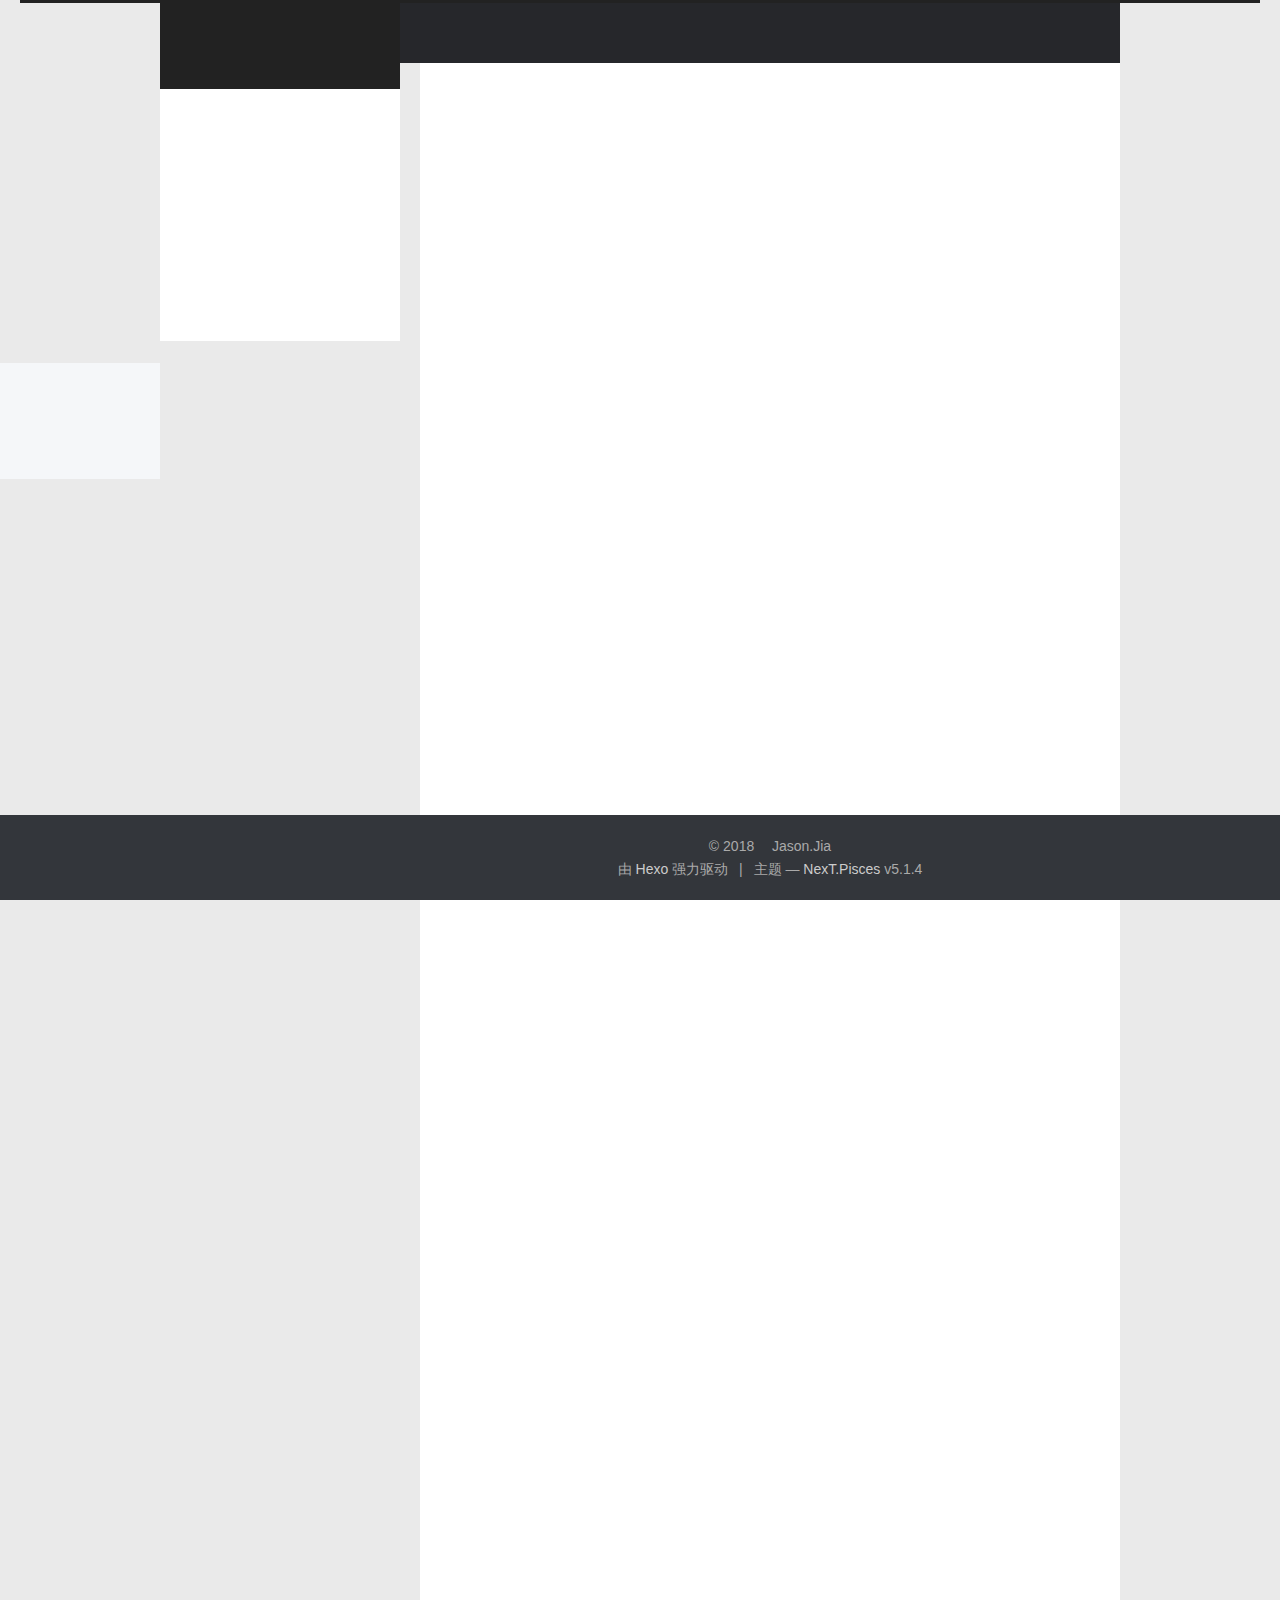
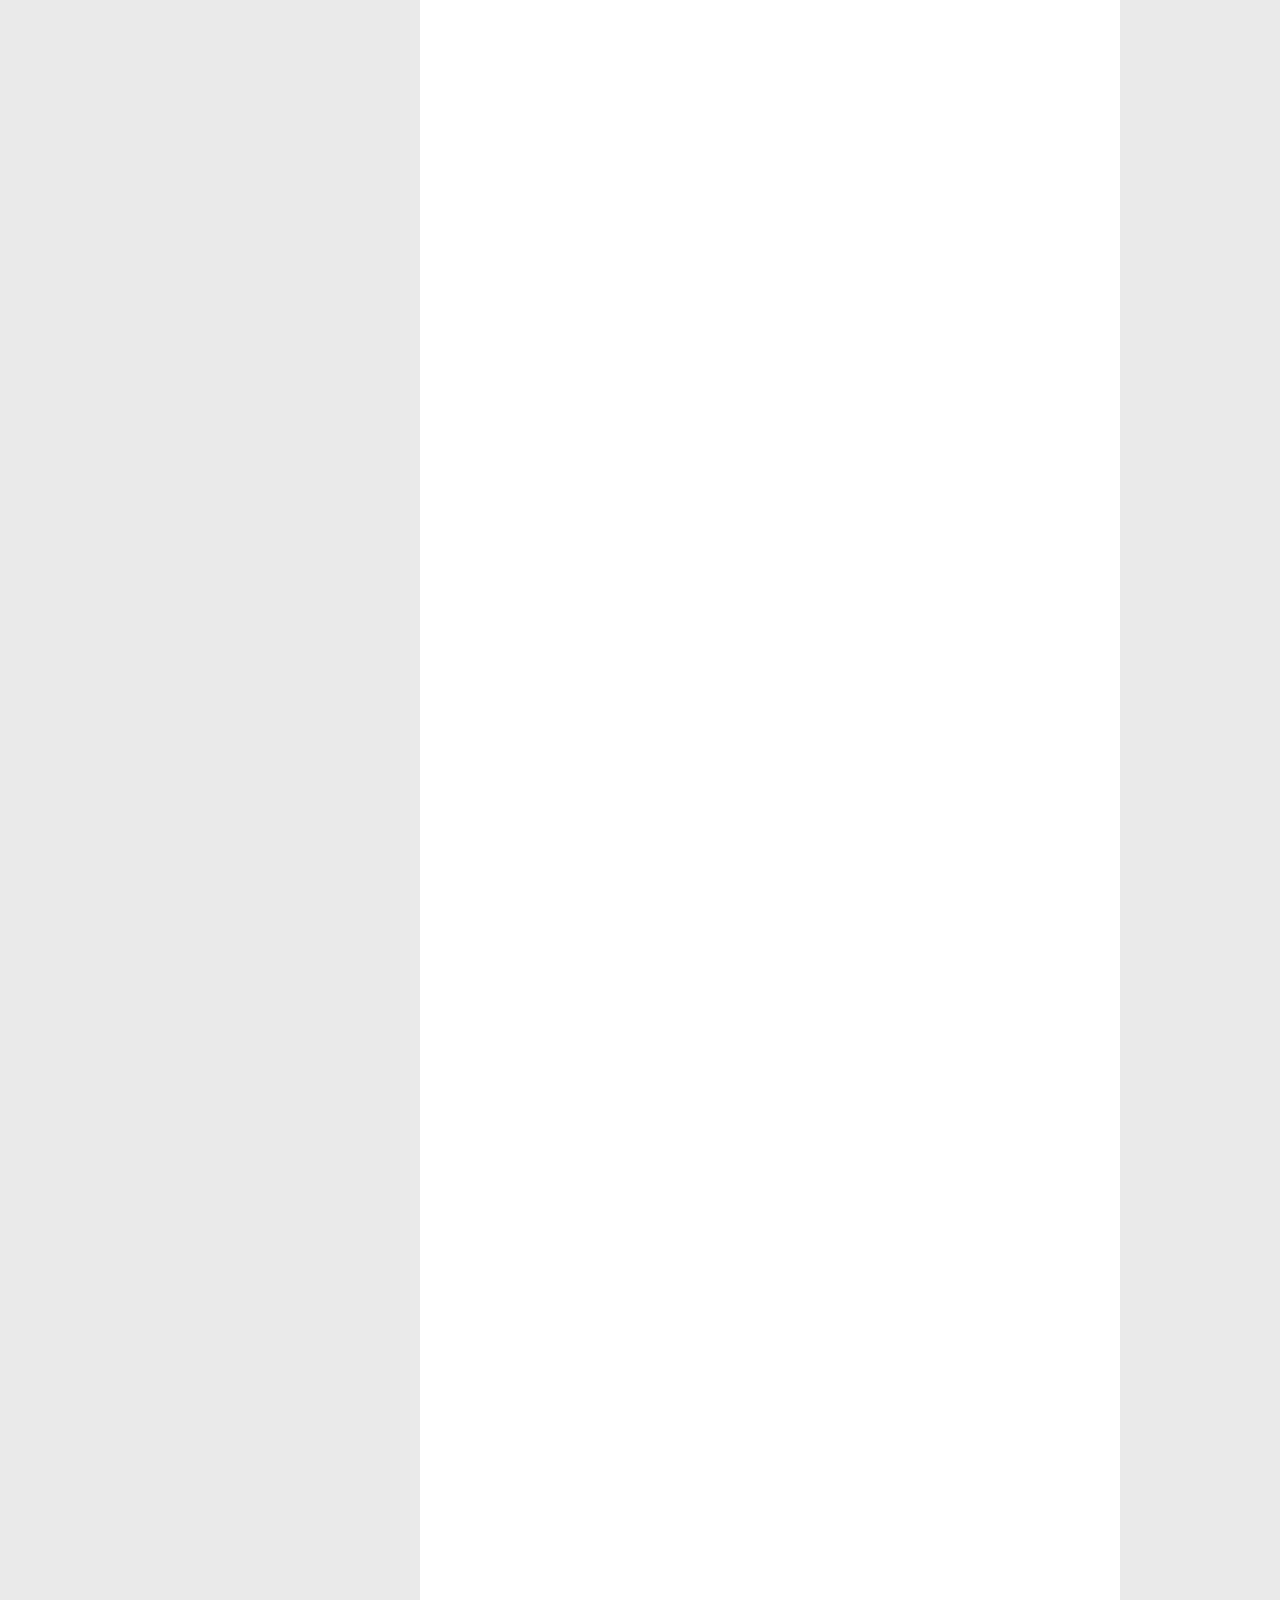
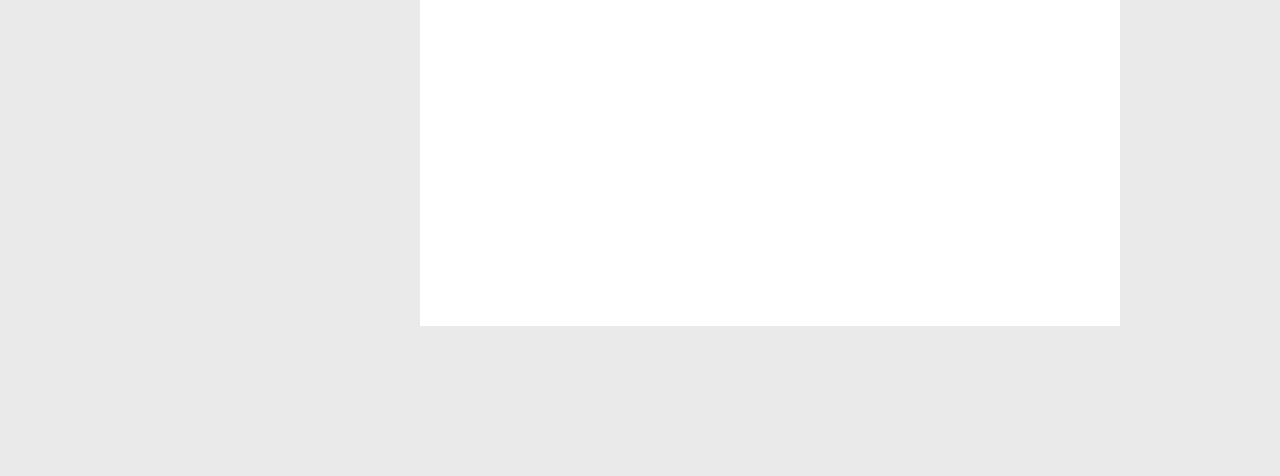
==== index.html @ f42e150a "Site updated: 2018-10-26 08:08:26" ====
<!DOCTYPE html>



  


<html class="theme-next pisces use-motion" lang="zh-Hans">
<head>
  <meta charset="UTF-8"/>
<meta http-equiv="X-UA-Compatible" content="IE=edge" />
<meta name="viewport" content="width=device-width, initial-scale=1, maximum-scale=1"/>
<meta name="theme-color" content="#222">









<meta http-equiv="Cache-Control" content="no-transform" />
<meta http-equiv="Cache-Control" content="no-siteapp" />
















  
  
  <link href="/lib/fancybox/source/jquery.fancybox.css?v=2.1.5" rel="stylesheet" type="text/css" />







<link href="/lib/font-awesome/css/font-awesome.min.css?v=4.6.2" rel="stylesheet" type="text/css" />

<link href="/css/main.css?v=5.1.4" rel="stylesheet" type="text/css" />


  <link rel="apple-touch-icon" sizes="180x180" href="/images/apple-touch-icon-next.png?v=5.1.4">


  <link rel="icon" type="image/png" sizes="32x32" href="/images/favicon-32x32-next.png?v=5.1.4">


  <link rel="icon" type="image/png" sizes="16x16" href="/images/favicon-16x16-next.png?v=5.1.4">


  <link rel="mask-icon" href="/images/logo.svg?v=5.1.4" color="#222">





  <meta name="keywords" content="Hexo, NexT" />










<meta name="description" content="因为菜">
<meta property="og:type" content="website">
<meta property="og:title" content="永动机">
<meta property="og:url" content="http://yoursite.com/index.html">
<meta property="og:site_name" content="永动机">
<meta property="og:description" content="因为菜">
<meta property="og:locale" content="zh-Hans">
<meta name="twitter:card" content="summary">
<meta name="twitter:title" content="永动机">
<meta name="twitter:description" content="因为菜">



<script type="text/javascript" id="hexo.configurations">
  var NexT = window.NexT || {};
  var CONFIG = {
    root: '/',
    scheme: 'Pisces',
    version: '5.1.4',
    sidebar: {"position":"left","display":"post","offset":12,"b2t":false,"scrollpercent":false,"onmobile":false},
    fancybox: true,
    tabs: true,
    motion: {"enable":true,"async":false,"transition":{"post_block":"fadeIn","post_header":"slideDownIn","post_body":"slideDownIn","coll_header":"slideLeftIn","sidebar":"slideUpIn"}},
    duoshuo: {
      userId: '0',
      author: '博主'
    },
    algolia: {
      applicationID: '',
      apiKey: '',
      indexName: '',
      hits: {"per_page":10},
      labels: {"input_placeholder":"Search for Posts","hits_empty":"We didn't find any results for the search: ${query}","hits_stats":"${hits} results found in ${time} ms"}
    }
  };
</script>



  <link rel="canonical" href="http://yoursite.com/"/>





  <title>永动机</title>
  








</head>

<body itemscope itemtype="http://schema.org/WebPage" lang="zh-Hans">

  
  
    
  

  <div class="container sidebar-position-left 
  page-home">
    <div class="headband"></div>

    <header id="header" class="header" itemscope itemtype="http://schema.org/WPHeader">
      <div class="header-inner"><div class="site-brand-wrapper">
  <div class="site-meta ">
    

    <div class="custom-logo-site-title">
      <a href="/"  class="brand" rel="start">
        <span class="logo-line-before"><i></i></span>
        <span class="site-title">永动机</span>
        <span class="logo-line-after"><i></i></span>
      </a>
    </div>
      
        <p class="site-subtitle"></p>
      
  </div>

  <div class="site-nav-toggle">
    <button>
      <span class="btn-bar"></span>
      <span class="btn-bar"></span>
      <span class="btn-bar"></span>
    </button>
  </div>
</div>

<nav class="site-nav">
  

  
    <ul id="menu" class="menu">
      
        
        <li class="menu-item menu-item-home">
          <a href="/" rel="section">
            
              <i class="menu-item-icon fa fa-fw fa-home"></i> <br />
            
            首页
          </a>
        </li>
      
        
        <li class="menu-item menu-item-about">
          <a href="/about/" rel="section">
            
              <i class="menu-item-icon fa fa-fw fa-user"></i> <br />
            
            关于
          </a>
        </li>
      
        
        <li class="menu-item menu-item-tags">
          <a href="/tags/" rel="section">
            
              <i class="menu-item-icon fa fa-fw fa-tags"></i> <br />
            
            标签
          </a>
        </li>
      
        
        <li class="menu-item menu-item-categories">
          <a href="/categories/" rel="section">
            
              <i class="menu-item-icon fa fa-fw fa-th"></i> <br />
            
            分类
          </a>
        </li>
      
        
        <li class="menu-item menu-item-archives">
          <a href="/archives/" rel="section">
            
              <i class="menu-item-icon fa fa-fw fa-archive"></i> <br />
            
            归档
          </a>
        </li>
      
        
        <li class="menu-item menu-item-schedule">
          <a href="/schedule/" rel="section">
            
              <i class="menu-item-icon fa fa-fw fa-calendar"></i> <br />
            
            日程表
          </a>
        </li>
      
        
        <li class="menu-item menu-item-sitemap">
          <a href="/sitemap.xml" rel="section">
            
              <i class="menu-item-icon fa fa-fw fa-sitemap"></i> <br />
            
            站点地图
          </a>
        </li>
      
        
        <li class="menu-item menu-item-commonweal">
          <a href="/404/" rel="section">
            
              <i class="menu-item-icon fa fa-fw fa-heartbeat"></i> <br />
            
            公益404
          </a>
        </li>
      

      
    </ul>
  

  
</nav>



 </div>
    </header>

    <main id="main" class="main">
      <div class="main-inner">
        <div class="content-wrap">
          <div id="content" class="content">
            
  <section id="posts" class="posts-expand">
    
      

  

  
  
  

  <article class="post post-type-normal" itemscope itemtype="http://schema.org/Article">
  
  
  
  <div class="post-block">
    <link itemprop="mainEntityOfPage" href="http://yoursite.com/2018/10/26/Hexo-搭建/">

    <span hidden itemprop="author" itemscope itemtype="http://schema.org/Person">
      <meta itemprop="name" content="Jason.Jia">
      <meta itemprop="description" content="">
      <meta itemprop="image" content="/images/avatar.gif">
    </span>

    <span hidden itemprop="publisher" itemscope itemtype="http://schema.org/Organization">
      <meta itemprop="name" content="永动机">
    </span>

    
      <header class="post-header">

        
        
          <h1 class="post-title" itemprop="name headline">
                
                <a class="post-title-link" href="/2018/10/26/Hexo-搭建/" itemprop="url">Hexo-搭建</a></h1>
        

        <div class="post-meta">
          <span class="post-time">
            
              <span class="post-meta-item-icon">
                <i class="fa fa-calendar-o"></i>
              </span>
              
                <span class="post-meta-item-text">发表于</span>
              
              <time title="创建于" itemprop="dateCreated datePublished" datetime="2018-10-26T02:16:40+00:00">
                2018-10-26
              </time>
            

            

            
          </span>

          
            <span class="post-category" >
            
              <span class="post-meta-divider">|</span>
            
              <span class="post-meta-item-icon">
                <i class="fa fa-folder-o"></i>
              </span>
              
                <span class="post-meta-item-text">分类于</span>
              
              
                <span itemprop="about" itemscope itemtype="http://schema.org/Thing">
                  <a href="/categories/Java/" itemprop="url" rel="index">
                    <span itemprop="name">Java</span>
                  </a>
                </span>

                
                
              
            </span>
          

          
            
          

          
          

          

          

          

        </div>
      </header>
    

    
    
    
    <div class="post-body" itemprop="articleBody">

      
      

      
        
          
            <p><link rel="stylesheet" href="css/style.css" media="screen" type="text/css"></p>
<p><style><br>    <link rel="stylesheet" href="css/style.css" media="screen" type="text/css"><br></style><br>[TOC]</p>
<h1 id="Hexo–Linux搭建"><a href="#Hexo–Linux搭建" class="headerlink" title="Hexo–Linux搭建"></a>Hexo–Linux搭建</h1><h2 id="1-前言"><a href="#1-前言" class="headerlink" title="1. 前言"></a>1. 前言</h2><pre><code>2018-10-26刚用hexo建成的blog,先来一篇博文,希望能坚持做笔记吧.
</code></pre><h2 id="2-准备工作"><a href="#2-准备工作" class="headerlink" title="2. 准备工作"></a>2. 准备工作</h2><blockquote>
<h3 id="1-安装Git"><a href="#1-安装Git" class="headerlink" title="1. 安装Git"></a>1. 安装Git</h3><blockquote>
<p>linux下 git 安装 1.使用yum安装 yum -y install git </p>
</blockquote>
<h3 id="2-安装-Hexo"><a href="#2-安装-Hexo" class="headerlink" title="2. 安装 Hexo"></a>2. 安装 Hexo</h3><blockquote>
<p>npm install -g hexo-cli</p>
</blockquote>
<h3 id="3-安装Node-js"><a href="#3-安装Node-js" class="headerlink" title="3. 安装Node.js"></a>3. 安装Node.js</h3><blockquote>
<p>因为hexo是基于nodejs的应用，所以要先安装nodejs才可以。我这里以Ubuntu为例，因为我自己一直在使用ubuntu。使用如下命令即可:</p>
<blockquote>
<ol>
<li>sudo apt-get install nodejs</li>
<li>sudo apt-get install npm</li>
</ol>
</blockquote>
</blockquote>
<h3 id="4-初始化Hexo"><a href="#4-初始化Hexo" class="headerlink" title="4. 初始化Hexo"></a>4. 初始化Hexo</h3><blockquote>
<ol>
<li>hexo init <code>blog</code></li>
<li>cd <code>blog</code></li>
<li>npm install<br><br>*<em>init 会在当前目录下增加一个blog目录,里面包含了hexo需要使用的文件\</em>*</li>
</ol>
</blockquote>
</blockquote>
<h2 id="3-生成SSH秘钥-并添加Github"><a href="#3-生成SSH秘钥-并添加Github" class="headerlink" title="3. 生成SSH秘钥,并添加Github"></a>3. 生成SSH秘钥,并添加Github</h2><!--字体设置-->
<font face="黑体" color="gray" size="4"><br>创建一个repo，名称为<code>yourname.github.io</code>, 其中yourname是你的github名称，按照这个规则创建才有用哦，如下：<br><img src="/img/new-repo.png" alt="new-repo"><br><img src="/img/create-repo.png" alt="create-repo"><br><br>回到gitbash中，配置github账户信息（YourName和YourEail都替换成你自己的）：<br><img src="/img/username.png" alt="username"><br><img src="/img/email.png" alt="email-repo"><br><br>创建SSH<br><br>在gitbash中输入：<code>ssh-keygen -t rsa -C &quot;youremail@example.com</code>，生成ssh。然后按下图的方式找到<code>id_rsa.pub</code>文件的内容。<br><br><img src="/img/ssh.png" alt="ssh"><br><br>将上面获取的ssh放到github中：<br><br><img src="/img/settings.png" alt="settings"><br><br><img src="/img/ssh-key.pgn" alt="ssh-key"><br><br>添加一个 <code>New SSH key</code> ，title随便取，key就填刚刚那一段。<br><br>在gitbash中验证是否添加成功：<code>ssh -T git@github.com</code><br><br>完成下一步你就成功啦！<br></font>

<h2 id="4-部署项目"><a href="#4-部署项目" class="headerlink" title="4. 部署项目"></a>4. 部署项目</h2><font face="黑体" color="gray" size="4"><br>用编辑器打开你的blog项目，修改_config.yml文件的一些配置(冒号之后都是有一个半角空格的)：<br><br><table><br>    <tr><br>        <td bgcolor="#00000"><br>            <ol><br>                <li><br>                    <font size="4" color="#B0E0E6" face="DejaVu Sans Mono"><br>                        deploy:<br>                    </font><br>                </li><br>                <li><br>                    <font size="4" color="#B0E0E6" face="DejaVu Sans Mono"><br>                        &amp;nbsp&amp;nbsptype: git<br>                    </font><br>                </li><br>                <li><br>                    <font size="4" color="#B0E0E6" face="DejaVu Sans Mono"><br>                        &amp;nbsp&amp;nbsprepo: <a href="https://github.com/YourgithubName/YourgithubName.github.io.git" target="_blank" rel="noopener">https://github.com/YourgithubName/YourgithubName.github.io.git</a><br>                    </font><br>                </li><br>                <li><br>                    <font size="4" color="#B0E0E6" face="DejaVu Sans Mono"><br>                        &amp;nbsp&amp;nbspbranch: master                    </font><br>                </li><br>            <ol><br>        </ol></ol></td><br>    </tr><br></table><br>回到gitbash中，进入你的blog目录，分别执行以下命令：<br>&gt; <pre><br>&gt;     <code><br> 1. hexo clean<br> 2. hexo generate<br> 3. hexo deploy<br>&gt;     </code><br>&gt; </pre><br><br>在浏览器中输入<a href="http://yourgithubname.github.io就可以看到你的个人博客啦，是不是很兴奋！" target="_blank" rel="noopener">http://yourgithubname.github.io就可以看到你的个人博客啦，是不是很兴奋！</a><br><br>感觉gitbash中东西太多的时候输入clear命令清空。<br></font>
          
        
      
    </div>
    
    
    

    

    

    

    <footer class="post-footer">
      

      

      

      
      
        <div class="post-eof"></div>
      
    </footer>
  </div>
  
  
  
  </article>


    
      

  

  
  
  

  <article class="post post-type-normal" itemscope itemtype="http://schema.org/Article">
  
  
  
  <div class="post-block">
    <link itemprop="mainEntityOfPage" href="http://yoursite.com/2018/10/18/hello-world/">

    <span hidden itemprop="author" itemscope itemtype="http://schema.org/Person">
      <meta itemprop="name" content="Jason.Jia">
      <meta itemprop="description" content="">
      <meta itemprop="image" content="/images/avatar.gif">
    </span>

    <span hidden itemprop="publisher" itemscope itemtype="http://schema.org/Organization">
      <meta itemprop="name" content="永动机">
    </span>

    
      <header class="post-header">

        
        
          <h1 class="post-title" itemprop="name headline">
                
                <a class="post-title-link" href="/2018/10/18/hello-world/" itemprop="url">Hello World</a></h1>
        

        <div class="post-meta">
          <span class="post-time">
            
              <span class="post-meta-item-icon">
                <i class="fa fa-calendar-o"></i>
              </span>
              
                <span class="post-meta-item-text">发表于</span>
              
              <time title="创建于" itemprop="dateCreated datePublished" datetime="2018-10-18T02:31:25+00:00">
                2018-10-18
              </time>
            

            

            
          </span>

          

          
            
          

          
          

          

          

          

        </div>
      </header>
    

    
    
    
    <div class="post-body" itemprop="articleBody">

      
      

      
        
          
            <p>Welcome to <a href="https://hexo.io/" target="_blank" rel="noopener">Hexo</a>! This is your very first post. Check <a href="https://hexo.io/docs/" target="_blank" rel="noopener">documentation</a> for more info. If you get any problems when using Hexo, you can find the answer in <a href="https://hexo.io/docs/troubleshooting.html" target="_blank" rel="noopener">troubleshooting</a> or you can ask me on <a href="https://github.com/hexojs/hexo/issues" target="_blank" rel="noopener">GitHub</a>.</p>
<h2 id="Quick-Start"><a href="#Quick-Start" class="headerlink" title="Quick Start"></a>Quick Start</h2><h3 id="Create-a-new-post"><a href="#Create-a-new-post" class="headerlink" title="Create a new post"></a>Create a new post</h3><figure class="highlight bash"><table><tr><td class="gutter"><pre><span class="line">1</span><br></pre></td><td class="code"><pre><span class="line">$ hexo new <span class="string">"My New Post"</span></span><br></pre></td></tr></table></figure>
<p>More info: <a href="https://hexo.io/docs/writing.html" target="_blank" rel="noopener">Writing</a></p>
<h3 id="Run-server"><a href="#Run-server" class="headerlink" title="Run server"></a>Run server</h3><figure class="highlight bash"><table><tr><td class="gutter"><pre><span class="line">1</span><br></pre></td><td class="code"><pre><span class="line">$ hexo server</span><br></pre></td></tr></table></figure>
<p>More info: <a href="https://hexo.io/docs/server.html" target="_blank" rel="noopener">Server</a></p>
<h3 id="Generate-static-files"><a href="#Generate-static-files" class="headerlink" title="Generate static files"></a>Generate static files</h3><figure class="highlight bash"><table><tr><td class="gutter"><pre><span class="line">1</span><br></pre></td><td class="code"><pre><span class="line">$ hexo generate</span><br></pre></td></tr></table></figure>
<p>More info: <a href="https://hexo.io/docs/generating.html" target="_blank" rel="noopener">Generating</a></p>
<h3 id="Deploy-to-remote-sites"><a href="#Deploy-to-remote-sites" class="headerlink" title="Deploy to remote sites"></a>Deploy to remote sites</h3><figure class="highlight bash"><table><tr><td class="gutter"><pre><span class="line">1</span><br></pre></td><td class="code"><pre><span class="line">$ hexo deploy</span><br></pre></td></tr></table></figure>
<p>More info: <a href="https://hexo.io/docs/deployment.html" target="_blank" rel="noopener">Deployment</a></p>

          
        
      
    </div>
    
    
    

    

    

    

    <footer class="post-footer">
      

      

      

      
      
        <div class="post-eof"></div>
      
    </footer>
  </div>
  
  
  
  </article>


    
  </section>

  


          </div>
          


          

        </div>
        
          
  
  <div class="sidebar-toggle">
    <div class="sidebar-toggle-line-wrap">
      <span class="sidebar-toggle-line sidebar-toggle-line-first"></span>
      <span class="sidebar-toggle-line sidebar-toggle-line-middle"></span>
      <span class="sidebar-toggle-line sidebar-toggle-line-last"></span>
    </div>
  </div>

  <aside id="sidebar" class="sidebar">
    
    <div class="sidebar-inner">

      

      

      <section class="site-overview-wrap sidebar-panel sidebar-panel-active">
        <div class="site-overview">
          <div class="site-author motion-element" itemprop="author" itemscope itemtype="http://schema.org/Person">
            
              <p class="site-author-name" itemprop="name">Jason.Jia</p>
              <p class="site-description motion-element" itemprop="description">因为菜</p>
          </div>

          <nav class="site-state motion-element">

            
              <div class="site-state-item site-state-posts">
              
                <a href="/archives/">
              
                  <span class="site-state-item-count">2</span>
                  <span class="site-state-item-name">日志</span>
                </a>
              </div>
            

            
              
              
              <div class="site-state-item site-state-categories">
                
                  <span class="site-state-item-count">1</span>
                  <span class="site-state-item-name">分类</span>
                
              </div>
            

            
              
              
              <div class="site-state-item site-state-tags">
                
                  <span class="site-state-item-count">1</span>
                  <span class="site-state-item-name">标签</span>
                
              </div>
            

          </nav>

          

          

          
          

          
          

          

        </div>
      </section>

      

      

    </div>
  </aside>


        
      </div>
    </main>

    <footer id="footer" class="footer">
      <div class="footer-inner">
        <div class="copyright">&copy; <span itemprop="copyrightYear">2018</span>
  <span class="with-love">
    <i class="fa fa-user"></i>
  </span>
  <span class="author" itemprop="copyrightHolder">Jason.Jia</span>

  
</div>


  <div class="powered-by">由 <a class="theme-link" target="_blank" href="https://hexo.io">Hexo</a> 强力驱动</div>



  <span class="post-meta-divider">|</span>



  <div class="theme-info">主题 &mdash; <a class="theme-link" target="_blank" href="https://github.com/iissnan/hexo-theme-next">NexT.Pisces</a> v5.1.4</div>




        







        
      </div>
    </footer>

    
      <div class="back-to-top">
        <i class="fa fa-arrow-up"></i>
        
      </div>
    

    

  </div>

  

<script type="text/javascript">
  if (Object.prototype.toString.call(window.Promise) !== '[object Function]') {
    window.Promise = null;
  }
</script>









  












  
  
    <script type="text/javascript" src="/lib/jquery/index.js?v=2.1.3"></script>
  

  
  
    <script type="text/javascript" src="/lib/fastclick/lib/fastclick.min.js?v=1.0.6"></script>
  

  
  
    <script type="text/javascript" src="/lib/jquery_lazyload/jquery.lazyload.js?v=1.9.7"></script>
  

  
  
    <script type="text/javascript" src="/lib/velocity/velocity.min.js?v=1.2.1"></script>
  

  
  
    <script type="text/javascript" src="/lib/velocity/velocity.ui.min.js?v=1.2.1"></script>
  

  
  
    <script type="text/javascript" src="/lib/fancybox/source/jquery.fancybox.pack.js?v=2.1.5"></script>
  


  


  <script type="text/javascript" src="/js/src/utils.js?v=5.1.4"></script>

  <script type="text/javascript" src="/js/src/motion.js?v=5.1.4"></script>



  
  


  <script type="text/javascript" src="/js/src/affix.js?v=5.1.4"></script>

  <script type="text/javascript" src="/js/src/schemes/pisces.js?v=5.1.4"></script>



  

  


  <script type="text/javascript" src="/js/src/bootstrap.js?v=5.1.4"></script>



  


  




	





  





  












  





  

  

  

  
  

  

  

  

</body>
</html>
---- css/main.css ----
/* normalize.css v3.0.2 | MIT License | git.io/normalize */
html {
  font-family: sans-serif; /* 1 */
  -ms-text-size-adjust: 100%; /* 2 */
  -webkit-text-size-adjust: 100%; /* 2 */
}
body {
  margin: 0;
}
article,
aside,
details,
figcaption,
figure,
footer,
header,
hgroup,
main,
menu,
nav,
section,
summary {
  display: block;
}
audio,
canvas,
progress,
video {
  display: inline-block; /* 1 */
  vertical-align: baseline; /* 2 */
}
audio:not([controls]) {
  display: none;
  height: 0;
}
[hidden],
template {
  display: none;
}
a {
  background-color: transparent;
}
a:active,
a:hover {
  outline: 0;
}
abbr[title] {
  border-bottom: 1px dotted;
}
b,
strong {
  font-weight: bold;
}
dfn {
  font-style: italic;
}
h1 {
  font-size: 2em;
  margin: 0.67em 0;
}
mark {
  background: #ff0;
  color: #000;
}
small {
  font-size: 80%;
}
sub,
sup {
  font-size: 75%;
  line-height: 0;
  position: relative;
  vertical-align: baseline;
}
sup {
  top: -0.5em;
}
sub {
  bottom: -0.25em;
}
img {
  border: 0;
}
svg:not(:root) {
  overflow: hidden;
}
figure {
  margin: 1em 40px;
}
hr {
  -moz-box-sizing: content-box;
  box-sizing: content-box;
  height: 0;
}
pre {
  overflow: auto;
}
code,
kbd,
pre,
samp {
  font-family: monospace, monospace;
  font-size: 1em;
}
button,
input,
optgroup,
select,
textarea {
  color: inherit; /* 1 */
  font: inherit; /* 2 */
  margin: 0; /* 3 */
}
button {
  overflow: visible;
}
button,
select {
  text-transform: none;
}
button,
html input[type="button"],
input[type="reset"],
input[type="submit"] {
  -webkit-appearance: button; /* 2 */
  cursor: pointer; /* 3 */
}
button[disabled],
html input[disabled] {
  cursor: default;
}
button::-moz-focus-inner,
input::-moz-focus-inner {
  border: 0;
  padding: 0;
}
input {
  line-height: normal;
}
input[type="checkbox"],
input[type="radio"] {
  box-sizing: border-box; /* 1 */
  padding: 0; /* 2 */
}
input[type="number"]::-webkit-inner-spin-button,
input[type="number"]::-webkit-outer-spin-button {
  height: auto;
}
input[type="search"] {
  -webkit-appearance: textfield; /* 1 */
  -moz-box-sizing: content-box;
  -webkit-box-sizing: content-box; /* 2 */
  box-sizing: content-box;
}
input[type="search"]::-webkit-search-cancel-button,
input[type="search"]::-webkit-search-decoration {
  -webkit-appearance: none;
}
fieldset {
  border: 1px solid #c0c0c0;
  margin: 0 2px;
  padding: 0.35em 0.625em 0.75em;
}
legend {
  border: 0; /* 1 */
  padding: 0; /* 2 */
}
textarea {
  overflow: auto;
}
optgroup {
  font-weight: bold;
}
table {
  border-collapse: collapse;
  border-spacing: 0;
}
td,
th {
  padding: 0;
}
::selection {
  background: #262a30;
  color: #fff;
}
body {
  position: relative;
  font-family: 'Lato', "PingFang SC", "Microsoft YaHei", sans-serif;
  font-size: 14px;
  line-height: 2;
  color: #555;
  background: #f5f7f9;
}
@media (max-width: 767px) {
  body {
    padding-right: 0 !important;
  }
}
@media (min-width: 768px) and (max-width: 991px) {
  body {
    padding-right: 0 !important;
  }
}
@media (min-width: 1600px) {
  body {
    font-size: 16px;
  }
}
h1,
h2,
h3,
h4,
h5,
h6 {
  margin: 0;
  padding: 0;
  font-weight: bold;
  line-height: 1.5;
  font-family: 'Lato', "PingFang SC", "Microsoft YaHei", sans-serif;
}
h2,
h3,
h4,
h5,
h6 {
  margin: 20px 0 15px;
}
h1 {
  font-size: 22px;
}
@media (max-width: 767px) {
  h1 {
    font-size: 18px;
  }
}
h2 {
  font-size: 20px;
}
@media (max-width: 767px) {
  h2 {
    font-size: 16px;
  }
}
h3 {
  font-size: 18px;
}
@media (max-width: 767px) {
  h3 {
    font-size: 14px;
  }
}
h4 {
  font-size: 16px;
}
@media (max-width: 767px) {
  h4 {
    font-size: 12px;
  }
}
h5 {
  font-size: 14px;
}
@media (max-width: 767px) {
  h5 {
    font-size: 10px;
  }
}
h6 {
  font-size: 12px;
}
@media (max-width: 767px) {
  h6 {
    font-size: 8px;
  }
}
p {
  margin: 0 0 20px 0;
}
a {
  color: #555;
  text-decoration: none;
  outline: none;
  border-bottom: 1px solid #999;
  word-wrap: break-word;
}
a:hover {
  color: #222;
  border-bottom-color: #222;
}
blockquote {
  margin: 0;
  padding: 0;
}
img {
  display: block;
  margin: auto;
  max-width: 100%;
  height: auto;
}
hr {
  margin: 40px 0;
  height: 3px;
  border: none;
  background-color: #ddd;
  background-image: repeating-linear-gradient(-45deg, #fff, #fff 4px, transparent 4px, transparent 8px);
}
blockquote {
  padding: 0 15px;
  color: #666;
  border-left: 4px solid #ddd;
}
blockquote cite::before {
  content: "-";
  padding: 0 5px;
}
dt {
  font-weight: 700;
}
dd {
  margin: 0;
  padding: 0;
}
kbd {
  border: 1px solid #ccc;
  border-radius: 0.2em;
  box-shadow: 0.1em 0.1em 0.2em rgba(0,0,0,0.1);
  background-color: #f9f9f9;
  font-family: inherit;
  background-image: -webkit-linear-gradient(top, #eee, #fff, #eee);
  padding: 0.1em 0.3em;
  white-space: nowrap;
}
.text-left {
  text-align: left;
}
.text-center {
  text-align: center;
}
.text-right {
  text-align: right;
}
.text-justify {
  text-align: justify;
}
.text-nowrap {
  white-space: nowrap;
}
.text-lowercase {
  text-transform: lowercase;
}
.text-uppercase {
  text-transform: uppercase;
}
.text-capitalize {
  text-transform: capitalize;
}
.center-block {
  display: block;
  margin-left: auto;
  margin-right: auto;
}
.clearfix:before,
.clearfix:after {
  content: " ";
  display: table;
}
.clearfix:after {
  clear: both;
}
.pullquote {
  width: 45%;
}
.pullquote.left {
  float: left;
  margin-left: 5px;
  margin-right: 10px;
}
.pullquote.right {
  float: right;
  margin-left: 10px;
  margin-right: 5px;
}
.affix.affix.affix {
  position: fixed;
}
.translation {
  margin-top: -20px;
  font-size: 14px;
  color: #999;
}
.scrollbar-measure {
  width: 100px;
  height: 100px;
  overflow: scroll;
  position: absolute;
  top: -9999px;
}
.use-motion .motion-element {
  opacity: 0;
}
table {
  margin: 20px 0;
  width: 100%;
  border-collapse: collapse;
  border-spacing: 0;
  border: 1px solid #ddd;
  font-size: 14px;
  table-layout: fixed;
  word-wrap: break-all;
}
table>tbody>tr:nth-of-type(odd) {
  background-color: #f9f9f9;
}
table>tbody>tr:hover {
  background-color: #f5f5f5;
}
caption,
th,
td {
  padding: 8px;
  text-align: left;
  vertical-align: middle;
  font-weight: normal;
}
th,
td {
  border-bottom: 3px solid #ddd;
  border-right: 1px solid #eee;
}
th {
  padding-bottom: 10px;
  font-weight: 700;
}
td {
  border-bottom-width: 1px;
}
html,
body {
  height: 100%;
}
.container {
  position: relative;
  min-height: 100%;
}
.header-inner {
  margin: 0 auto;
  padding: 100px 0 70px;
  width: 700px;
}
@media (min-width: 1600px) {
  .container .header-inner {
    width: 900px;
  }
}
.main {
  padding-bottom: 150px;
}
.main-inner {
  margin: 0 auto;
  width: 700px;
}
@media (min-width: 1600px) {
  .container .main-inner {
    width: 900px;
  }
}
.footer {
  position: absolute;
  left: 0;
  bottom: 0;
  width: 100%;
  min-height: 50px;
}
.footer-inner {
  box-sizing: border-box;
  margin: 20px auto;
  width: 700px;
}
@media (min-width: 1600px) {
  .container .footer-inner {
    width: 900px;
  }
}
pre,
.highlight {
  overflow: auto;
  margin: 20px 0;
  padding: 0;
  font-size: 13px;
  color: #4d4d4c;
  background: #f7f7f7;
  line-height: 1.6;
}
pre,
code {
  font-family: consolas, Menlo, "PingFang SC", "Microsoft YaHei", monospace;
}
code {
  padding: 2px 4px;
  word-wrap: break-word;
  color: #555;
  background: #eee;
  border-radius: 3px;
  font-size: 13px;
}
pre {
  padding: 10px;
}
pre code {
  padding: 0;
  color: #4d4d4c;
  background: none;
  text-shadow: none;
}
.highlight {
  border-radius: 1px;
}
.highlight pre {
  border: none;
  margin: 0;
  padding: 10px 0;
}
.highlight table {
  margin: 0;
  width: auto;
  border: none;
}
.highlight td {
  border: none;
  padding: 0;
}
.highlight figcaption {
  font-size: 1em;
  color: #4d4d4c;
  line-height: 1em;
  margin-bottom: 1em;
}
.highlight figcaption:before,
.highlight figcaption:after {
  content: " ";
  display: table;
}
.highlight figcaption:after {
  clear: both;
}
.highlight figcaption a {
  float: right;
  color: #4d4d4c;
}
.highlight figcaption a:hover {
  border-bottom-color: #4d4d4c;
}
.highlight .gutter pre {
  padding-left: 10px;
  padding-right: 10px;
  color: #869194;
  text-align: right;
  background-color: #eff2f3;
}
.highlight .code pre {
  width: 100%;
  padding-left: 10px;
  padding-right: 10px;
  background-color: #f7f7f7;
}
.highlight .line {
  height: 20px;
}
.gutter {
  -webkit-user-select: none;
  -moz-user-select: none;
  -ms-user-select: none;
  user-select: none;
}
.gist table {
  width: auto;
}
.gist table td {
  border: none;
}
pre .deletion {
  background: #fdd;
}
pre .addition {
  background: #dfd;
}
pre .meta {
  color: #8959a8;
}
pre .comment {
  color: #8e908c;
}
pre .variable,
pre .attribute,
pre .tag,
pre .regexp,
pre .ruby .constant,
pre .xml .tag .title,
pre .xml .pi,
pre .xml .doctype,
pre .html .doctype,
pre .css .id,
pre .css .class,
pre .css .pseudo {
  color: #c82829;
}
pre .number,
pre .preprocessor,
pre .built_in,
pre .literal,
pre .params,
pre .constant,
pre .command {
  color: #f5871f;
}
pre .ruby .class .title,
pre .css .rules .attribute,
pre .string,
pre .value,
pre .inheritance,
pre .header,
pre .ruby .symbol,
pre .xml .cdata,
pre .special,
pre .number,
pre .formula {
  color: #718c00;
}
pre .title,
pre .css .hexcolor {
  color: #3e999f;
}
pre .function,
pre .python .decorator,
pre .python .title,
pre .ruby .function .title,
pre .ruby .title .keyword,
pre .perl .sub,
pre .javascript .title,
pre .coffeescript .title {
  color: #4271ae;
}
pre .keyword,
pre .javascript .function {
  color: #8959a8;
}
.full-image.full-image.full-image.full-image {
  border: none;
  max-width: 100%;
  width: auto;
  margin: 20px auto 25px;
}
@media (min-width: 992px) {
  .full-image.full-image.full-image.full-image {
    max-width: none;
    width: 118%;
    margin: 0 -9%;
  }
}
.blockquote-center,
.page-home .post-type-quote blockquote,
.page-post-detail .post-type-quote blockquote {
  position: relative;
  margin: 40px 0;
  padding: 0;
  border-left: none;
  text-align: center;
}
.blockquote-center::before,
.page-home .post-type-quote blockquote::before,
.page-post-detail .post-type-quote blockquote::before,
.blockquote-center::after,
.page-home .post-type-quote blockquote::after,
.page-post-detail .post-type-quote blockquote::after {
  position: absolute;
  content: ' ';
  display: block;
  width: 100%;
  height: 24px;
  opacity: 0.2;
  background-repeat: no-repeat;
  background-position: 0 -6px;
  background-size: 22px 22px;
}
.blockquote-center::before,
.page-home .post-type-quote blockquote::before,
.page-post-detail .post-type-quote blockquote::before {
  top: -20px;
  background-image: url("../images/quote-l.svg");
  border-top: 1px solid #ccc;
}
.blockquote-center::after,
.page-home .post-type-quote blockquote::after,
.page-post-detail .post-type-quote blockquote::after {
  bottom: -20px;
  background-image: url("../images/quote-r.svg");
  border-bottom: 1px solid #ccc;
  background-position: 100% 8px;
}
.blockquote-center p,
.page-home .post-type-quote blockquote p,
.page-post-detail .post-type-quote blockquote p,
.blockquote-center div,
.page-home .post-type-quote blockquote div,
.page-post-detail .post-type-quote blockquote div {
  text-align: center;
}
.post .post-body .group-picture img {
  box-sizing: border-box;
  padding: 0 3px;
  border: none;
}
.post .group-picture-row {
  overflow: hidden;
  margin-top: 6px;
}
.post .group-picture-row:first-child {
  margin-top: 0;
}
.post .group-picture-column {
  float: left;
}
.page-post-detail .post-body .group-picture-column {
  float: none;
  margin-top: 10px;
  width: auto !important;
}
.page-post-detail .post-body .group-picture-column img {
  margin: 0 auto;
}
.page-archive .group-picture-container {
  overflow: hidden;
}
.page-archive .group-picture-row {
  float: left;
}
.page-archive .group-picture-row:first-child {
  margin-top: 6px;
}
.page-archive .group-picture-column {
  max-width: 150px;
  max-height: 150px;
}
.post-body .note {
  position: relative;
  padding: 15px;
  margin-bottom: 20px;
  border: 1px solid #eee;
  border-left-width: 5px;
  border-radius: 3px;
}
.post-body .note h2,
.post-body .note h3,
.post-body .note h4,
.post-body .note h5,
.post-body .note h6 {
  margin-top: 0;
  margin-bottom: 0;
  border-bottom: initial;
  padding-top: 0 !important;
}
.post-body .note p:first-child,
.post-body .note ul:first-child,
.post-body .note ol:first-child,
.post-body .note table:first-child,
.post-body .note pre:first-child,
.post-body .note blockquote:first-child {
  margin-top: 0;
}
.post-body .note p:last-child,
.post-body .note ul:last-child,
.post-body .note ol:last-child,
.post-body .note table:last-child,
.post-body .note pre:last-child,
.post-body .note blockquote:last-child {
  margin-bottom: 0;
}
.post-body .note.default {
  border-left-color: #777;
}
.post-body .note.default h2,
.post-body .note.default h3,
.post-body .note.default h4,
.post-body .note.default h5,
.post-body .note.default h6 {
  color: #777;
}
.post-body .note.primary {
  border-left-color: #6f42c1;
}
.post-body .note.primary h2,
.post-body .note.primary h3,
.post-body .note.primary h4,
.post-body .note.primary h5,
.post-body .note.primary h6 {
  color: #6f42c1;
}
.post-body .note.info {
  border-left-color: #428bca;
}
.post-body .note.info h2,
.post-body .note.info h3,
.post-body .note.info h4,
.post-body .note.info h5,
.post-body .note.info h6 {
  color: #428bca;
}
.post-body .note.success {
  border-left-color: #5cb85c;
}
.post-body .note.success h2,
.post-body .note.success h3,
.post-body .note.success h4,
.post-body .note.success h5,
.post-body .note.success h6 {
  color: #5cb85c;
}
.post-body .note.warning {
  border-left-color: #f0ad4e;
}
.post-body .note.warning h2,
.post-body .note.warning h3,
.post-body .note.warning h4,
.post-body .note.warning h5,
.post-body .note.warning h6 {
  color: #f0ad4e;
}
.post-body .note.danger {
  border-left-color: #d9534f;
}
.post-body .note.danger h2,
.post-body .note.danger h3,
.post-body .note.danger h4,
.post-body .note.danger h5,
.post-body .note.danger h6 {
  color: #d9534f;
}
.post-body .label {
  display: inline;
  padding: 0 2px;
  white-space: nowrap;
}
.post-body .label.default {
  background-color: #f0f0f0;
}
.post-body .label.primary {
  background-color: #efe6f7;
}
.post-body .label.info {
  background-color: #e5f2f8;
}
.post-body .label.success {
  background-color: #e7f4e9;
}
.post-body .label.warning {
  background-color: #fcf6e1;
}
.post-body .label.danger {
  background-color: #fae8eb;
}
.post-body .tabs {
  position: relative;
  display: block;
  margin-bottom: 20px;
  padding-top: 10px;
}
.post-body .tabs ul.nav-tabs {
  margin: 0;
  padding: 0;
  display: flex;
  margin-bottom: -1px;
}
@media (max-width: 413px) {
  .post-body .tabs ul.nav-tabs {
    display: block;
    margin-bottom: 5px;
  }
}
.post-body .tabs ul.nav-tabs li.tab {
  list-style-type: none !important;
  margin: 0 0.25em 0 0;
  border-top: 3px solid transparent;
  border-left: 1px solid transparent;
  border-right: 1px solid transparent;
}
@media (max-width: 413px) {
  .post-body .tabs ul.nav-tabs li.tab {
    margin: initial;
    border-top: 1px solid transparent;
    border-left: 3px solid transparent;
    border-right: 1px solid transparent;
    border-bottom: 1px solid transparent;
  }
}
.post-body .tabs ul.nav-tabs li.tab a {
  outline: 0;
  border-bottom: initial;
  display: block;
  line-height: 1.8em;
  padding: 0.25em 0.75em;
  transition-duration: 0.2s;
  transition-timing-function: ease-out;
  transition-delay: 0s;
}
.post-body .tabs ul.nav-tabs li.tab a i {
  width: 1.285714285714286em;
}
.post-body .tabs ul.nav-tabs li.tab.active {
  border-top: 3px solid #fc6423;
  border-left: 1px solid #ddd;
  border-right: 1px solid #ddd;
  background-color: #fff;
}
@media (max-width: 413px) {
  .post-body .tabs ul.nav-tabs li.tab.active {
    border-top: 1px solid #ddd;
    border-left: 3px solid #fc6423;
    border-right: 1px solid #ddd;
    border-bottom: 1px solid #ddd;
  }
}
.post-body .tabs ul.nav-tabs li.tab.active a {
  cursor: default;
  color: #555;
}
.post-body .tabs .tab-content {
  background-color: #fff;
}
.post-body .tabs .tab-content .tab-pane {
  border: 1px solid #ddd;
  padding: 20px 20px 0 20px;
}
.post-body .tabs .tab-content .tab-pane:not(.active) {
  display: none !important;
}
.post-body .tabs .tab-content .tab-pane.active {
  display: block !important;
}
.btn {
  display: inline-block;
  padding: 0 20px;
  font-size: 14px;
  color: #555;
  background: #fff;
  border: 2px solid #555;
  text-decoration: none;
  border-radius: 2px;
  transition-property: background-color;
  transition-duration: 0.2s;
  transition-timing-function: ease-in-out;
  transition-delay: 0s;
  line-height: 2;
}
.btn:hover {
  border-color: #222;
  color: #fff;
  background: #222;
}
.btn +.btn {
  margin: 0 0 8px 8px;
}
.btn .fa-fw {
  width: 1.285714285714286em;
  text-align: left;
}
.btn-bar {
  display: block;
  width: 22px;
  height: 2px;
  background: #555;
  border-radius: 1px;
}
.btn-bar+.btn-bar {
  margin-top: 4px;
}
.pagination {
  margin: 120px 0 40px;
  text-align: center;
  border-top: 1px solid #eee;
}
.page-number-basic,
.pagination .prev,
.pagination .next,
.pagination .page-number,
.pagination .space {
  display: inline-block;
  position: relative;
  top: -1px;
  margin: 0 10px;
  padding: 0 11px;
}
@media (max-width: 767px) {
  .page-number-basic,
  .pagination .prev,
  .pagination .next,
  .pagination .page-number,
  .pagination .space {
    margin: 0 5px;
  }
}
.pagination .prev,
.pagination .next,
.pagination .page-number {
  border-bottom: 0;
  border-top: 1px solid #eee;
  transition-property: border-color;
  transition-duration: 0.2s;
  transition-timing-function: ease-in-out;
  transition-delay: 0s;
}
.pagination .prev:hover,
.pagination .next:hover,
.pagination .page-number:hover {
  border-top-color: #222;
}
.pagination .space {
  padding: 0;
  margin: 0;
}
.pagination .prev {
  margin-left: 0;
}
.pagination .next {
  margin-right: 0;
}
.pagination .page-number.current {
  color: #fff;
  background: #ccc;
  border-top-color: #ccc;
}
@media (max-width: 767px) {
  .pagination {
    border-top: none;
  }
  .pagination .prev,
  .pagination .next,
  .pagination .page-number {
    margin-bottom: 10px;
    border-top: 0;
    border-bottom: 1px solid #eee;
    padding: 0 10px;
  }
  .pagination .prev:hover,
  .pagination .next:hover,
  .pagination .page-number:hover {
    border-bottom-color: #222;
  }
}
.comments {
  margin: 60px 20px 0;
}
.tag-cloud {
  text-align: center;
}
.tag-cloud a {
  display: inline-block;
  margin: 10px;
}
.back-to-top {
  box-sizing: border-box;
  position: fixed;
  bottom: -100px;
  right: 30px;
  z-index: 1050;
  padding: 0 6px;
  width: 24px;
  background: #222;
  font-size: 12px;
  opacity: 0.6;
  color: #fff;
  cursor: pointer;
  text-align: center;
  -webkit-transform: translateZ(0);
  transition-property: bottom;
  transition-duration: 0.2s;
  transition-timing-function: ease-in-out;
  transition-delay: 0s;
}
@media (min-width: 768px) and (max-width: 991px) {
  .back-to-top {
    display: none !important;
  }
}
@media (max-width: 767px) {
  .back-to-top {
    display: none !important;
  }
}
.back-to-top.back-to-top-on {
  bottom: 30px;
}
.header {
  background: transparent;
}
.header-inner {
  position: relative;
}
.headband {
  height: 3px;
  background: #222;
}
.site-meta {
  margin: 0;
  text-align: center;
}
@media (max-width: 767px) {
  .site-meta {
    text-align: center;
  }
}
.brand {
  position: relative;
  display: inline-block;
  padding: 0 40px;
  color: #fff;
  background: #222;
  border-bottom: none;
}
.brand:hover {
  color: #fff;
}
.logo {
  display: inline-block;
  margin-right: 5px;
  line-height: 36px;
  vertical-align: top;
}
.site-title {
  display: inline-block;
  vertical-align: top;
  line-height: 36px;
  font-size: 20px;
  font-weight: normal;
  font-family: 'Lato', "PingFang SC", "Microsoft YaHei", sans-serif;
}
.site-subtitle {
  margin-top: 10px;
  font-size: 13px;
  color: #ddd;
}
.use-motion .brand {
  opacity: 0;
}
.use-motion .logo,
.use-motion .site-title,
.use-motion .site-subtitle {
  opacity: 0;
  position: relative;
  top: -10px;
}
.site-nav-toggle {
  display: none;
  position: absolute;
  top: 10px;
  left: 10px;
}
@media (max-width: 767px) {
  .site-nav-toggle {
    display: block;
  }
}
.site-nav-toggle button {
  margin-top: 2px;
  padding: 9px 10px;
  background: transparent;
  border: none;
}
@media (max-width: 767px) {
  .site-nav {
    display: none;
    margin: 0 -10px;
    padding: 0 10px;
    clear: both;
    border-top: 1px solid #ddd;
  }
}
@media (min-width: 768px) and (max-width: 991px) {
  .site-nav {
    display: block !important;
  }
}
@media (min-width: 992px) {
  .site-nav {
    display: block !important;
  }
}
.menu {
  margin-top: 20px;
  padding-left: 0;
  text-align: center;
}
.menu .menu-item {
  display: inline-block;
  margin: 0 10px;
  list-style: none;
}
@media screen and (max-width: 767px) {
  .menu .menu-item {
    margin-top: 10px;
  }
}
.menu .menu-item a {
  display: block;
  font-size: 13px;
  line-height: inherit;
  border-bottom: 1px solid transparent;
  transition-property: border-color;
  transition-duration: 0.2s;
  transition-timing-function: ease-in-out;
  transition-delay: 0s;
}
.menu .menu-item a:hover,
.menu-item-active a {
  border-bottom-color: #222;
}
.menu .menu-item .fa {
  margin-right: 5px;
}
.use-motion .menu-item {
  opacity: 0;
}
.post-body {
  font-family: 'Lato', "PingFang SC", "Microsoft YaHei", sans-serif;
}
@media (max-width: 767px) {
  .post-body {
    word-break: break-word;
  }
}
.post-body .fancybox img {
  display: block !important;
  margin: 0 auto;
  cursor: pointer;
  cursor: zoom-in;
  cursor: -webkit-zoom-in;
}
.post-body .image-caption,
.post-body .figure .caption {
  margin: -20px auto 15px;
  text-align: center;
  font-size: 14px;
  color: #999;
  font-weight: bold;
  line-height: 1;
}
.post-sticky-flag {
  display: inline-block;
  font-size: 16px;
  -ms-transform: rotate(30deg);
  -webkit-transform: rotate(30deg);
  -moz-transform: rotate(30deg);
  -ms-transform: rotate(30deg);
  -o-transform: rotate(30deg);
  transform: rotate(30deg);
}
.use-motion .post-block,
.use-motion .pagination,
.use-motion .comments {
  opacity: 0;
}
.use-motion .post-header {
  opacity: 0;
}
.use-motion .post-body {
  opacity: 0;
}
.use-motion .collection-title {
  opacity: 0;
}
.posts-expand {
  padding-top: 40px;
}
@media (max-width: 767px) {
  .posts-expand {
    margin: 0 20px;
  }
  .post-body pre .gutter pre {
    padding-right: 10px;
  }
  .post-body .highlight {
    margin-left: 0px;
    margin-right: 0px;
    padding: 0;
  }
  .post-body .highlight .gutter pre {
    padding-right: 10px;
  }
}
@media (min-width: 992px) {
  .posts-expand .post-body {
    text-align: justify;
  }
}
.posts-expand .post-body h2,
.posts-expand .post-body h3,
.posts-expand .post-body h4,
.posts-expand .post-body h5,
.posts-expand .post-body h6 {
  padding-top: 10px;
}
.posts-expand .post-body h2 .header-anchor,
.posts-expand .post-body h3 .header-anchor,
.posts-expand .post-body h4 .header-anchor,
.posts-expand .post-body h5 .header-anchor,
.posts-expand .post-body h6 .header-anchor {
  float: right;
  margin-left: 10px;
  color: #ccc;
  border-bottom-style: none;
  visibility: hidden;
}
.posts-expand .post-body h2 .header-anchor:hover,
.posts-expand .post-body h3 .header-anchor:hover,
.posts-expand .post-body h4 .header-anchor:hover,
.posts-expand .post-body h5 .header-anchor:hover,
.posts-expand .post-body h6 .header-anchor:hover {
  color: inherit;
}
.posts-expand .post-body h2:hover .header-anchor,
.posts-expand .post-body h3:hover .header-anchor,
.posts-expand .post-body h4:hover .header-anchor,
.posts-expand .post-body h5:hover .header-anchor,
.posts-expand .post-body h6:hover .header-anchor {
  visibility: visible;
}
.posts-expand .post-body ul li {
  list-style: circle;
}
.posts-expand .post-body img {
  box-sizing: border-box;
  margin: auto;
  padding: 3px;
  border: 1px solid #ddd;
}
.posts-expand .post-body .fancybox img {
  margin: 0 auto 25px;
}
@media (max-width: 767px) {
  .posts-collapse {
    margin: 0 20px;
  }
  .posts-collapse .post-title,
  .posts-collapse .post-meta {
    display: block;
    width: auto;
    text-align: left;
  }
}
.posts-collapse {
  position: relative;
  z-index: 1010;
  margin-left: 55px;
}
.posts-collapse::after {
  content: " ";
  position: absolute;
  top: 20px;
  left: 0;
  margin-left: -2px;
  width: 4px;
  height: 100%;
  background: #f5f5f5;
  z-index: -1;
}
@media (max-width: 767px) {
  .posts-collapse {
    margin: 0 20px;
  }
}
.posts-collapse .collection-title {
  position: relative;
  margin: 60px 0;
}
.posts-collapse .collection-title h1,
.posts-collapse .collection-title h2 {
  margin-left: 20px;
}
.posts-collapse .collection-title small {
  color: #bbb;
  margin-left: 5px;
}
.posts-collapse .collection-title::before {
  content: " ";
  position: absolute;
  left: 0;
  top: 50%;
  margin-left: -4px;
  margin-top: -4px;
  width: 8px;
  height: 8px;
  background: #bbb;
  border-radius: 50%;
}
.posts-collapse .post {
  margin: 30px 0;
}
.posts-collapse .post-header {
  position: relative;
  transition-duration: 0.2s;
  transition-timing-function: ease-in-out;
  transition-delay: 0s;
  transition-property: border;
  border-bottom: 1px dashed #ccc;
}
.posts-collapse .post-header::before {
  content: " ";
  position: absolute;
  left: 0;
  top: 12px;
  width: 6px;
  height: 6px;
  margin-left: -4px;
  background: #bbb;
  border-radius: 50%;
  border: 1px solid #fff;
  transition-duration: 0.2s;
  transition-timing-function: ease-in-out;
  transition-delay: 0s;
  transition-property: background;
}
.posts-collapse .post-header:hover {
  border-bottom-color: #666;
}
.posts-collapse .post-header:hover::before {
  background: #222;
}
.posts-collapse .post-meta {
  position: absolute;
  font-size: 12px;
  left: 20px;
  top: 5px;
}
.posts-collapse .post-comments-count {
  display: none;
}
.posts-collapse .post-title {
  margin-left: 60px;
  font-size: 16px;
  font-weight: normal;
  line-height: inherit;
}
.posts-collapse .post-title::after {
  margin-left: 3px;
  opacity: 0.6;
}
.posts-collapse .post-title a {
  color: #666;
  border-bottom: none;
}
.page-home .post-type-quote .post-header,
.page-post-detail .post-type-quote .post-header,
.page-home .post-type-quote .post-tags,
.page-post-detail .post-type-quote .post-tags {
  display: none;
}
.posts-expand .post-title {
  text-align: center;
  word-break: break-word;
  font-weight: 400;
}
.posts-expand .post-title-link {
  display: inline-block;
  position: relative;
  color: #555;
  border-bottom: none;
  line-height: 1.2;
  vertical-align: top;
}
.posts-expand .post-title-link::before {
  content: "";
  position: absolute;
  width: 100%;
  height: 2px;
  bottom: 0;
  left: 0;
  background-color: #000;
  visibility: hidden;
  -webkit-transform: scaleX(0);
  -moz-transform: scaleX(0);
  -ms-transform: scaleX(0);
  -o-transform: scaleX(0);
  transform: scaleX(0);
  transition-duration: 0.2s;
  transition-timing-function: ease-in-out;
  transition-delay: 0s;
}
.posts-expand .post-title-link:hover::before {
  visibility: visible;
  -webkit-transform: scaleX(1);
  -moz-transform: scaleX(1);
  -ms-transform: scaleX(1);
  -o-transform: scaleX(1);
  transform: scaleX(1);
}
.posts-expand .post-title-link .fa {
  font-size: 16px;
}
.posts-expand .post-meta {
  margin: 3px 0 60px 0;
  color: #999;
  font-family: 'Lato', "PingFang SC", "Microsoft YaHei", sans-serif;
  font-size: 12px;
  text-align: center;
}
.posts-expand .post-meta .post-category-list {
  display: inline-block;
  margin: 0;
  padding: 3px;
}
.posts-expand .post-meta .post-category-list-link {
  color: #999;
}
.posts-expand .post-meta .post-description {
  font-size: 14px;
  margin-top: 2px;
}
.post-meta-divider {
  margin: 0 0.5em;
}
.post-meta-item-icon {
  margin-right: 3px;
}
@media (min-width: 768px) and (max-width: 991px) {
  .post-meta-item-icon {
    display: inline-block;
  }
}
@media (max-width: 767px) {
  .post-meta-item-icon {
    display: inline-block;
  }
}
@media (min-width: 768px) and (max-width: 991px) {
  .post-meta-item-text {
    display: none;
  }
}
@media (max-width: 767px) {
  .post-meta-item-text {
    display: none;
  }
}
@media (max-width: 767px) {
  .posts-expand .post-comments-count {
    display: none;
  }
}
.post-button {
  margin-top: 40px;
}
.posts-expand .post-tags {
  margin-top: 40px;
  text-align: center;
}
.posts-expand .post-tags a {
  display: inline-block;
  margin-right: 10px;
  font-size: 13px;
}
.post-nav {
  display: table;
  margin-top: 15px;
  width: 100%;
  border-top: 1px solid #eee;
}
.post-nav-divider {
  display: table-cell;
  width: 10%;
}
.post-nav-item {
  display: table-cell;
  padding: 10px 0 0 0;
  width: 45%;
  vertical-align: top;
}
.post-nav-item a {
  position: relative;
  display: block;
  line-height: 25px;
  font-size: 14px;
  color: #555;
  border-bottom: none;
}
.post-nav-item a:hover {
  color: #222;
  border-bottom: none;
}
.post-nav-item a:active {
  top: 2px;
}
.post-nav-item .fa {
  position: absolute;
  top: 8px;
  left: 0;
  font-size: 12px;
}
.post-nav-next a {
  padding-left: 15px;
}
.post-nav-prev {
  text-align: right;
}
.post-nav-prev a {
  padding-right: 15px;
}
.post-nav-prev .fa {
  right: 0;
  left: auto;
}
.posts-expand .post-eof {
  display: block;
  margin: 80px auto 60px;
  width: 8%;
  height: 1px;
  background: #ccc;
  text-align: center;
}
.post:last-child .post-eof.post-eof.post-eof {
  display: none;
}
.post-gallery {
  display: table;
  table-layout: fixed;
  width: 100%;
  border-collapse: separate;
}
.post-gallery-row {
  display: table-row;
}
.post-gallery .post-gallery-img {
  display: table-cell;
  text-align: center;
  vertical-align: middle;
  border: none;
}
.post-gallery .post-gallery-img img {
  max-width: 100%;
  max-height: 100%;
  border: none;
}
.fancybox-close,
.fancybox-close:hover {
  border: none;
}
.rtl.post-body p,
.rtl.post-body a,
.rtl.post-body h1,
.rtl.post-body h2,
.rtl.post-body h3,
.rtl.post-body h4,
.rtl.post-body h5,
.rtl.post-body h6,
.rtl.post-body li,
.rtl.post-body ul,
.rtl.post-body ol {
  direction: rtl;
  font-family: UKIJ Ekran;
}
.rtl.post-title {
  font-family: UKIJ Ekran;
}
.sidebar {
  position: fixed;
  right: 0;
  top: 0;
  bottom: 0;
  width: 0;
  z-index: 1040;
  box-shadow: inset 0 2px 6px #000;
  background: #222;
  -webkit-transform: translateZ(0);
}
.sidebar a {
  color: #999;
  border-bottom-color: #555;
}
.sidebar a:hover {
  color: #eee;
}
@media (min-width: 768px) and (max-width: 991px) {
  .sidebar {
    display: none !important;
  }
}
@media (max-width: 767px) {
  .sidebar {
    display: none !important;
  }
}
.sidebar-inner {
  position: relative;
  padding: 20px 10px;
  color: #999;
  text-align: center;
}
.site-overview-wrap {
  overflow: hidden;
}
.site-overview {
  overflow-y: auto;
  overflow-x: hidden;
}
.sidebar-toggle {
  position: fixed;
  right: 30px;
  bottom: 45px;
  width: 14px;
  height: 14px;
  padding: 5px;
  background: #222;
  line-height: 0;
  z-index: 1050;
  cursor: pointer;
  -webkit-transform: translateZ(0);
}
@media (min-width: 768px) and (max-width: 991px) {
  .sidebar-toggle {
    display: none !important;
  }
}
@media (max-width: 767px) {
  .sidebar-toggle {
    display: none !important;
  }
}
.sidebar-toggle-line {
  position: relative;
  display: inline-block;
  vertical-align: top;
  height: 2px;
  width: 100%;
  background: #fff;
  margin-top: 3px;
}
.sidebar-toggle-line:first-child {
  margin-top: 0;
}
.site-author-image {
  display: block;
  margin: 0 auto;
  padding: 2px;
  max-width: 120px;
  height: auto;
  border: 1px solid #eee;
}
.site-author-name {
  margin: 0;
  text-align: center;
  color: #222;
  font-weight: 600;
}
.site-description {
  margin-top: 0;
  text-align: center;
  font-size: 13px;
  color: #999;
}
.site-state {
  overflow: hidden;
  line-height: 1.4;
  white-space: nowrap;
  text-align: center;
}
.site-state-item {
  display: inline-block;
  padding: 0 15px;
  border-left: 1px solid #eee;
}
.site-state-item:first-child {
  border-left: none;
}
.site-state-item a {
  border-bottom: none;
}
.site-state-item-count {
  display: block;
  text-align: center;
  color: inherit;
  font-weight: 600;
  font-size: 16px;
}
.site-state-item-name {
  font-size: 13px;
  color: #999;
}
.feed-link {
  margin-top: 20px;
}
.feed-link a {
  display: inline-block;
  padding: 0 15px;
  color: #fc6423;
  border: 1px solid #fc6423;
  border-radius: 4px;
}
.feed-link a i {
  color: #fc6423;
  font-size: 14px;
}
.feed-link a:hover {
  color: #fff;
  background: #fc6423;
}
.feed-link a:hover i {
  color: #fff;
}
.links-of-author {
  margin-top: 20px;
}
.links-of-author a {
  display: inline-block;
  vertical-align: middle;
  margin-right: 10px;
  margin-bottom: 10px;
  border-bottom-color: #555;
  font-size: 13px;
}
.links-of-author a:before {
  display: inline-block;
  vertical-align: middle;
  margin-right: 3px;
  content: " ";
  width: 4px;
  height: 4px;
  border-radius: 50%;
  background: #08e04b;
}
.links-of-blogroll {
  font-size: 13px;
}
.links-of-blogroll-title {
  margin-top: 20px;
  font-size: 14px;
  font-weight: 600;
}
.links-of-blogroll-list {
  margin: 0;
  padding: 0;
  list-style: none;
}
.links-of-blogroll-item {
  padding: 2px 10px;
}
.links-of-blogroll-item a {
  max-width: 280px;
  box-sizing: border-box;
  display: inline-block;
  overflow: hidden;
  white-space: nowrap;
  text-overflow: ellipsis;
}
.sidebar-nav {
  margin: 0 0 20px;
  padding-left: 0;
}
.sidebar-nav li {
  display: inline-block;
  cursor: pointer;
  border-bottom: 1px solid transparent;
  font-size: 14px;
  color: #555;
}
.sidebar-nav li:hover {
  color: #fc6423;
}
.page-post-detail .sidebar-nav-toc {
  padding: 0 5px;
}
.page-post-detail .sidebar-nav-overview {
  margin-left: 10px;
}
.sidebar-nav .sidebar-nav-active {
  color: #fc6423;
  border-bottom-color: #fc6423;
}
.sidebar-nav .sidebar-nav-active:hover {
  color: #fc6423;
}
.sidebar-panel {
  display: none;
}
.sidebar-panel-active {
  display: block;
}
.post-toc-empty {
  font-size: 14px;
  color: #666;
}
.post-toc-wrap {
  overflow: hidden;
}
.post-toc {
  overflow: auto;
}
.post-toc ol {
  margin: 0;
  padding: 0 2px 5px 10px;
  text-align: left;
  list-style: none;
  font-size: 14px;
}
.post-toc ol > ol {
  padding-left: 0;
}
.post-toc ol a {
  transition-duration: 0.2s;
  transition-timing-function: ease-in-out;
  transition-delay: 0s;
  transition-property: all;
  color: #666;
  border-bottom-color: #ccc;
}
.post-toc ol a:hover {
  color: #000;
  border-bottom-color: #000;
}
.post-toc .nav-item {
  overflow: hidden;
  text-overflow: ellipsis;
  text-align: justify;
  white-space: nowrap;
  line-height: 1.8;
}
.post-toc .nav .nav-child {
  display: none;
}
.post-toc .nav .active > .nav-child {
  display: block;
}
.post-toc .nav .active-current > .nav-child {
  display: block;
}
.post-toc .nav .active-current > .nav-child > .nav-item {
  display: block;
}
.post-toc .nav .active > a {
  color: #fc6423;
  border-bottom-color: #fc6423;
}
.post-toc .nav .active-current > a {
  color: #fc6423;
}
.post-toc .nav .active-current > a:hover {
  color: #fc6423;
}
.footer {
  font-size: 14px;
  color: #999;
}
.footer img {
  border: none;
}
.footer-inner {
  text-align: center;
}
.with-love {
  display: inline-block;
  margin: 0 5px;
}
.powered-by,
.theme-info {
  display: inline-block;
}
.cc-license {
  margin-top: 10px;
  text-align: center;
}
.cc-license .cc-opacity {
  opacity: 0.7;
  border-bottom: none;
}
.cc-license .cc-opacity:hover {
  opacity: 0.9;
}
.cc-license img {
  display: inline-block;
}
.theme-next #ds-thread #ds-reset {
  color: #555;
}
.theme-next #ds-thread #ds-reset .ds-replybox {
  margin-bottom: 30px;
}
.theme-next #ds-thread #ds-reset .ds-replybox .ds-avatar,
.theme-next #ds-reset .ds-avatar img {
  box-shadow: none;
}
.theme-next #ds-thread #ds-reset .ds-textarea-wrapper {
  border-color: #c7d4e1;
  background: none;
  border-top-right-radius: 3px;
  border-top-left-radius: 3px;
}
.theme-next #ds-thread #ds-reset .ds-textarea-wrapper textarea {
  height: 60px;
}
.theme-next #ds-reset .ds-rounded-top {
  border-radius: 0;
}
.theme-next #ds-thread #ds-reset .ds-post-toolbar {
  box-sizing: border-box;
  border: 1px solid #c7d4e1;
  background: #f6f8fa;
}
.theme-next #ds-thread #ds-reset .ds-post-options {
  height: 40px;
  border: none;
  background: none;
}
.theme-next #ds-thread #ds-reset .ds-toolbar-buttons {
  top: 11px;
}
.theme-next #ds-thread #ds-reset .ds-sync {
  top: 5px;
}
.theme-next #ds-thread #ds-reset .ds-post-button {
  top: 4px;
  right: 5px;
  width: 90px;
  height: 30px;
  border: 1px solid #c5ced7;
  border-radius: 3px;
  background-image: linear-gradient(#fbfbfc, #f5f7f9);
  color: #60676d;
}
.theme-next #ds-thread #ds-reset .ds-post-button:hover {
  background-position: 0 -30px;
  color: #60676d;
}
.theme-next #ds-thread #ds-reset .ds-comments-info {
  padding: 10px 0;
}
.theme-next #ds-thread #ds-reset .ds-sort {
  display: none;
}
.theme-next #ds-thread #ds-reset li.ds-tab a.ds-current {
  border: none;
  background: #f6f8fa;
  color: #60676d;
}
.theme-next #ds-thread #ds-reset li.ds-tab a.ds-current:hover {
  background-color: #e9f0f7;
  color: #60676d;
}
.theme-next #ds-thread #ds-reset li.ds-tab a {
  border-radius: 2px;
  padding: 5px;
}
.theme-next #ds-thread #ds-reset .ds-login-buttons p {
  color: #999;
  line-height: 36px;
}
.theme-next #ds-thread #ds-reset .ds-login-buttons .ds-service-list li {
  height: 28px;
}
.theme-next #ds-thread #ds-reset .ds-service-list a {
  background: none;
  padding: 5px;
  border: 1px solid;
  border-radius: 3px;
  text-align: center;
}
.theme-next #ds-thread #ds-reset .ds-service-list a:hover {
  color: #fff;
  background: #666;
}
.theme-next #ds-thread #ds-reset .ds-service-list .ds-weibo {
  color: #fc9b00;
  border-color: #fc9b00;
}
.theme-next #ds-thread #ds-reset .ds-service-list .ds-weibo:hover {
  background: #fc9b00;
}
.theme-next #ds-thread #ds-reset .ds-service-list .ds-qq {
  color: #60a3ec;
  border-color: #60a3ec;
}
.theme-next #ds-thread #ds-reset .ds-service-list .ds-qq:hover {
  background: #60a3ec;
}
.theme-next #ds-thread #ds-reset .ds-service-list .ds-renren {
  color: #2e7ac4;
  border-color: #2e7ac4;
}
.theme-next #ds-thread #ds-reset .ds-service-list .ds-renren:hover {
  background: #2e7ac4;
}
.theme-next #ds-thread #ds-reset .ds-service-list .ds-douban {
  color: #37994c;
  border-color: #37994c;
}
.theme-next #ds-thread #ds-reset .ds-service-list .ds-douban:hover {
  background: #37994c;
}
.theme-next #ds-thread #ds-reset .ds-service-list .ds-kaixin {
  color: #fef20d;
  border-color: #fef20d;
}
.theme-next #ds-thread #ds-reset .ds-service-list .ds-kaixin:hover {
  background: #fef20d;
}
.theme-next #ds-thread #ds-reset .ds-service-list .ds-netease {
  color: #f00;
  border-color: #f00;
}
.theme-next #ds-thread #ds-reset .ds-service-list .ds-netease:hover {
  background: #f00;
}
.theme-next #ds-thread #ds-reset .ds-service-list .ds-sohu {
  color: #ffcb05;
  border-color: #ffcb05;
}
.theme-next #ds-thread #ds-reset .ds-service-list .ds-sohu:hover {
  background: #ffcb05;
}
.theme-next #ds-thread #ds-reset .ds-service-list .ds-baidu {
  color: #2831e0;
  border-color: #2831e0;
}
.theme-next #ds-thread #ds-reset .ds-service-list .ds-baidu:hover {
  background: #2831e0;
}
.theme-next #ds-thread #ds-reset .ds-service-list .ds-google {
  color: #166bec;
  border-color: #166bec;
}
.theme-next #ds-thread #ds-reset .ds-service-list .ds-google:hover {
  background: #166bec;
}
.theme-next #ds-thread #ds-reset .ds-service-list .ds-weixin {
  color: #00ce0d;
  border-color: #00ce0d;
}
.theme-next #ds-thread #ds-reset .ds-service-list .ds-weixin:hover {
  background: #00ce0d;
}
.theme-next #ds-thread #ds-reset .ds-service-list .ds-more-services {
  border: none;
}
.theme-next #ds-thread #ds-reset .ds-service-list .ds-more-services:hover {
  background: none;
}
.theme-next #ds-reset .duoshuo-ua-admin {
  display: inline-block;
  color: #f00;
}
.theme-next #ds-reset .duoshuo-ua-platform,
.theme-next #ds-reset .duoshuo-ua-browser {
  color: #ccc;
}
.theme-next #ds-reset .duoshuo-ua-platform .fa,
.theme-next #ds-reset .duoshuo-ua-browser .fa {
  display: inline-block;
  margin-right: 3px;
}
.theme-next #ds-reset .duoshuo-ua-separator {
  display: inline-block;
  margin-left: 5px;
}
.theme-next .this_ua {
  background-color: #ccc !important;
  border-radius: 4px;
  padding: 0 5px !important;
  margin: 1px 1px !important;
  border: 1px solid #bbb !important;
  color: #fff;
  display: inline-block !important;
}
.theme-next .this_ua.admin {
  background-color: #d9534f !important;
  border-color: #d9534f !important;
}
.theme-next .this_ua.platform.iOS,
.theme-next .this_ua.platform.Mac,
.theme-next .this_ua.platform.Windows {
  background-color: #39b3d7 !important;
  border-color: #46b8da !important;
}
.theme-next .this_ua.platform.Linux {
  background-color: #3a3a3a !important;
  border-color: #1f1f1f !important;
}
.theme-next .this_ua.platform.Android {
  background-color: #00c47d !important;
  border-color: #01b171 !important;
}
.theme-next .this_ua.browser.Mobile,
.theme-next .this_ua.browser.Chrome {
  background-color: #5cb85c !important;
  border-color: #4cae4c !important;
}
.theme-next .this_ua.browser.Firefox {
  background-color: #f0ad4e !important;
  border-color: #eea236 !important;
}
.theme-next .this_ua.browser.Maxthon,
.theme-next .this_ua.browser.IE {
  background-color: #428bca !important;
  border-color: #357ebd !important;
}
.theme-next .this_ua.browser.baidu,
.theme-next .this_ua.browser.UCBrowser,
.theme-next .this_ua.browser.Opera {
  background-color: #d9534f !important;
  border-color: #d43f3a !important;
}
.theme-next .this_ua.browser.Android,
.theme-next .this_ua.browser.QQBrowser {
  background-color: #78ace9 !important;
  border-color: #4cae4c !important;
}
.post-spread {
  margin-top: 20px;
  text-align: center;
}
.jiathis_style {
  display: inline-block;
}
.jiathis_style a {
  border: none;
}
.fa {
  font-family: FontAwesome !important;
}
.post-spread {
  margin-top: 20px;
  text-align: center;
}
.bdshare-slide-button-box a {
  border: none;
}
.bdsharebuttonbox {
  display: inline-block;
}
.bdsharebuttonbox a {
  border: none;
}
.local-search-pop-overlay {
  position: fixed;
  width: 100%;
  height: 100%;
  top: 0;
  left: 0;
  z-index: 2080;
  background-color: rgba(0,0,0,0.3);
}
.local-search-popup {
  display: none;
  position: fixed;
  top: 10%;
  left: 50%;
  margin-left: -350px;
  width: 700px;
  height: 80%;
  padding: 0;
  background: #fff;
  color: #333;
  z-index: 9999;
  border-radius: 5px;
}
@media (max-width: 767px) {
  .local-search-popup {
    padding: 0;
    top: 0;
    left: 0;
    margin: 0;
    width: 100%;
    height: 100%;
    border-radius: 0;
  }
}
.local-search-popup ul.search-result-list {
  padding: 0;
  margin: 0 5px;
}
.local-search-popup p.search-result {
  border-bottom: 1px dashed #ccc;
  padding: 5px 0;
}
.local-search-popup a.search-result-title {
  font-weight: bold;
  font-size: 16px;
}
.local-search-popup .search-keyword {
  border-bottom: 1px dashed #f00;
  font-weight: bold;
  color: #f00;
}
.local-search-popup .local-search-header {
  padding: 5px;
  height: 36px;
  background: #f5f5f5;
  border-top-left-radius: 5px;
  border-top-right-radius: 5px;
}
.local-search-popup #local-search-result {
  overflow: auto;
  position: relative;
  padding: 5px 25px;
  height: calc(100% - 55px);
}
.local-search-popup .local-search-input-wrapper {
  display: inline-block;
  width: calc(100% - 90px);
  height: 36px;
  line-height: 36px;
  padding: 0 5px;
}
.local-search-popup .local-search-input-wrapper input {
  padding: 8px 0;
  height: 20px;
  display: block;
  width: 100%;
  outline: none;
  border: none;
  background: transparent;
  vertical-align: middle;
}
.local-search-popup .search-icon,
.local-search-popup .popup-btn-close {
  display: inline-block;
  font-size: 18px;
  color: #999;
  height: 36px;
  width: 18px;
  padding-left: 10px;
  padding-right: 10px;
}
.local-search-popup .search-icon {
  float: left;
}
.local-search-popup .popup-btn-close {
  border-left: 1px solid #eee;
  float: right;
  cursor: pointer;
}
.local-search-popup #no-result {
  position: absolute;
  left: 50%;
  top: 50%;
  -webkit-transform: translate(-50%, -50%);
  -webkit-transform: translate(-50%, -50%);
  -moz-transform: translate(-50%, -50%);
  -ms-transform: translate(-50%, -50%);
  -o-transform: translate(-50%, -50%);
  transform: translate(-50%, -50%);
  color: #ccc;
}
@media (min-width: 768px) and (max-width: 991px) {
  .busuanzi-count {
    width: auto;
  }
}
@media (max-width: 767px) {
  .busuanzi-count {
    width: auto;
  }
}
.site-uv,
.site-pv,
.page-pv {
  display: inline-block;
}
.site-uv .busuanzi-value,
.site-pv .busuanzi-value,
.page-pv .busuanzi-value {
  margin: 0 5px;
}
.site-uv {
  margin-right: 10px;
}
.site-uv::after {
  content: "|";
  padding-left: 10px;
}
.page-archive .archive-page-counter {
  position: relative;
  top: 3px;
  left: 20px;
}
@media (max-width: 767px) {
  .page-archive .archive-page-counter {
    top: 5px;
  }
}
.page-archive .posts-collapse .archive-move-on {
  position: absolute;
  top: 11px;
  left: 0;
  margin-left: -6px;
  width: 10px;
  height: 10px;
  opacity: 0.5;
  background: #555;
  border: 1px solid #fff;
  border-radius: 50%;
}
.category-all-page .category-all-title {
  text-align: center;
}
.category-all-page .category-all {
  margin-top: 20px;
}
.category-all-page .category-list {
  margin: 0;
  padding: 0;
  list-style: none;
}
.category-all-page .category-list-item {
  margin: 5px 10px;
}
.category-all-page .category-list-count {
  color: #bbb;
}
.category-all-page .category-list-count:before {
  display: inline;
  content: " (";
}
.category-all-page .category-list-count:after {
  display: inline;
  content: ") ";
}
.category-all-page .category-list-child {
  padding-left: 10px;
}
#schedule ul#event-list {
  padding-left: 30px;
}
#schedule ul#event-list hr {
  margin: 20px 0 45px 0 !important;
  background: #222;
}
#schedule ul#event-list hr:after {
  display: inline-block;
  content: 'NOW';
  background: #222;
  color: #fff;
  font-weight: bold;
  text-align: right;
  padding: 0 5px;
}
#schedule ul#event-list li.event {
  margin: 20px 0px;
  background: #f9f9f9;
  padding-left: 10px;
  min-height: 40px;
}
#schedule ul#event-list li.event h2.event-summary {
  margin: 0;
  padding-bottom: 3px;
}
#schedule ul#event-list li.event h2.event-summary:before {
  display: inline-block;
  font-family: FontAwesome;
  font-size: 8px;
  content: '\f111';
  vertical-align: middle;
  margin-right: 25px;
  color: #bbb;
}
#schedule ul#event-list li.event span.event-relative-time {
  display: inline-block;
  font-size: 12px;
  font-weight: 400;
  padding-left: 12px;
  color: #bbb;
}
#schedule ul#event-list li.event span.event-details {
  display: block;
  color: #bbb;
  margin-left: 56px;
  padding-top: 3px;
  padding-bottom: 6px;
  text-indent: -24px;
  line-height: 18px;
}
#schedule ul#event-list li.event span.event-details:before {
  text-indent: 0;
  display: inline-block;
  width: 14px;
  font-family: FontAwesome;
  text-align: center;
  margin-right: 9px;
  color: #bbb;
}
#schedule ul#event-list li.event span.event-details.event-location:before {
  content: '\f041';
}
#schedule ul#event-list li.event span.event-details.event-duration:before {
  content: '\f017';
}
#schedule ul#event-list li.event-past {
  background: #fcfcfc;
}
#schedule ul#event-list li.event-past > * {
  opacity: 0.6;
}
#schedule ul#event-list li.event-past h2.event-summary {
  color: #bbb;
}
#schedule ul#event-list li.event-past h2.event-summary:before {
  color: #dfdfdf;
}
#schedule ul#event-list li.event-now {
  background: #222;
  color: #fff;
  padding: 15px 0 15px 10px;
}
#schedule ul#event-list li.event-now h2.event-summary:before {
  -webkit-transform: scale(1.2);
  -moz-transform: scale(1.2);
  -ms-transform: scale(1.2);
  -o-transform: scale(1.2);
  transform: scale(1.2);
  color: #fff;
  animation: dot-flash 1s alternate infinite ease-in-out;
}
#schedule ul#event-list li.event-now * {
  color: #fff !important;
}
@-moz-keyframes dot-flash {
  from {
    opacity: 1;
    -webkit-transform: scale(1.1);
    -moz-transform: scale(1.1);
    -ms-transform: scale(1.1);
    -o-transform: scale(1.1);
    transform: scale(1.1);
  }
  to {
    opacity: 0;
    -webkit-transform: scale(1);
    -moz-transform: scale(1);
    -ms-transform: scale(1);
    -o-transform: scale(1);
    transform: scale(1);
  }
}
@-webkit-keyframes dot-flash {
  from {
    opacity: 1;
    -webkit-transform: scale(1.1);
    -moz-transform: scale(1.1);
    -ms-transform: scale(1.1);
    -o-transform: scale(1.1);
    transform: scale(1.1);
  }
  to {
    opacity: 0;
    -webkit-transform: scale(1);
    -moz-transform: scale(1);
    -ms-transform: scale(1);
    -o-transform: scale(1);
    transform: scale(1);
  }
}
@-o-keyframes dot-flash {
  from {
    opacity: 1;
    -webkit-transform: scale(1.1);
    -moz-transform: scale(1.1);
    -ms-transform: scale(1.1);
    -o-transform: scale(1.1);
    transform: scale(1.1);
  }
  to {
    opacity: 0;
    -webkit-transform: scale(1);
    -moz-transform: scale(1);
    -ms-transform: scale(1);
    -o-transform: scale(1);
    transform: scale(1);
  }
}
@keyframes dot-flash {
  from {
    opacity: 1;
    -webkit-transform: scale(1.1);
    -moz-transform: scale(1.1);
    -ms-transform: scale(1.1);
    -o-transform: scale(1.1);
    transform: scale(1.1);
  }
  to {
    opacity: 0;
    -webkit-transform: scale(1);
    -moz-transform: scale(1);
    -ms-transform: scale(1);
    -o-transform: scale(1);
    transform: scale(1);
  }
}
.page-post-detail .sidebar-toggle-line {
  background: #fc6423;
}
.page-post-detail .comments {
  overflow: hidden;
}
.header {
  position: relative;
  margin: 0 auto;
  width: 960px;
}
@media (min-width: 768px) and (max-width: 991px) {
  .header {
    width: auto;
  }
}
@media (max-width: 767px) {
  .header {
    width: auto;
  }
}
.header-inner {
  position: absolute;
  top: 0;
  overflow: hidden;
  padding: 0;
  width: 240px;
  background: #fff;
  box-shadow: initial;
  border-radius: initial;
}
@media (min-width: 1600px) {
  .container .header-inner {
    width: 240px;
  }
}
@media (min-width: 768px) and (max-width: 991px) {
  .header-inner {
    position: relative;
    width: auto;
    border-radius: initial;
  }
}
@media (max-width: 767px) {
  .header-inner {
    position: relative;
    width: auto;
    border-radius: initial;
  }
}
.main:before,
.main:after {
  content: " ";
  display: table;
}
.main:after {
  clear: both;
}
@media (min-width: 768px) and (max-width: 991px) {
  .main {
    padding-bottom: 100px;
  }
}
@media (max-width: 767px) {
  .main {
    padding-bottom: 100px;
  }
}
.container .main-inner {
  width: 960px;
}
@media (min-width: 768px) and (max-width: 991px) {
  .container .main-inner {
    width: auto;
  }
}
@media (max-width: 767px) {
  .container .main-inner {
    width: auto;
  }
}
.content-wrap {
  float: right;
  box-sizing: border-box;
  padding: 40px;
  width: 700px;
  background: #fff;
  min-height: 700px;
  box-shadow: initial;
  border-radius: initial;
}
@media (min-width: 768px) and (max-width: 991px) {
  .content-wrap {
    width: 100%;
    padding: 20px;
    border-radius: initial;
  }
}
@media (max-width: 767px) {
  .content-wrap {
    width: 100%;
    padding: 20px;
    min-height: auto;
    border-radius: initial;
  }
}
.sidebar {
  position: static;
  float: left;
  margin-top: 300px;
  width: 240px;
  background: #f5f7f9;
  box-shadow: none;
}
@media (min-width: 768px) and (max-width: 991px) {
  .sidebar {
    display: none;
  }
}
@media (max-width: 767px) {
  .sidebar {
    display: none;
  }
}
.sidebar-toggle {
  display: none;
}
.footer-inner {
  width: 960px;
  padding-left: 260px;
}
@media (min-width: 768px) and (max-width: 991px) {
  .footer-inner {
    width: auto;
    padding-left: 0 !important;
    padding-right: 0 !important;
  }
}
@media (max-width: 767px) {
  .footer-inner {
    width: auto;
    padding-left: 0 !important;
    padding-right: 0 !important;
  }
}
.sidebar-position-right .header-inner {
  right: 0;
}
.sidebar-position-right .content-wrap {
  float: left;
}
.sidebar-position-right .sidebar {
  float: right;
}
.sidebar-position-right .footer-inner {
  padding-left: 0;
  padding-right: 260px;
}
.site-brand-wrapper {
  position: relative;
}
.site-meta {
  padding: 20px 0;
  color: #fff;
  background: #222;
}
@media (min-width: 768px) and (max-width: 991px) {
  .site-meta {
    box-shadow: 0 0 16px rgba(0,0,0,0.5);
  }
}
@media (max-width: 767px) {
  .site-meta {
    box-shadow: 0 0 16px rgba(0,0,0,0.5);
  }
}
.brand {
  padding: 0;
  background: none;
}
.brand:hover {
  color: #fff;
}
.site-subtitle {
  margin: 10px 10px 0;
  font-weight: initial;
}
.site-search form {
  display: none;
}
.site-nav {
  border-top: none;
}
@media (min-width: 768px) and (max-width: 991px) {
  .site-nav {
    display: none !important;
  }
}
@media (min-width: 768px) and (max-width: 991px) {
  .site-nav-on {
    display: block !important;
  }
}
.menu .menu-item {
  display: block;
  margin: 0;
}
.menu .menu-item a {
  position: relative;
  box-sizing: border-box;
  padding: 5px 20px;
  text-align: left;
  line-height: inherit;
  transition-property: background-color;
  transition-duration: 0.2s;
  transition-timing-function: ease-in-out;
  transition-delay: 0s;
}
.menu .menu-item a:hover,
.menu-item-active a {
  background: #f9f9f9;
  border-bottom-color: #fff;
}
.menu .menu-item br {
  display: none;
}
.menu-item-active a:after {
  content: " ";
  position: absolute;
  top: 50%;
  margin-top: -3px;
  right: 15px;
  width: 6px;
  height: 6px;
  border-radius: 50%;
  background-color: #bbb;
}
.btn-bar {
  background-color: #fff;
}
.site-nav-toggle {
  left: 20px;
  top: 50%;
  -webkit-transform: translateY(-50%);
  -webkit-transform: translateY(-50%);
  -moz-transform: translateY(-50%);
  -ms-transform: translateY(-50%);
  -o-transform: translateY(-50%);
  transform: translateY(-50%);
}
@media (min-width: 768px) and (max-width: 991px) {
  .site-nav-toggle {
    display: block;
  }
}
.use-motion .sidebar .motion-element {
  opacity: 1;
}
.sidebar {
  margin-left: -100%;
  right: auto;
  bottom: auto;
  -webkit-transform: none;
}
.sidebar-inner {
  box-sizing: border-box;
  width: 240px;
  color: #555;
  background: #fff;
  box-shadow: initial;
  border-radius: initial;
  opacity: 0;
}
.sidebar-inner.affix {
  position: fixed;
  top: 12px;
}
.sidebar-inner.affix-bottom {
  position: absolute;
}
.site-overview {
  text-align: left;
}
.site-author:before,
.site-author:after {
  content: " ";
  display: table;
}
.site-author:after {
  clear: both;
}
.sidebar a {
  color: #555;
}
.sidebar a:hover {
  color: #222;
}
.site-state-item {
  padding: 0 10px;
}
.links-of-author-item a:before {
  display: none;
}
.links-of-author-item a {
  border-bottom: none;
  text-decoration: underline;
}
.feed-link {
  border-top: 1px dotted #ccc;
  border-bottom: 1px dotted #ccc;
  text-align: center;
}
.feed-link a {
  display: block;
  color: #fc6423;
  border: none;
}
.feed-link a:hover {
  background: none;
  color: #e34603;
}
.feed-link a:hover i {
  color: #e34603;
}
.links-of-author {
  display: flex;
  flex-wrap: wrap;
  justify-content: center;
}
.links-of-author-item {
  margin: 5px 0 0;
  width: 50%;
}
.links-of-author-item a {
  max-width: 216px;
  box-sizing: border-box;
  display: inline-block;
  margin-right: 0;
  margin-bottom: 0;
  padding: 0 5px;
  overflow: hidden;
  white-space: nowrap;
  text-overflow: ellipsis;
}
.links-of-author-item a {
  display: block;
  text-decoration: none;
}
.links-of-author-item a:hover {
  border-radius: 4px;
  background: #eee;
}
.links-of-author-item .fa {
  margin-right: 2px;
  font-size: 16px;
}
.links-of-author-item .fa-globe {
  font-size: 15px;
}
.links-of-blogroll {
  text-align: center;
  margin-top: 20px;
  padding: 3px 0 0;
  border-top: 1px dotted #ccc;
}
.links-of-blogroll-title {
  margin-top: 0;
}
.links-of-blogroll-item {
  padding: 0;
}
.links-of-blogroll-inline:before,
.links-of-blogroll-inline:after {
  content: " ";
  display: table;
}
.links-of-blogroll-inline:after {
  clear: both;
}
.links-of-blogroll-inline .links-of-blogroll-item {
  margin: 5px 0 0;
  width: 50%;
  display: inline-block;
  width: unset;
}
.links-of-blogroll-inline .links-of-blogroll-item a {
  max-width: 216px;
  box-sizing: border-box;
  display: inline-block;
  margin-right: 0;
  margin-bottom: 0;
  padding: 0 5px;
  overflow: hidden;
  white-space: nowrap;
  text-overflow: ellipsis;
}
@media (max-width: 767px) {
  .post-body {
    text-align: justify;
  }
}
---- css/style.css ----
#main .main-body-header em,
#main .main-body-header a,
.article-meta,
.archive-year {
  text-transform: uppercase;
  color: #666;
  line-height: 1em;
  text-shadow: 0 1px #fff;
}
#main .main-body-header em,
#main .main-body-header a,
.article-meta,
.archive-year,
#main .main-body-header em a,
#main .main-body-header a a,
.article-meta a,
.archive-year a {
  text-decoration: none;
}
.widget h1,
.article-entry h1 {
  font-size: 2em;
}
.widget h2,
.article-entry h2 {
  font-size: 1.5em;
}
.widget h3,
.article-entry h3 {
  font-size: 1.3em;
}
.widget h4,
.article-entry h4 {
  font-size: 1.2em;
}
.widget h5,
.article-entry h5 {
  font-size: 1em;
}
.widget h6,
.article-entry h6 {
  font-size: 1em;
  color: #aaa;
}
.widget hr,
.article-entry hr {
  border: 1px dashed #ddd;
}
.widget strong,
.article-entry strong {
  font-weight: bold;
}
.widget em,
.article-entry em,
.widget cite,
.article-entry cite {
  font-style: italic;
}
.widget sup,
.article-entry sup,
.widget sub,
.article-entry sub {
  font-size: 0.75em;
  line-height: 0;
  position: relative;
  vertical-align: baseline;
}
.widget sup,
.article-entry sup {
  top: -0.5em;
}
.widget sub,
.article-entry sub {
  bottom: -0.2em;
}
.widget small,
.article-entry small {
  font-size: 0.85em;
}
.widget acronym,
.article-entry acronym,
.widget abbr,
.article-entry abbr {
  border-bottom: 1px dotted;
}
.widget ul,
.article-entry ul,
.widget ol,
.article-entry ol,
.widget dl,
.article-entry dl {
  line-height: 1.6em;
}
.widget ul ul,
.article-entry ul ul,
.widget ol ul,
.article-entry ol ul,
.widget ul ol,
.article-entry ul ol,
.widget ol ol,
.article-entry ol ol {
  margin-top: 0;
  margin-bottom: 0;
  margin-left: 20px;
}
.widget ul,
.article-entry ul {
  list-style: disc;
  list-style-position: inside;
}
.widget ol,
.article-entry ol {
  list-style: decimal;
  list-style-position: inside;
}
.widget dt,
.article-entry dt {
  font-weight: bold;
  list-style-position: inside;
}
html,
body,
div,
span,
applet,
object,
iframe,
h1,
h2,
h3,
h4,
h5,
h6,
p,
blockquote,
pre,
a,
abbr,
acronym,
address,
big,
cite,
code,
del,
dfn,
em,
img,
ins,
kbd,
q,
s,
samp,
small,
strike,
strong,
sub,
sup,
tt,
var,
dl,
dt,
dd,
ol,
ul,
li,
fieldset,
form,
label,
legend,
table,
caption,
tbody,
tfoot,
thead,
tr,
th,
td {
  margin: 0;
  padding: 0;
  border: 0;
  outline: 0;
  font-weight: inherit;
  font-style: inherit;
  font-family: inherit;
  font-size: 100%;
  vertical-align: baseline;
}
body {
  line-height: 1;
  color: #000;
  background: #fff;
}
ol,
ul {
  list-style: none;
}
table {
  border-collapse: separate;
  border-spacing: 0;
  vertical-align: middle;
}
caption,
th,
td {
  text-align: left;
  font-weight: normal;
  vertical-align: middle;
}
a img {
  border: none;
}
input,
button {
  margin: 0;
  padding: 0;
}
input::-moz-focus-inner,
button::-moz-focus-inner {
  border: 0;
  padding: 0;
}
html,
body,
#container {
  height: 100%;
}
::selection {
  color: #fff;
  background: #62bbc3;
}
body {
  background: #eaeaea;
  font: 14px "Titillium Web", "Helvetica Neue", Helvetica, Arial, "Microsoft Yahei", sans-serif;
  -webkit-text-size-adjust: 100%;
}
code {
  margin: 0 2px;
  color: #e96900;
  padding: 3px 5px;
  font-size: 0.8em;
  border-radius: 2px;
  font-family: "Source Code Pro", Consolas, Monaco, Menlo, Consolas, monospace;
  background-color: #f8f8f8;
}
.container {
  position: relative;
  padding: 0 20px;
}
.container-inner {
  max-width: 1120px;
  min-width: 320px;
  width: 100%;
  margin: 0 auto;
}
.container-inner:before,
.container-inner:after {
  content: "";
  display: table;
}
.container-inner:after {
  clear: both;
}
.left,
.alignleft {
  float: left;
}
.right,
.alignright {
  float: right;
}
.clear {
  clear: both;
}
.logo {
  display: block;
  padding: 10px 0;
  width: 200px;
  height: 60px;
  background-image: url("http://opeywooaz.bkt.clouddn.com/logo.png");
  background-position: 0px 10px;
  background-repeat: no-repeat;
  -webkit-background-size: 200px 60px;
  -moz-background-size: 200px 60px;
  background-size: 200px 60px;
}
.main-body {
  margin-top: -60px;
  background-color: #fff;
}
.main-body-inner {
  position: relative;
  -webkit-box-sizing: border-box;
  -moz-box-sizing: border-box;
  box-sizing: border-box;
  -webkit-box-shadow: rgba(0,0,0,0.098) 0px 1px 1px 0px;
  box-shadow: rgba(0,0,0,0.098) 0px 1px 1px 0px;
  padding-left: 340px;
  background: url("images/s-left.png") repeat-y left 0;
}
.main-body-inner:before,
.main-body-inner:after {
  content: "";
  display: table;
}
.main-body-inner:after {
  clear: both;
}
#main {
  float: right;
  width: 100%;
  -webkit-box-sizing: border-box;
  -moz-box-sizing: border-box;
  box-sizing: border-box;
  min-height: 600px;
}
#main .main-body-header {
  background: #fff;
  position: relative;
  padding: 18px 30px 17px;
  border-bottom: 1px solid #eee;
  color: #666;
  font-size: 16px;
  font-weight: 600;
  text-transform: uppercase;
  line-height: 24px;
}
#main .main-body-header .page-title-link,
#main .main-body-header i {
  margin-right: 8px;
}
#main .main-body-header i {
  font-weight: 400;
}
#main .main-body-header em,
#main .main-body-header a {
  color: #aaa;
}
#main .main-body-content:before,
#main .main-body-content:after {
  content: "";
  display: table;
}
#main .main-body-content:after {
  clear: both;
}
#header {
  background: #26272b;
  padding-bottom: 60px;
  position: relative;
}
#header-outer {
  height: 100%;
  position: relative;
}
#header-inner {
  position: relative;
}
#header-title {
  text-align: center;
  padding: 30px 30px;
}
#header-title:before,
#header-title:after {
  content: "";
  display: table;
}
#header-title:after {
  clear: both;
}
#header-title .logo-wrap,
#header-title .subtitle-wrap {
  float: left;
}
#header-title .subtitle-wrap {
  padding: 10px 0px 0px;
  margin-left: 20px;
}
#header-title .subtitle {
  font-size: 16px;
  font-style: italic;
  line-height: 70px;
  color: rgba(255,255,255,0.7);
  text-shadow: 0 1px rgba(0,0,0,0.2);
}
.nav-container .nav-icon,
.nav-container .nav-container-inner #main-nav .main-nav-list-item .main-nav-list-link {
  float: left;
  color: rgba(255,255,255,0.7);
  text-decoration: none;
  text-shadow: 0 1px rgba(0,0,0,0.2);
  display: block;
  padding: 20px 15px;
  -webkit-transition: 0.2s ease-in;
  -moz-transition: 0.2s ease-in;
  -ms-transition: 0.2s ease-in;
  transition: 0.2s ease-in;
}
.nav-container .nav-icon:hover,
.nav-container .nav-container-inner #main-nav .main-nav-list-item .main-nav-list-link:hover {
  color: #fff;
  background: rgba(0,0,0,0.1);
}
.nav-container {
  padding: 0 15px;
  background: #33363b;
  z-index: 1;
  -webkit-box-shadow: inset 0 1px 0 rgba(255,255,255,0.05), 0 -1px 0 rgba(0,0,0,0.2), inset 1px 0 0 rgba(0,0,0,0.2), inset -1px 0 0 rgba(0,0,0,0.2);
  box-shadow: inset 0 1px 0 rgba(255,255,255,0.05), 0 -1px 0 rgba(0,0,0,0.2), inset 1px 0 0 rgba(0,0,0,0.2), inset -1px 0 0 rgba(0,0,0,0.2);
}
.nav-container:before,
.nav-container:after {
  content: "";
  display: table;
}
.nav-container:after {
  clear: both;
}
.nav-container .nav-icon {
  line-height: 20px;
  padding: 15px 14px;
  text-align: center;
  font-size: 14px;
  position: relative;
  cursor: pointer;
}
.nav-container #main-nav-toggle {
  display: none;
  width: 100%;
  text-align: right;
  -webkit-box-sizing: border-box;
  -moz-box-sizing: border-box;
  box-sizing: border-box;
  border-bottom: 1px solid rgba(255,255,255,0.06);
}
.nav-container #main-nav-toggle:before {
  content: "\f0c9";
}
.nav-container .nav-container-inner:before,
.nav-container .nav-container-inner:after {
  content: "";
  display: table;
}
.nav-container .nav-container-inner:after {
  clear: both;
}
.nav-container .nav-container-inner #main-nav {
  float: left;
}
.nav-container .nav-container-inner #main-nav .main-nav-list {
  float: left;
}
.nav-container .nav-container-inner #main-nav .main-nav-list-item {
  position: relative;
  float: left;
}
.nav-container .nav-container-inner #main-nav .main-nav-list-item.top-level-menu > a:after {
  content: "\f0d7" !important;
  float: none;
  margin-left: 6px;
  font-size: 14px;
  line-height: 1.2em;
  opacity: 0.5;
  font-family: FontAwesome;
  display: inline-block;
}
.nav-container .nav-container-inner #main-nav .main-nav-list-item.top-level-menu:hover > a {
  color: #fff;
  background: rgba(0,0,0,0.1);
}
.nav-container .nav-container-inner #main-nav .main-nav-list-item .main-nav-list-link {
  line-height: 20px;
  padding: 15px 14px;
  font-size: 16px;
}
.nav-container .nav-container-inner #main-nav .main-nav-list-item .main-nav-list-link.current {
  color: #fff;
}
.nav-container .nav-container-inner #main-nav .main-nav-list-item .main-nav-list-child {
  top: 100%;
  display: none;
  padding: 10px 0;
  overflow: hidden;
  position: absolute;
  width: 180px;
  background: #33363b url("images/opacity-10.png") repeat;
}
.nav-container .nav-container-inner #main-nav .main-nav-list-item .main-nav-list-child li {
  -webkit-box-shadow: 0 1px 0 rgba(255,255,255,0.06);
  box-shadow: 0 1px 0 rgba(255,255,255,0.06);
}
.nav-container .nav-container-inner #main-nav .main-nav-list-item .main-nav-list-child li:last-child {
  -webkit-box-shadow: none;
  box-shadow: none;
}
.nav-container .nav-container-inner #main-nav .main-nav-list-item .main-nav-list-child li,
.nav-container .nav-container-inner #main-nav .main-nav-list-item .main-nav-list-child li a {
  width: 100%;
  display: block;
  -webkit-box-sizing: border-box;
  -moz-box-sizing: border-box;
  box-sizing: border-box;
}
.nav-container .nav-container-inner #sub-nav {
  float: right;
}
.search-form {
  padding: 14px 15px 16px;
  height: 50px;
  overflow: hidden;
  -webkit-box-sizing: border-box;
  -moz-box-sizing: border-box;
  box-sizing: border-box;
}
.search-form:before {
  content: "\f002";
  margin-right: 8px;
  color: rgba(255,255,255,0.7);
  font: normal normal normal 16px/1 FontAwesome;
}
.search-form-input,
.search-form-input.ins-search-input,
.search-form-input.st-ui-search-input,
.search-form-input.st-default-search-input {
  -webkit-appearance: textarea;
  padding: 0;
  width: 100px;
  height: auto !important;
  border: none !important;
  outline: none !important;
  background: none !important;
  line-height: 1.6em;
  -webkit-transition: 0.2s ease-in;
  -moz-transition: 0.2s ease-in;
  -ms-transition: 0.2s ease-in;
  transition: 0.2s ease-in;
  font: 16px "Titillium Web", "Helvetica Neue", Helvetica, Arial, "Microsoft Yahei", sans-serif;
  color: rgba(255,255,255,0.7);
}
.search-form-input:focus,
.search-form-input.ins-search-input:focus,
.search-form-input.st-ui-search-input:focus,
.search-form-input.st-default-search-input:focus {
  width: 200px;
}
.search-form-input::-webkit-search-results-decoration,
.search-form-input.ins-search-input::-webkit-search-results-decoration,
.search-form-input.st-ui-search-input::-webkit-search-results-decoration,
.search-form-input.st-default-search-input::-webkit-search-results-decoration,
.search-form-input::-webkit-search-cancel-button,
.search-form-input.ins-search-input::-webkit-search-cancel-button,
.search-form-input.st-ui-search-input::-webkit-search-cancel-button,
.search-form-input.st-default-search-input::-webkit-search-cancel-button {
  -webkit-appearance: none;
}
.search-form-submit {
  display: none;
}
#sidebar {
  float: left;
  margin-left: -340px;
  width: 340px;
}
#sidebar .sidebar-toggle {
  display: none;
}
#sidebar .sidebar-top {
  background: #62bbc3;
  padding: 15px 30px;
}
#sidebar .sidebar-top:before,
#sidebar .sidebar-top:after {
  content: "";
  display: table;
}
#sidebar .sidebar-top:after {
  clear: both;
}
#sidebar .sidebar-top .sidebar-top-inner:before,
#sidebar .sidebar-top .sidebar-top-inner:after {
  content: "";
  display: table;
}
#sidebar .sidebar-top .sidebar-top-inner:after {
  clear: both;
}
#sidebar .sidebar-top p {
  float: left;
  color: rgba(255,255,255,0.8);
  font-size: 16px;
  font-weight: 600;
  text-transform: uppercase;
  line-height: 24px;
  padding: 3px 0;
}
#sidebar .sidebar-top .social-links {
  float: right;
  position: relative;
  padding-top: 2px;
}
#sidebar .sidebar-top .social-links li {
  float: left;
  margin-left: 8px;
}
#sidebar .sidebar-top .social-links li a:hover i:before {
  color: #fff;
}
#sidebar .sidebar-top .social-links .social-tooltip {
  position: relative;
}
#sidebar .sidebar-top .social-links .social-tooltip:hover:after {
  top: -41px;
  background: #fff;
  font-size: 14px;
  color: #666;
  content: attr(title);
  display: block;
  right: 0;
  padding: 5px 15px;
  position: absolute;
  white-space: nowrap;
  border-radius: 3px;
  -webkit-box-shadow: 0 0 2px rgba(0,0,0,0.2);
  box-shadow: 0 0 2px rgba(0,0,0,0.2);
  text-transform: uppercase;
  z-index: 1;
}
#sidebar .sidebar-top .social-links .social-tooltip:hover:before {
  top: -10px;
  right: 8px;
  border: solid;
  border-color: #fff transparent;
  border-width: 5px 5px 0 5px;
  content: "";
  display: block;
  position: absolute;
  z-index: 2;
}
#sidebar .sidebar-top i {
  color: rgba(255,255,255,0.7);
  font-size: 24px;
  width: 24px;
}
#article-nav {
  position: relative;
}
#article-nav:before,
#article-nav:after {
  content: "";
  display: table;
}
#article-nav:after {
  clear: both;
}
.article-nav-link-wrap {
  position: relative;
  margin-top: 0;
  display: block;
  color: #aaa;
  padding: 16px 40px 24px;
  border-bottom: 1px solid #ddd;
  -webkit-transition: 0.2s ease-in;
  -moz-transition: 0.2s ease-in;
  -ms-transition: 0.2s ease-in;
  transition: 0.2s ease-in;
  text-align: center;
  text-decoration: none;
}
.article-nav-link-wrap .icon {
  position: absolute;
  color: #ccc;
  font-size: 18px;
  top: 50%;
  width: 1em;
  margin-top: -10px;
}
.article-nav-link-wrap #icon-chevron-left {
  left: 10px;
}
.article-nav-link-wrap #icon-chevron-right {
  right: 10px;
}
.article-nav-link-wrap:hover {
  background: rgba(0,0,0,0.02);
}
.article-nav-link-wrap:hover .icon {
  color: #62bbc3;
}
.article-nav-caption {
  display: block;
  font-size: 12px;
  color: #aaa;
  letter-spacing: 0.5px;
  line-height: 24px;
  font-weight: normal;
  text-transform: uppercase;
}
.article-nav-title {
  font-size: 15px;
  color: #666;
}
.widget-wrap {
  padding: 30px 30px 20px;
}
.widget-title {
  font-size: 15px;
  font-weight: 400;
  text-transform: uppercase;
  margin-bottom: 6px;
}
.widget {
  line-height: 1.6em;
  word-wrap: break-word;
  font-size: 0.9em;
  color: #777;
  border-radius: 3px;
}
.widget a {
  text-decoration: none;
  color: #777;
}
.widget a:hover {
  color: #444;
}
.widget ul ul,
.widget ol ul,
.widget dl ul,
.widget ul ol,
.widget ol ol,
.widget dl ol,
.widget ul dl,
.widget ol dl,
.widget dl dl {
  margin-left: 15px;
  list-style: disc;
}
.widget ul,
.widget ol {
  list-style: none;
  margin: 0;
}
.widget ul ul,
.widget ol ul,
.widget ul ol,
.widget ol ol {
  margin: 0 20px;
}
.widget ul ul,
.widget ol ul {
  list-style: disc;
}
.widget ul ol,
.widget ol ol {
  list-style: decimal;
}
.widget-list ul,
.widget-list ol {
  list-style: none;
}
.widget-list ul li,
.widget-list ol li {
  padding: 10px 0;
  font-size: 15px;
  border-bottom: 1px solid #e4e4e4;
}
.widget-list ul li a,
.widget-list ol li a {
  color: #777;
}
.widget-list ul li a:before,
.widget-list ol li a:before {
  color: #ccc;
  content: "\f0da";
  font-size: 12px;
  margin-right: 6px;
  font-family: FontAwesome;
  -webkit-transition: 0.2s ease;
  -moz-transition: 0.2s ease;
  -ms-transition: 0.2s ease;
  transition: 0.2s ease;
}
.widget-list ul li a:hover:before,
.widget-list ol li a:hover:before {
  color: #444;
}
.widget-list ul ul,
.widget-list ol ul,
.widget-list ul ol,
.widget-list ol ol {
  list-style: none;
}
.widget-list ul ul li,
.widget-list ol ul li,
.widget-list ul ol li,
.widget-list ol ol li {
  border: none;
}
.widget-list ul ul li:last-child,
.widget-list ol ul li:last-child,
.widget-list ul ol li:last-child,
.widget-list ol ol li:last-child {
  padding-bottom: 0px;
}
.widget-float a {
  font-size: 15px;
}
#recent-post li {
  padding: 10px 0 10px 94px;
  border-bottom: 1px solid #ddd;
}
#recent-post li:before,
#recent-post li:after {
  content: "";
  display: table;
}
#recent-post li:after {
  clear: both;
}
#recent-post.no-thumbnail li {
  padding: 10px 0px;
}
#recent-post li .item-thumbnail {
  opacity: 1;
  margin-left: -94px;
  -webkit-transition: all 0.2s ease;
  -moz-transition: all 0.2s ease;
  -ms-transition: all 0.2s ease;
  transition: all 0.2s ease;
  float: left;
}
#recent-post li .item-thumbnail .thumbnail {
  width: 80px;
  height: 80px;
  display: block;
  position: relative;
  overflow: hidden;
}
#recent-post li .item-thumbnail .thumbnail span {
  width: 100%;
  height: 100%;
  display: block;
}
#recent-post li .item-thumbnail .thumbnail .thumbnail-image {
  position: absolute;
  -webkit-background-size: cover;
  -moz-background-size: cover;
  background-size: cover;
  background-position: center;
}
#recent-post li .item-thumbnail .thumbnail .thumbnail-none {
  background-image: url("images/thumb-default-small.png");
  -webkit-background-size: 100% 100%;
  -moz-background-size: 100% 100%;
  background-size: 100% 100%;
}
#recent-post li .item-inner a,
#recent-post li .item-inner .item-category {
  font-size: 13px;
  text-transform: uppercase;
}
#recent-post li .item-inner a a,
#recent-post li .item-inner .item-category a {
  color: #62bbc3;
}
#recent-post li .item-inner a a:hover,
#recent-post li .item-inner .item-category a:hover {
  color: #444;
}
#recent-post li .item-inner a a,
#recent-post li .item-inner .item-category a,
#recent-post li .item-inner a .icon,
#recent-post li .item-inner .item-category .icon {
  margin-right: 5px;
}
#recent-post li .item-inner .item-title {
  font-size: 15px;
}
#recent-post li .item-inner .item-title a {
  color: #444;
  -webkit-transition: all 0.2s ease;
  -moz-transition: all 0.2s ease;
  -ms-transition: all 0.2s ease;
  transition: all 0.2s ease;
}
#recent-post li .item-inner .item-date {
  color: #aaa;
  font-size: 13px;
  text-transform: uppercase;
}
#recent-post li:hover .item-thumbnail {
  opacity: 0.8;
}
#recent-post li:hover .item-title a {
  color: #62bbc3;
}
.category-list-count,
.tag-list-count,
.archive-list-count {
  padding-left: 5px;
  color: #aaa;
  font-size: 0.85em;
}
.category-list-count:before,
.tag-list-count:before,
.archive-list-count:before {
  content: "(";
}
.category-list-count:after,
.tag-list-count:after,
.archive-list-count:after {
  content: ")";
}
.tagcloud a {
  margin-right: 5px;
}
.article-single {
  padding: 30px 30px 20px;
}
.article-inner {
  overflow: hidden;
}
.article-row {
  width: 100%;
  float: left;
  position: relative;
  padding: 30px 0px 0px 30px;
  border-bottom: 1px solid #eee;
  -webkit-box-sizing: border-box;
  -moz-box-sizing: border-box;
  box-sizing: border-box;
}
.article-row:before,
.article-row:after {
  content: "";
  display: table;
}
.article-row:after {
  clear: both;
}
.article-summary {
  width: 50%;
  float: left;
  margin-bottom: 30px;
}
.article-summary a {
  text-decoration: none;
  color: #62bbc3;
}
.article-summary .article-summary-inner {
  margin-right: 30px;
}
.article-summary .article-summary-inner .thumbnail {
  height: 0;
  width: 100%;
  display: block;
  overflow: hidden;
  position: relative;
  margin-bottom: 1em;
  padding-bottom: 47.11%;
}
.article-summary .article-summary-inner .thumbnail .comment-counter {
  right: 0;
  top: 15px;
  color: #fff;
  font-size: 12px;
  padding: 2px 7px;
  line-height: 19px;
  position: absolute;
  display: inline-block;
  background-color: #82b965;
}
.article-summary .article-summary-inner .thumbnail .comment-counter:before {
  top: 3px;
  left: -16px;
  content: '';
  position: absolute;
  display: inline-block;
  border: 9px solid transparent;
  border-right-color: #82b965;
}
.article-summary .article-summary-inner .thumbnail .thumbnail-image {
  display: block;
  position: absolute;
  width: 100%;
  height: 100%;
  opacity: 1;
  -webkit-background-size: cover;
  -moz-background-size: cover;
  background-size: cover;
  background-position: center;
  -webkit-transition: opacity 0.3s ease-in;
  -moz-transition: opacity 0.3s ease-in;
  -ms-transition: opacity 0.3s ease-in;
  transition: opacity 0.3s ease-in;
}
.article-summary .article-summary-inner .thumbnail .thumbnail-none {
  width: 100%;
  height: 100%;
  -webkit-background-size: 100% 100%;
  -moz-background-size: 100% 100%;
  background-size: 100% 100%;
  background-image: url("images/thumb-default.png");
}
.article-summary .article-summary-inner .article-title {
  margin-bottom: 10px;
  font-size: 22px;
  font-weight: 400;
  line-height: 1.5em;
  word-wrap: break-word;
}
.article-summary .article-summary-inner .article-title a {
  -webkit-transition: color 0.3s ease-in;
  -moz-transition: color 0.3s ease-in;
  -ms-transition: color 0.3s ease-in;
  transition: color 0.3s ease-in;
  color: #444;
}
.article-summary .article-summary-inner .article-excerpt {
  position: relative;
  color: #aaa;
  font-size: 16px;
  line-height: 1.6em;
  overflow: hidden;
  height: 6.4em;
}
.article-summary:hover .thumbnail .thumbnail-image {
  opacity: 0.7;
}
.article-summary:hover .article-title a {
  color: #62bbc3;
}
.article-category {
  float: left;
  line-height: 1em;
  color: #ccc;
  text-shadow: 0 1px #fff;
  margin-left: 8px;
}
.article-category:before {
  content: "\2022";
}
.article-title {
  text-decoration: none;
  font-size: 38px;
  letter-spacing: -1px;
  color: #555;
  line-height: 1.3em;
  -webkit-transition: color 0.2s;
  -moz-transition: color 0.2s;
  -ms-transition: color 0.2s;
  transition: color 0.2s;
  margin-bottom: 10px;
}
a.article-title:hover {
  color: #62bbc3;
}
.article-meta {
  line-height: 1.6em;
}
.article-meta:before,
.article-meta:after {
  content: "";
  display: table;
}
.article-meta:after {
  clear: both;
}
.article-meta > div {
  float: left;
  margin-right: 10px;
}
.article-meta > div .fa {
  margin-right: 3px;
}
.article-meta a {
  color: #555;
}
.article-meta a:hover {
  color: color-link;
}
.article-meta .category {
  text-transform: uppercase;
}
.article-meta .category a,
.article-meta .category i {
  margin-left: 0;
  margin-right: 6px;
}
.article-summary .article-meta {
  height: 1.6em;
  overflow: hidden;
}
.article-summary .article-meta a {
  color: #62bbc3;
}
.article-summary .article-meta > div {
  margin-right: 0;
}
.article-tag .tag-link:before {
  content: "#";
}
.article-entry {
  color: #555;
  font-size: 18px;
  font-weight: 300;
  line-height: 1.6em;
}
.article-entry:before,
.article-entry:after {
  content: "";
  display: table;
}
.article-entry:after {
  clear: both;
}
.article-entry p,
.article-entry table {
  margin: 1.6em 0;
}
.article-entry h1,
.article-entry h2,
.article-entry h3,
.article-entry h4,
.article-entry h5,
.article-entry h6 {
  font-weight: 600;
}
.article-entry h1,
.article-entry h2,
.article-entry h3,
.article-entry h4,
.article-entry h5,
.article-entry h6 {
  line-height: 1.3em;
  margin: 1.3em 0;
}
.article-entry a {
  color: #62bbc3;
  text-decoration: none;
}
.article-entry a:hover {
  text-decoration: underline;
}
.article-entry ul,
.article-entry ol,
.article-entry dl {
  margin-top: 1.6em;
  margin-bottom: 1.6em;
}
.article-entry img,
.article-entry video {
  max-width: 100%;
  height: auto;
  display: block;
  margin: auto;
}
.article-entry iframe {
  border: none;
}
.article-entry table {
  width: 100%;
  border-collapse: collapse;
  border-spacing: 0;
}
.article-entry th {
  font-weight: 600;
  border-bottom: 3px solid #ddd;
  padding-bottom: 0.5em;
}
.article-entry td {
  border-bottom: 1px solid #ddd;
  padding: 10px 0;
}
.article-entry blockquote {
  color: #777;
  quote: none;
  margin: 0 0 20px 0;
  position: relative;
  font-style: italic;
  padding-left: 50px;
}
.article-entry blockquote:before {
  top: 0;
  left: 0;
  color: #ccc;
  font-size: 32px;
  content: "\f10d";
  position: absolute;
  text-align: center;
  font-style: normal;
  font-family: 'FontAwesome';
}
.article-entry blockquote footer {
  font-size: 14px;
  margin: 1.6em 0;
  font-family: "Titillium Web", "Helvetica Neue", Helvetica, Arial, "Microsoft Yahei", sans-serif;
}
.article-entry blockquote footer cite:before {
  content: "—";
  padding: 0 0.5em;
}
.article-entry .pullquote {
  text-align: left;
  width: 45%;
  margin: 0;
}
.article-entry .pullquote.left {
  margin-left: 0.5em;
  margin-right: 1em;
}
.article-entry .pullquote.right {
  margin-right: 0.5em;
  margin-left: 1em;
}
.article-entry .caption {
  color: #aaa;
  display: block;
  font-size: 0.9em;
  margin-top: 0.5em;
  position: relative;
  text-align: center;
}
.article-entry .video-container {
  position: relative;
  padding-top: 56.25%;
  height: 0;
  overflow: hidden;
}
.article-entry .video-container iframe,
.article-entry .video-container object,
.article-entry .video-container embed {
  position: absolute;
  top: 0;
  left: 0;
  width: 100%;
  height: 100%;
  margin-top: 0;
}
.article-more-link a {
  display: inline-block;
  line-height: 1em;
  padding: 6px 15px;
  border-radius: 15px;
  background: #eaeaea;
  color: #aaa;
  text-shadow: 0 1px #fff;
  text-decoration: none;
}
.article-more-link a:hover {
  background: #62bbc3;
  color: #fff;
  text-decoration: none;
  text-shadow: 0 1px #41a1aa;
}
.article-footer {
  font-size: 14px;
  line-height: 1.6em;
  border-top: 1px solid #ddd;
  padding-top: 1.6em;
}
.article-footer:before,
.article-footer:after {
  content: "";
  display: table;
}
.article-footer:after {
  clear: both;
}
.article-footer a {
  color: #aaa;
  text-decoration: none;
}
.article-footer a:hover {
  color: #555;
}
.article-comment-link i,
.article-share-link i {
  padding-right: 8px;
}
.article-comment-link {
  float: right;
}
.article-share-link {
  cursor: pointer;
  float: right;
  margin-left: 20px;
}
.article-share-box {
  position: absolute;
  display: none;
  background: #fff;
  -webkit-box-shadow: 1px 2px 10px rgba(0,0,0,0.2);
  box-shadow: 1px 2px 10px rgba(0,0,0,0.2);
  border-radius: 3px;
  margin-left: -145px;
  overflow: hidden;
  z-index: 1;
}
.article-share-box.on {
  display: block;
}
.article-share-input {
  width: 100%;
  background: none;
  -webkit-box-sizing: border-box;
  -moz-box-sizing: border-box;
  box-sizing: border-box;
  font: 14px "Titillium Web", "Helvetica Neue", Helvetica, Arial, "Microsoft Yahei", sans-serif;
  padding: 0 15px;
  color: #555;
  outline: none;
  border: 1px solid #ddd;
  border-radius: 3px 3px 0 0;
  height: 36px;
  line-height: 36px;
}
.article-share-links {
  background: #eaeaea;
}
.article-share-links:before,
.article-share-links:after {
  content: "";
  display: table;
}
.article-share-links:after {
  clear: both;
}
.article-share-twitter,
.article-share-facebook,
.article-share-pinterest,
.article-share-google {
  width: 50px;
  height: 36px;
  display: block;
  float: left;
  position: relative;
  color: #999;
  text-align: center;
  line-height: 36px;
  text-decoration: none;
}
.article-share-twitter:before,
.article-share-facebook:before,
.article-share-pinterest:before,
.article-share-google:before {
  font-size: 20px;
  font-family: FontAwesome;
}
.article-share-twitter:hover,
.article-share-facebook:hover,
.article-share-pinterest:hover,
.article-share-google:hover {
  color: #fff;
}
.article-share-twitter:before {
  content: "\f099";
}
.article-share-twitter:hover {
  background: #00aced;
  text-shadow: 0 1px #008abe;
}
.article-share-facebook:before {
  content: "\f09a";
}
.article-share-facebook:hover {
  background: #3b5998;
  text-shadow: 0 1px #2f477a;
}
.article-share-pinterest:before {
  content: "\f0d2";
}
.article-share-pinterest:hover {
  background: #cb2027;
  text-shadow: 0 1px #a21a1f;
}
.article-share-google:before {
  content: "\f0d5";
}
.article-share-google:hover {
  background: #dd4b39;
  text-shadow: 0 1px #be3221;
}
.article-gallery {
  background: #000;
  position: relative;
}
.article-gallery-photos {
  position: relative;
  overflow: hidden;
}
.article-gallery-img {
  display: none;
  max-width: 100%;
}
.article-gallery-img:first-child {
  display: block;
}
.article-gallery-img.loaded {
  position: absolute;
  display: block;
}
.article-gallery-img img {
  display: block;
  max-width: 100%;
  margin: 0 auto;
}
.article-gallery {
  overflow: hidden;
  background: #000;
  position: relative;
  text-align: center;
  margin: 1.6em 0;
}
.article-gallery .gallery-item {
  display: none;
  max-width: 100%;
}
.article-gallery .gallery-item:before,
.article-gallery .gallery-item:after {
  top: 50%;
  width: 40px;
  height: 36px;
  font-size: 36px;
  line-height: 36px;
  margin-top: -18px;
  position: absolute;
  font-family: FontAwesome;
  color: rgba(255,255,255,0.5);
}
.article-gallery .gallery-item:hover:before,
.article-gallery .gallery-item:hover:after {
  color: rgba(255,255,255,0.8);
}
.article-gallery .gallery-item:before {
  left: 0;
  content: "\f104";
}
.article-gallery .gallery-item:after {
  right: 0;
  content: "\f105";
}
.article-gallery .gallery-item:first-child {
  display: block;
}
.article-gallery .gallery-item img {
  display: block;
  max-width: 100%;
  margin: 0 auto;
}
.article.rtl .article-title,
.article.rtl .article-excerpt,
.article.rtl .article-entry p {
  direction: rtl;
}
.article.rtl .article-meta > div {
  float: right;
  margin-left: 10px;
  margin-right: 0;
}
.article.rtl .article-meta .category a,
.article.rtl .article-meta .category i {
  margin-right: 0;
  margin-left: 6px;
}
.article.rtl .article-meta .category a:first-child,
.article.rtl .article-meta .category i:first-child {
  margin-left: 0;
}
.lg-outer .lg-thumb-item {
  border-radius: 0 !important;
}
#comments {
  padding: 30px 30px 20px;
}
#comments a {
  color: #62bbc3;
}
.archives-wrap {
  margin: block-margin 0;
}
.archives:before,
.archives:after {
  content: "";
  display: table;
}
.archives:after {
  clear: both;
}
.archive-year-wrap {
  padding: 18px 30px 17px;
  font-size: 16px;
  color: #666;
  border-bottom: 1px solid #eee;
}
.archive-year i {
  margin-right: 8px;
}
.archives {
  -webkit-column-gap: 10px;
  -moz-column-gap: 10px;
  column-gap: 10px;
}
@media mq-tablet {
  .archives {
    -webkit-column-count: 2;
    -moz-column-count: 2;
    column-count: 2;
  }
}
@media mq-normal {
  .archives {
    -webkit-column-count: 3;
    -moz-column-count: 3;
    column-count: 3;
  }
}
.archive-article-inner {
  padding: 10px;
  margin-bottom: 15px;
}
.archive-article-title {
  text-decoration: none;
  font-weight: bold;
  color: #555;
  -webkit-transition: color 0.2s;
  -moz-transition: color 0.2s;
  -ms-transition: color 0.2s;
  transition: color 0.2s;
  line-height: 1.6em;
}
.archive-article-title:hover {
  color: #62bbc3;
}
.archive-article-footer {
  margin-top: 1em;
}
.archive-article-date {
  color: #aaa;
  text-decoration: none;
  font-size: 0.85em;
  line-height: 1em;
  margin-bottom: 0.5em;
  display: block;
}
#page-nav {
  float: left;
  width: 100%;
  display: block;
  margin: 30px 0px 45px 0px;
  text-align: center;
  color: #aaa;
}
#page-nav:before,
#page-nav:after {
  content: "";
  display: table;
}
#page-nav:after {
  clear: both;
}
#page-nav .pages {
  display: block;
  font-size: 17px;
  font-weight: 300;
  margin-bottom: 1em !important;
  border: none !important;
}
#page-nav .pages:before {
  content: "\f15c";
  font-family: FontAwesome;
  margin-right: 6px;
}
#page-nav .page-number,
#page-nav .extend {
  color: #62bbc3;
  position: relative;
  overflow: hidden;
  font-size: 16px;
  padding: 7px 8px;
  display: inline;
  margin: 0 2px;
  text-decoration: none;
  border-bottom: 3px solid #ddd;
  border-top: 1px solid #f1f1f1;
  font-weight: 600;
  -webkit-transition: 0.2s ease-in;
  -moz-transition: 0.2s ease-in;
  -ms-transition: 0.2s ease-in;
  transition: 0.2s ease-in;
}
#page-nav .page-number:hover,
#page-nav .extend:hover,
#page-nav .page-number:active,
#page-nav .extend:active,
#page-nav .page-number.current,
#page-nav .extend.current {
  color: #444;
  border-bottom: 3px solid #62bbc3;
  border-top: 1px solid #f1f1f1;
}
#page-nav .space {
  color: #ddd;
}
#footer {
  background: #33363b;
  margin-top: 60px;
  color: #aaa;
  line-height: 1.6em;
}
#footer a {
  color: #ccc;
  text-decoration: none;
}
#footer a:hover {
  color: #fff;
}
#footer .credit {
  padding: 30px;
}
#footer #back-to-top {
  background: #eaeaea;
  color: #777;
  overflow: hidden;
  text-align: center;
  width: 60px;
  height: 30px;
  display: block;
  margin: 0 auto -30px;
  border-radius: 0 0 3px 3px;
  -webkit-box-shadow: 0 1px 1px rgba(0,0,0,0.1);
  box-shadow: 0 1px 1px rgba(0,0,0,0.1);
}
#footer #back-to-top:hover {
  color: #444;
}
#footer #back-to-top i {
  font-size: 38px;
  line-height: 22px;
}
#footer .logo {
  width: 160px;
  height: 48px;
  -webkit-background-size: 160px 48px;
  -moz-background-size: 160px 48px;
  background-size: 160px 48px;
}
i.icon {
  display: inline-block;
  font-style: normal;
  text-align: center;
}
i.icon:before {
  -webkit-transition: 0.2s ease-in;
  -moz-transition: 0.2s ease-in;
  -ms-transition: 0.2s ease-in;
  transition: 0.2s ease-in;
}
.ins-search {
  display: none;
}
.ins-search.show {
  display: block;
}
.ins-selectable {
  cursor: pointer;
}
.ins-search-mask,
.ins-search-container {
  position: fixed;
}
.ins-search-mask {
  top: 0;
  left: 0;
  width: 100%;
  height: 100%;
  z-index: 100;
  background: rgba(0,0,0,0.5);
}
.ins-input-wrapper {
  position: relative;
}
.ins-search-input {
  width: 100%;
  border: none;
  outline: none;
  font-size: 16px;
  -webkit-box-shadow: none;
  box-shadow: none;
  font-weight: 200;
  border-radius: 0;
  background: #fff;
  line-height: 20px;
  -webkit-box-sizing: border-box;
  -moz-box-sizing: border-box;
  box-sizing: border-box;
  padding: 12px 28px 12px 20px;
  border-bottom: 1px solid #e2e2e2;
  font-family: "Microsoft Yahei Light", "Microsoft Yahei", Helvetica, Arial, sans-serif;
}
.ins-close {
  top: 50%;
  right: 6px;
  width: 20px;
  height: 20px;
  font-size: 16px;
  margin-top: -11px;
  position: absolute;
  text-align: center;
  display: inline-block;
}
.ins-close:hover {
  color: #62bbc3;
}
.ins-search-container {
  left: 50%;
  top: 100px;
  z-index: 101;
  bottom: 100px;
  -webkit-box-sizing: border-box;
  -moz-box-sizing: border-box;
  box-sizing: border-box;
  width: 540px;
  margin-left: -270px;
}
@media screen and (max-width: 559px), screen and (max-height: 479px) {
  .ins-search-container {
    top: 0;
    left: 0;
    margin: 0;
    width: 100%;
    height: 100%;
    background: #f7f7f7;
  }
}
.ins-section-wrapper {
  left: 0;
  right: 0;
  top: 45px;
  bottom: 0;
  overflow-y: auto;
  position: absolute;
}
.ins-section-container {
  position: relative;
  background: #f7f7f7;
}
.ins-section {
  font-size: 14px;
  line-height: 16px;
}
.ins-section .ins-section-header,
.ins-section .ins-search-item {
  padding: 8px 15px;
}
.ins-section .ins-section-header {
  color: #9a9a9a;
  border-bottom: 1px solid #e2e2e2;
}
.ins-section .ins-slug {
  margin-left: 5px;
  color: #9a9a9a;
}
.ins-section .ins-slug:before {
  content: '(';
}
.ins-section .ins-slug:after {
  content: ')';
}
.ins-section .ins-search-item header,
.ins-section .ins-search-item .ins-search-preview {
  overflow: hidden;
  white-space: nowrap;
  text-overflow: ellipsis;
}
.ins-section .ins-search-item header .fa {
  margin-right: 8px;
}
.ins-section .ins-search-item .ins-search-preview {
  height: 15px;
  font-size: 12px;
  color: #9a9a9a;
  margin: 5px 0 0 20px;
}
.ins-section .ins-search-item:hover,
.ins-section .ins-search-item.active {
  color: #fff;
  background: #62bbc3;
}
.ins-section .ins-search-item:hover .ins-slug,
.ins-section .ins-search-item.active .ins-slug,
.ins-section .ins-search-item:hover .ins-search-preview,
.ins-section .ins-search-item.active .ins-search-preview {
  color: #fff;
}
.highlight {
  margin: 0px;
  display: block;
  overflow-x: auto;
  padding: 15px 20px;
  font-size: 14px;
  font-family: "Source Code Pro", Consolas, Monaco, Menlo, Consolas, monospace;
  line-height: 22.400000000000002px;
}
.highlight table {
  margin: 0;
  width: auto;
}
.highlight table td {
  border: none;
}
.highlight table td.code {
  padding-right: 20px;
}
.highlight .gutter pre {
  color: #666;
  text-align: right;
  padding-right: 20px;
}
.article-entry .highlight {
  margin: 1.6em 0;
}
.article-entry .highlight .line {
  height: 1.6em;
}
.highlight {
  color: #a9b7c6;
  background: #282b2e;
}
.highlight .code .number,
.highlight .code .literal,
.highlight .code .symbol,
.highlight .code .bullet {
  color: #6897bb;
}
.highlight .code .keyword,
.highlight .code .selector-tag,
.highlight .code .deletion {
  color: #cc7832;
}
.highlight .code .variable,
.highlight .code .template-variable,
.highlight .code .link {
  color: #629755;
}
.highlight .code .comment,
.highlight .code .quote {
  color: #808080;
}
.highlight .code .meta {
  color: #bbb529;
}
.highlight .code .string,
.highlight .code .attribute,
.highlight .code .addition {
  color: #6a8759;
}
.highlight .code .section,
.highlight .code .title,
.highlight .code .type {
  color: #ffc66d;
}
.highlight .code .name,
.highlight .code .selector-id,
.highlight .code .selector-class {
  color: #e8bf6a;
}
.highlight .code .emphasis {
  font-style: italic;
}
.highlight .code .strong {
  font-weight: bold;
}
@media only screen and (min-width: 960px) {
  .nav-container-inner {
    display: block !important;
  }
}
@media only screen and (min-width: 480px) and (max-width: 959px) {
  #header {
    padding-bottom: 50px;
  }
  #header .nav-container-inner {
    display: block !important;
  }
  #header .nav-container-inner #main-nav .main-nav-more > ul .main-nav-list-child {
    position: relative;
    padding: 0px;
  }
  #header .nav-container-inner .search-form-input:focus {
    width: 100px;
  }
  .main-body {
    margin-top: -50px;
  }
  .main-body-inner {
    padding-left: 50px;
    background-position: -290px 0 !important;
  }
  .main-body-inner #sidebar {
    left: 0;
    background: url("images/s-left.png") repeat-y left 0;
    margin: 0;
    height: 100%;
    position: absolute;
    overflow: hidden;
    width: 50px;
    -webkit-transition: width 0.2s ease-in 0.2s;
    -moz-transition: width 0.2s ease-in 0.2s;
    -ms-transition: width 0.2s ease-in 0.2s;
    transition: width 0.2s ease-in 0.2s;
  }
  .main-body-inner #sidebar:before,
  .main-body-inner #sidebar:after {
    content: "";
    display: table;
  }
  .main-body-inner #sidebar:after {
    clear: both;
  }
  .main-body-inner #sidebar .sidebar-toggle {
    display: block;
    padding: 6px;
    color: rgba(255,255,255,0.7);
    text-align: center;
    height: 50px;
    background: #62bbc3;
    -webkit-box-sizing: border-box;
    -moz-box-sizing: border-box;
    box-sizing: border-box;
  }
  .main-body-inner #sidebar .sidebar-toggle .toggle {
    line-height: 38px;
    font-size: 38px;
    width: 38px;
    font-family: fontawesome;
  }
  .main-body-inner #sidebar .sidebar-toggle .toggle:before {
    content: '\f101';
  }
  .main-body-inner #sidebar .sidebar-top {
    padding: 10px 30px;
    background: none;
    border-bottom: 1px solid #ddd;
  }
  .main-body-inner #sidebar .sidebar-top p,
  .main-body-inner #sidebar .sidebar-top a,
  .main-body-inner #sidebar .sidebar-top i {
    color: #666;
  }
  .main-body-inner #sidebar #article-nav,
  .main-body-inner #sidebar .widgets-container,
  .main-body-inner #sidebar .sidebar-top {
    opacity: 0;
    -webkit-transition: opacity 0.2s ease-in;
    -moz-transition: opacity 0.2s ease-in;
    -ms-transition: opacity 0.2s ease-in;
    transition: opacity 0.2s ease-in;
  }
  .main-body-inner #sidebar.expend {
    width: 340px;
    overflow-y: auto;
    z-index: 2;
    -webkit-transition: width 0.2s ease-in;
    -moz-transition: width 0.2s ease-in;
    -ms-transition: width 0.2s ease-in;
    transition: width 0.2s ease-in;
  }
  .main-body-inner #sidebar.expend .toggle:before {
    content: '\f100';
  }
  .main-body-inner #sidebar.expend #article-nav,
  .main-body-inner #sidebar.expend .widgets-container,
  .main-body-inner #sidebar.expend .sidebar-top {
    opacity: 1;
    -webkit-transition: opacity 0.2s ease-in 0.2s;
    -moz-transition: opacity 0.2s ease-in 0.2s;
    -ms-transition: opacity 0.2s ease-in 0.2s;
    transition: opacity 0.2s ease-in 0.2s;
  }
  .main-body-inner #sidebar.expend .sidebar-top {
    display: block;
  }
  .main-body-inner #sidebar.expend .sidebar-top .social-links .social-tooltip:after,
  .main-body-inner #sidebar.expend .sidebar-top .social-links .social-tooltip:before {
    display: none;
  }
  #main .main-body-header,
  #main .archive-year-wrap {
    padding: 12px 30px;
  }
}
@media only screen and (max-width: 479px) {
  .container {
    padding: 0px;
  }
  #header .logo-wrap {
    width: 100%;
    display: block;
    text-align: center;
  }
  #header .logo-wrap .logo {
    margin: 0 auto;
  }
  #header .subtitle-wrap {
    display: block;
    width: 100%;
    margin-left: 0px;
  }
  #header .nav-container {
    padding: 0px;
  }
  #header .nav-container #main-nav-toggle {
    float: none;
    display: block;
  }
  #header .nav-container .nav-container-inner {
    display: none;
  }
  #header .nav-container #main-nav {
    display: block;
    float: none;
  }
  #header .nav-container #main-nav .main-nav-list-item,
  #header .nav-container #main-nav .main-nav-list-link {
    display: block;
    float: none;
    -webkit-box-shadow: none;
    box-shadow: none;
    -webkit-box-sizing: border-box;
    -moz-box-sizing: border-box;
    box-sizing: border-box;
    font-size: 14px;
  }
  #header .nav-container #main-nav .main-nav-list-item:before,
  #header .nav-container #main-nav .main-nav-list-link:before,
  #header .nav-container #main-nav .main-nav-list-item:after,
  #header .nav-container #main-nav .main-nav-list-link:after {
    content: "";
    display: table;
  }
  #header .nav-container #main-nav .main-nav-list-item:after,
  #header .nav-container #main-nav .main-nav-list-link:after {
    clear: both;
  }
  #header .nav-container #main-nav .main-nav-list-item.top-level-menu > a {
    position: relative;
  }
  #header .nav-container #main-nav .main-nav-list-item.top-level-menu > a:after {
    display: none;
  }
  #header .nav-container #main-nav .main-nav-list-item.top-level-menu:hover > a {
    background: none;
    color: rgba(255,255,255,0.7);
  }
  #header .nav-container #main-nav .main-nav-list-item.top-level-menu > a:hover {
    color: #fff;
    background: rgba(0,0,0,0.1);
  }
  #header .nav-container #main-nav .main-nav-list-item .main-nav-list-child {
    display: block !important;
    position: relative;
    width: 100%;
    padding: 0px;
    background: none;
  }
  #header .nav-container #main-nav .main-nav-list-item .main-nav-list-child .main-nav-list-link {
    padding-left: 30px;
  }
  #header .nav-container #main-nav a {
    border-bottom: 1px solid rgba(255,255,255,0.06);
  }
  #header .nav-container #sub-nav {
    float: none;
  }
  #header .nav-container #sub-nav .search-form:before {
    font-size: 14px;
  }
  #header .nav-container #sub-nav .search-form-input {
    font-size: 14px;
    width: 90%;
  }
  .main-body-inner {
    padding: 0px;
    background: none;
  }
  #main {
    float: none;
  }
  #main .main-body-header,
  #main .archive-year-wrap {
    padding: 13px 15px 12px;
  }
  #main .main-body-content .article-single,
  #main .main-body-content #comments {
    padding: 15px;
  }
  #main .main-body-content #page-nav {
    padding-right: 15px;
    -webkit-box-sizing: border-box;
    -moz-box-sizing: border-box;
    box-sizing: border-box;
  }
  .article-row {
    padding: 0 0 0 15px;
    border: none;
  }
  .article-summary {
    width: 100%;
  }
  .article-summary .article-summary-inner {
    margin: 15px 15px 15px 0;
  }
  #sidebar {
    float: none;
    margin: 0px;
    width: 100%;
    background: #f0f0f0;
  }
  #sidebar .sidebar-top,
  #sidebar .widget-wrap {
    padding: 15px;
  }
  #sidebar .widgets-container {
    padding-bottom: 15px;
  }
  #footer {
    margin-top: 0px;
  }
  #footer #back-to-top {
    -webkit-box-shadow: 0 1px 1px rgba(0,0,0,0.1), inset 0 1px 0 rgba(0,0,0,0.05);
    box-shadow: 0 1px 1px rgba(0,0,0,0.1), inset 0 1px 0 rgba(0,0,0,0.05);
  }
  #footer .logo {
    margin: 0 auto;
  }
  #footer .credit {
    text-align: center;
  }
}
---- css/style.css ----
#main .main-body-header em,
#main .main-body-header a,
.article-meta,
.archive-year {
  text-transform: uppercase;
  color: #666;
  line-height: 1em;
  text-shadow: 0 1px #fff;
}
#main .main-body-header em,
#main .main-body-header a,
.article-meta,
.archive-year,
#main .main-body-header em a,
#main .main-body-header a a,
.article-meta a,
.archive-year a {
  text-decoration: none;
}
.widget h1,
.article-entry h1 {
  font-size: 2em;
}
.widget h2,
.article-entry h2 {
  font-size: 1.5em;
}
.widget h3,
.article-entry h3 {
  font-size: 1.3em;
}
.widget h4,
.article-entry h4 {
  font-size: 1.2em;
}
.widget h5,
.article-entry h5 {
  font-size: 1em;
}
.widget h6,
.article-entry h6 {
  font-size: 1em;
  color: #aaa;
}
.widget hr,
.article-entry hr {
  border: 1px dashed #ddd;
}
.widget strong,
.article-entry strong {
  font-weight: bold;
}
.widget em,
.article-entry em,
.widget cite,
.article-entry cite {
  font-style: italic;
}
.widget sup,
.article-entry sup,
.widget sub,
.article-entry sub {
  font-size: 0.75em;
  line-height: 0;
  position: relative;
  vertical-align: baseline;
}
.widget sup,
.article-entry sup {
  top: -0.5em;
}
.widget sub,
.article-entry sub {
  bottom: -0.2em;
}
.widget small,
.article-entry small {
  font-size: 0.85em;
}
.widget acronym,
.article-entry acronym,
.widget abbr,
.article-entry abbr {
  border-bottom: 1px dotted;
}
.widget ul,
.article-entry ul,
.widget ol,
.article-entry ol,
.widget dl,
.article-entry dl {
  line-height: 1.6em;
}
.widget ul ul,
.article-entry ul ul,
.widget ol ul,
.article-entry ol ul,
.widget ul ol,
.article-entry ul ol,
.widget ol ol,
.article-entry ol ol {
  margin-top: 0;
  margin-bottom: 0;
  margin-left: 20px;
}
.widget ul,
.article-entry ul {
  list-style: disc;
  list-style-position: inside;
}
.widget ol,
.article-entry ol {
  list-style: decimal;
  list-style-position: inside;
}
.widget dt,
.article-entry dt {
  font-weight: bold;
  list-style-position: inside;
}
html,
body,
div,
span,
applet,
object,
iframe,
h1,
h2,
h3,
h4,
h5,
h6,
p,
blockquote,
pre,
a,
abbr,
acronym,
address,
big,
cite,
code,
del,
dfn,
em,
img,
ins,
kbd,
q,
s,
samp,
small,
strike,
strong,
sub,
sup,
tt,
var,
dl,
dt,
dd,
ol,
ul,
li,
fieldset,
form,
label,
legend,
table,
caption,
tbody,
tfoot,
thead,
tr,
th,
td {
  margin: 0;
  padding: 0;
  border: 0;
  outline: 0;
  font-weight: inherit;
  font-style: inherit;
  font-family: inherit;
  font-size: 100%;
  vertical-align: baseline;
}
body {
  line-height: 1;
  color: #000;
  background: #fff;
}
ol,
ul {
  list-style: none;
}
table {
  border-collapse: separate;
  border-spacing: 0;
  vertical-align: middle;
}
caption,
th,
td {
  text-align: left;
  font-weight: normal;
  vertical-align: middle;
}
a img {
  border: none;
}
input,
button {
  margin: 0;
  padding: 0;
}
input::-moz-focus-inner,
button::-moz-focus-inner {
  border: 0;
  padding: 0;
}
html,
body,
#container {
  height: 100%;
}
::selection {
  color: #fff;
  background: #62bbc3;
}
body {
  background: #eaeaea;
  font: 14px "Titillium Web", "Helvetica Neue", Helvetica, Arial, "Microsoft Yahei", sans-serif;
  -webkit-text-size-adjust: 100%;
}
code {
  margin: 0 2px;
  color: #e96900;
  padding: 3px 5px;
  font-size: 0.8em;
  border-radius: 2px;
  font-family: "Source Code Pro", Consolas, Monaco, Menlo, Consolas, monospace;
  background-color: #f8f8f8;
}
.container {
  position: relative;
  padding: 0 20px;
}
.container-inner {
  max-width: 1120px;
  min-width: 320px;
  width: 100%;
  margin: 0 auto;
}
.container-inner:before,
.container-inner:after {
  content: "";
  display: table;
}
.container-inner:after {
  clear: both;
}
.left,
.alignleft {
  float: left;
}
.right,
.alignright {
  float: right;
}
.clear {
  clear: both;
}
.logo {
  display: block;
  padding: 10px 0;
  width: 200px;
  height: 60px;
  background-image: url("http://opeywooaz.bkt.clouddn.com/logo.png");
  background-position: 0px 10px;
  background-repeat: no-repeat;
  -webkit-background-size: 200px 60px;
  -moz-background-size: 200px 60px;
  background-size: 200px 60px;
}
.main-body {
  margin-top: -60px;
  background-color: #fff;
}
.main-body-inner {
  position: relative;
  -webkit-box-sizing: border-box;
  -moz-box-sizing: border-box;
  box-sizing: border-box;
  -webkit-box-shadow: rgba(0,0,0,0.098) 0px 1px 1px 0px;
  box-shadow: rgba(0,0,0,0.098) 0px 1px 1px 0px;
  padding-left: 340px;
  background: url("images/s-left.png") repeat-y left 0;
}
.main-body-inner:before,
.main-body-inner:after {
  content: "";
  display: table;
}
.main-body-inner:after {
  clear: both;
}
#main {
  float: right;
  width: 100%;
  -webkit-box-sizing: border-box;
  -moz-box-sizing: border-box;
  box-sizing: border-box;
  min-height: 600px;
}
#main .main-body-header {
  background: #fff;
  position: relative;
  padding: 18px 30px 17px;
  border-bottom: 1px solid #eee;
  color: #666;
  font-size: 16px;
  font-weight: 600;
  text-transform: uppercase;
  line-height: 24px;
}
#main .main-body-header .page-title-link,
#main .main-body-header i {
  margin-right: 8px;
}
#main .main-body-header i {
  font-weight: 400;
}
#main .main-body-header em,
#main .main-body-header a {
  color: #aaa;
}
#main .main-body-content:before,
#main .main-body-content:after {
  content: "";
  display: table;
}
#main .main-body-content:after {
  clear: both;
}
#header {
  background: #26272b;
  padding-bottom: 60px;
  position: relative;
}
#header-outer {
  height: 100%;
  position: relative;
}
#header-inner {
  position: relative;
}
#header-title {
  text-align: center;
  padding: 30px 30px;
}
#header-title:before,
#header-title:after {
  content: "";
  display: table;
}
#header-title:after {
  clear: both;
}
#header-title .logo-wrap,
#header-title .subtitle-wrap {
  float: left;
}
#header-title .subtitle-wrap {
  padding: 10px 0px 0px;
  margin-left: 20px;
}
#header-title .subtitle {
  font-size: 16px;
  font-style: italic;
  line-height: 70px;
  color: rgba(255,255,255,0.7);
  text-shadow: 0 1px rgba(0,0,0,0.2);
}
.nav-container .nav-icon,
.nav-container .nav-container-inner #main-nav .main-nav-list-item .main-nav-list-link {
  float: left;
  color: rgba(255,255,255,0.7);
  text-decoration: none;
  text-shadow: 0 1px rgba(0,0,0,0.2);
  display: block;
  padding: 20px 15px;
  -webkit-transition: 0.2s ease-in;
  -moz-transition: 0.2s ease-in;
  -ms-transition: 0.2s ease-in;
  transition: 0.2s ease-in;
}
.nav-container .nav-icon:hover,
.nav-container .nav-container-inner #main-nav .main-nav-list-item .main-nav-list-link:hover {
  color: #fff;
  background: rgba(0,0,0,0.1);
}
.nav-container {
  padding: 0 15px;
  background: #33363b;
  z-index: 1;
  -webkit-box-shadow: inset 0 1px 0 rgba(255,255,255,0.05), 0 -1px 0 rgba(0,0,0,0.2), inset 1px 0 0 rgba(0,0,0,0.2), inset -1px 0 0 rgba(0,0,0,0.2);
  box-shadow: inset 0 1px 0 rgba(255,255,255,0.05), 0 -1px 0 rgba(0,0,0,0.2), inset 1px 0 0 rgba(0,0,0,0.2), inset -1px 0 0 rgba(0,0,0,0.2);
}
.nav-container:before,
.nav-container:after {
  content: "";
  display: table;
}
.nav-container:after {
  clear: both;
}
.nav-container .nav-icon {
  line-height: 20px;
  padding: 15px 14px;
  text-align: center;
  font-size: 14px;
  position: relative;
  cursor: pointer;
}
.nav-container #main-nav-toggle {
  display: none;
  width: 100%;
  text-align: right;
  -webkit-box-sizing: border-box;
  -moz-box-sizing: border-box;
  box-sizing: border-box;
  border-bottom: 1px solid rgba(255,255,255,0.06);
}
.nav-container #main-nav-toggle:before {
  content: "\f0c9";
}
.nav-container .nav-container-inner:before,
.nav-container .nav-container-inner:after {
  content: "";
  display: table;
}
.nav-container .nav-container-inner:after {
  clear: both;
}
.nav-container .nav-container-inner #main-nav {
  float: left;
}
.nav-container .nav-container-inner #main-nav .main-nav-list {
  float: left;
}
.nav-container .nav-container-inner #main-nav .main-nav-list-item {
  position: relative;
  float: left;
}
.nav-container .nav-container-inner #main-nav .main-nav-list-item.top-level-menu > a:after {
  content: "\f0d7" !important;
  float: none;
  margin-left: 6px;
  font-size: 14px;
  line-height: 1.2em;
  opacity: 0.5;
  font-family: FontAwesome;
  display: inline-block;
}
.nav-container .nav-container-inner #main-nav .main-nav-list-item.top-level-menu:hover > a {
  color: #fff;
  background: rgba(0,0,0,0.1);
}
.nav-container .nav-container-inner #main-nav .main-nav-list-item .main-nav-list-link {
  line-height: 20px;
  padding: 15px 14px;
  font-size: 16px;
}
.nav-container .nav-container-inner #main-nav .main-nav-list-item .main-nav-list-link.current {
  color: #fff;
}
.nav-container .nav-container-inner #main-nav .main-nav-list-item .main-nav-list-child {
  top: 100%;
  display: none;
  padding: 10px 0;
  overflow: hidden;
  position: absolute;
  width: 180px;
  background: #33363b url("images/opacity-10.png") repeat;
}
.nav-container .nav-container-inner #main-nav .main-nav-list-item .main-nav-list-child li {
  -webkit-box-shadow: 0 1px 0 rgba(255,255,255,0.06);
  box-shadow: 0 1px 0 rgba(255,255,255,0.06);
}
.nav-container .nav-container-inner #main-nav .main-nav-list-item .main-nav-list-child li:last-child {
  -webkit-box-shadow: none;
  box-shadow: none;
}
.nav-container .nav-container-inner #main-nav .main-nav-list-item .main-nav-list-child li,
.nav-container .nav-container-inner #main-nav .main-nav-list-item .main-nav-list-child li a {
  width: 100%;
  display: block;
  -webkit-box-sizing: border-box;
  -moz-box-sizing: border-box;
  box-sizing: border-box;
}
.nav-container .nav-container-inner #sub-nav {
  float: right;
}
.search-form {
  padding: 14px 15px 16px;
  height: 50px;
  overflow: hidden;
  -webkit-box-sizing: border-box;
  -moz-box-sizing: border-box;
  box-sizing: border-box;
}
.search-form:before {
  content: "\f002";
  margin-right: 8px;
  color: rgba(255,255,255,0.7);
  font: normal normal normal 16px/1 FontAwesome;
}
.search-form-input,
.search-form-input.ins-search-input,
.search-form-input.st-ui-search-input,
.search-form-input.st-default-search-input {
  -webkit-appearance: textarea;
  padding: 0;
  width: 100px;
  height: auto !important;
  border: none !important;
  outline: none !important;
  background: none !important;
  line-height: 1.6em;
  -webkit-transition: 0.2s ease-in;
  -moz-transition: 0.2s ease-in;
  -ms-transition: 0.2s ease-in;
  transition: 0.2s ease-in;
  font: 16px "Titillium Web", "Helvetica Neue", Helvetica, Arial, "Microsoft Yahei", sans-serif;
  color: rgba(255,255,255,0.7);
}
.search-form-input:focus,
.search-form-input.ins-search-input:focus,
.search-form-input.st-ui-search-input:focus,
.search-form-input.st-default-search-input:focus {
  width: 200px;
}
.search-form-input::-webkit-search-results-decoration,
.search-form-input.ins-search-input::-webkit-search-results-decoration,
.search-form-input.st-ui-search-input::-webkit-search-results-decoration,
.search-form-input.st-default-search-input::-webkit-search-results-decoration,
.search-form-input::-webkit-search-cancel-button,
.search-form-input.ins-search-input::-webkit-search-cancel-button,
.search-form-input.st-ui-search-input::-webkit-search-cancel-button,
.search-form-input.st-default-search-input::-webkit-search-cancel-button {
  -webkit-appearance: none;
}
.search-form-submit {
  display: none;
}
#sidebar {
  float: left;
  margin-left: -340px;
  width: 340px;
}
#sidebar .sidebar-toggle {
  display: none;
}
#sidebar .sidebar-top {
  background: #62bbc3;
  padding: 15px 30px;
}
#sidebar .sidebar-top:before,
#sidebar .sidebar-top:after {
  content: "";
  display: table;
}
#sidebar .sidebar-top:after {
  clear: both;
}
#sidebar .sidebar-top .sidebar-top-inner:before,
#sidebar .sidebar-top .sidebar-top-inner:after {
  content: "";
  display: table;
}
#sidebar .sidebar-top .sidebar-top-inner:after {
  clear: both;
}
#sidebar .sidebar-top p {
  float: left;
  color: rgba(255,255,255,0.8);
  font-size: 16px;
  font-weight: 600;
  text-transform: uppercase;
  line-height: 24px;
  padding: 3px 0;
}
#sidebar .sidebar-top .social-links {
  float: right;
  position: relative;
  padding-top: 2px;
}
#sidebar .sidebar-top .social-links li {
  float: left;
  margin-left: 8px;
}
#sidebar .sidebar-top .social-links li a:hover i:before {
  color: #fff;
}
#sidebar .sidebar-top .social-links .social-tooltip {
  position: relative;
}
#sidebar .sidebar-top .social-links .social-tooltip:hover:after {
  top: -41px;
  background: #fff;
  font-size: 14px;
  color: #666;
  content: attr(title);
  display: block;
  right: 0;
  padding: 5px 15px;
  position: absolute;
  white-space: nowrap;
  border-radius: 3px;
  -webkit-box-shadow: 0 0 2px rgba(0,0,0,0.2);
  box-shadow: 0 0 2px rgba(0,0,0,0.2);
  text-transform: uppercase;
  z-index: 1;
}
#sidebar .sidebar-top .social-links .social-tooltip:hover:before {
  top: -10px;
  right: 8px;
  border: solid;
  border-color: #fff transparent;
  border-width: 5px 5px 0 5px;
  content: "";
  display: block;
  position: absolute;
  z-index: 2;
}
#sidebar .sidebar-top i {
  color: rgba(255,255,255,0.7);
  font-size: 24px;
  width: 24px;
}
#article-nav {
  position: relative;
}
#article-nav:before,
#article-nav:after {
  content: "";
  display: table;
}
#article-nav:after {
  clear: both;
}
.article-nav-link-wrap {
  position: relative;
  margin-top: 0;
  display: block;
  color: #aaa;
  padding: 16px 40px 24px;
  border-bottom: 1px solid #ddd;
  -webkit-transition: 0.2s ease-in;
  -moz-transition: 0.2s ease-in;
  -ms-transition: 0.2s ease-in;
  transition: 0.2s ease-in;
  text-align: center;
  text-decoration: none;
}
.article-nav-link-wrap .icon {
  position: absolute;
  color: #ccc;
  font-size: 18px;
  top: 50%;
  width: 1em;
  margin-top: -10px;
}
.article-nav-link-wrap #icon-chevron-left {
  left: 10px;
}
.article-nav-link-wrap #icon-chevron-right {
  right: 10px;
}
.article-nav-link-wrap:hover {
  background: rgba(0,0,0,0.02);
}
.article-nav-link-wrap:hover .icon {
  color: #62bbc3;
}
.article-nav-caption {
  display: block;
  font-size: 12px;
  color: #aaa;
  letter-spacing: 0.5px;
  line-height: 24px;
  font-weight: normal;
  text-transform: uppercase;
}
.article-nav-title {
  font-size: 15px;
  color: #666;
}
.widget-wrap {
  padding: 30px 30px 20px;
}
.widget-title {
  font-size: 15px;
  font-weight: 400;
  text-transform: uppercase;
  margin-bottom: 6px;
}
.widget {
  line-height: 1.6em;
  word-wrap: break-word;
  font-size: 0.9em;
  color: #777;
  border-radius: 3px;
}
.widget a {
  text-decoration: none;
  color: #777;
}
.widget a:hover {
  color: #444;
}
.widget ul ul,
.widget ol ul,
.widget dl ul,
.widget ul ol,
.widget ol ol,
.widget dl ol,
.widget ul dl,
.widget ol dl,
.widget dl dl {
  margin-left: 15px;
  list-style: disc;
}
.widget ul,
.widget ol {
  list-style: none;
  margin: 0;
}
.widget ul ul,
.widget ol ul,
.widget ul ol,
.widget ol ol {
  margin: 0 20px;
}
.widget ul ul,
.widget ol ul {
  list-style: disc;
}
.widget ul ol,
.widget ol ol {
  list-style: decimal;
}
.widget-list ul,
.widget-list ol {
  list-style: none;
}
.widget-list ul li,
.widget-list ol li {
  padding: 10px 0;
  font-size: 15px;
  border-bottom: 1px solid #e4e4e4;
}
.widget-list ul li a,
.widget-list ol li a {
  color: #777;
}
.widget-list ul li a:before,
.widget-list ol li a:before {
  color: #ccc;
  content: "\f0da";
  font-size: 12px;
  margin-right: 6px;
  font-family: FontAwesome;
  -webkit-transition: 0.2s ease;
  -moz-transition: 0.2s ease;
  -ms-transition: 0.2s ease;
  transition: 0.2s ease;
}
.widget-list ul li a:hover:before,
.widget-list ol li a:hover:before {
  color: #444;
}
.widget-list ul ul,
.widget-list ol ul,
.widget-list ul ol,
.widget-list ol ol {
  list-style: none;
}
.widget-list ul ul li,
.widget-list ol ul li,
.widget-list ul ol li,
.widget-list ol ol li {
  border: none;
}
.widget-list ul ul li:last-child,
.widget-list ol ul li:last-child,
.widget-list ul ol li:last-child,
.widget-list ol ol li:last-child {
  padding-bottom: 0px;
}
.widget-float a {
  font-size: 15px;
}
#recent-post li {
  padding: 10px 0 10px 94px;
  border-bottom: 1px solid #ddd;
}
#recent-post li:before,
#recent-post li:after {
  content: "";
  display: table;
}
#recent-post li:after {
  clear: both;
}
#recent-post.no-thumbnail li {
  padding: 10px 0px;
}
#recent-post li .item-thumbnail {
  opacity: 1;
  margin-left: -94px;
  -webkit-transition: all 0.2s ease;
  -moz-transition: all 0.2s ease;
  -ms-transition: all 0.2s ease;
  transition: all 0.2s ease;
  float: left;
}
#recent-post li .item-thumbnail .thumbnail {
  width: 80px;
  height: 80px;
  display: block;
  position: relative;
  overflow: hidden;
}
#recent-post li .item-thumbnail .thumbnail span {
  width: 100%;
  height: 100%;
  display: block;
}
#recent-post li .item-thumbnail .thumbnail .thumbnail-image {
  position: absolute;
  -webkit-background-size: cover;
  -moz-background-size: cover;
  background-size: cover;
  background-position: center;
}
#recent-post li .item-thumbnail .thumbnail .thumbnail-none {
  background-image: url("images/thumb-default-small.png");
  -webkit-background-size: 100% 100%;
  -moz-background-size: 100% 100%;
  background-size: 100% 100%;
}
#recent-post li .item-inner a,
#recent-post li .item-inner .item-category {
  font-size: 13px;
  text-transform: uppercase;
}
#recent-post li .item-inner a a,
#recent-post li .item-inner .item-category a {
  color: #62bbc3;
}
#recent-post li .item-inner a a:hover,
#recent-post li .item-inner .item-category a:hover {
  color: #444;
}
#recent-post li .item-inner a a,
#recent-post li .item-inner .item-category a,
#recent-post li .item-inner a .icon,
#recent-post li .item-inner .item-category .icon {
  margin-right: 5px;
}
#recent-post li .item-inner .item-title {
  font-size: 15px;
}
#recent-post li .item-inner .item-title a {
  color: #444;
  -webkit-transition: all 0.2s ease;
  -moz-transition: all 0.2s ease;
  -ms-transition: all 0.2s ease;
  transition: all 0.2s ease;
}
#recent-post li .item-inner .item-date {
  color: #aaa;
  font-size: 13px;
  text-transform: uppercase;
}
#recent-post li:hover .item-thumbnail {
  opacity: 0.8;
}
#recent-post li:hover .item-title a {
  color: #62bbc3;
}
.category-list-count,
.tag-list-count,
.archive-list-count {
  padding-left: 5px;
  color: #aaa;
  font-size: 0.85em;
}
.category-list-count:before,
.tag-list-count:before,
.archive-list-count:before {
  content: "(";
}
.category-list-count:after,
.tag-list-count:after,
.archive-list-count:after {
  content: ")";
}
.tagcloud a {
  margin-right: 5px;
}
.article-single {
  padding: 30px 30px 20px;
}
.article-inner {
  overflow: hidden;
}
.article-row {
  width: 100%;
  float: left;
  position: relative;
  padding: 30px 0px 0px 30px;
  border-bottom: 1px solid #eee;
  -webkit-box-sizing: border-box;
  -moz-box-sizing: border-box;
  box-sizing: border-box;
}
.article-row:before,
.article-row:after {
  content: "";
  display: table;
}
.article-row:after {
  clear: both;
}
.article-summary {
  width: 50%;
  float: left;
  margin-bottom: 30px;
}
.article-summary a {
  text-decoration: none;
  color: #62bbc3;
}
.article-summary .article-summary-inner {
  margin-right: 30px;
}
.article-summary .article-summary-inner .thumbnail {
  height: 0;
  width: 100%;
  display: block;
  overflow: hidden;
  position: relative;
  margin-bottom: 1em;
  padding-bottom: 47.11%;
}
.article-summary .article-summary-inner .thumbnail .comment-counter {
  right: 0;
  top: 15px;
  color: #fff;
  font-size: 12px;
  padding: 2px 7px;
  line-height: 19px;
  position: absolute;
  display: inline-block;
  background-color: #82b965;
}
.article-summary .article-summary-inner .thumbnail .comment-counter:before {
  top: 3px;
  left: -16px;
  content: '';
  position: absolute;
  display: inline-block;
  border: 9px solid transparent;
  border-right-color: #82b965;
}
.article-summary .article-summary-inner .thumbnail .thumbnail-image {
  display: block;
  position: absolute;
  width: 100%;
  height: 100%;
  opacity: 1;
  -webkit-background-size: cover;
  -moz-background-size: cover;
  background-size: cover;
  background-position: center;
  -webkit-transition: opacity 0.3s ease-in;
  -moz-transition: opacity 0.3s ease-in;
  -ms-transition: opacity 0.3s ease-in;
  transition: opacity 0.3s ease-in;
}
.article-summary .article-summary-inner .thumbnail .thumbnail-none {
  width: 100%;
  height: 100%;
  -webkit-background-size: 100% 100%;
  -moz-background-size: 100% 100%;
  background-size: 100% 100%;
  background-image: url("images/thumb-default.png");
}
.article-summary .article-summary-inner .article-title {
  margin-bottom: 10px;
  font-size: 22px;
  font-weight: 400;
  line-height: 1.5em;
  word-wrap: break-word;
}
.article-summary .article-summary-inner .article-title a {
  -webkit-transition: color 0.3s ease-in;
  -moz-transition: color 0.3s ease-in;
  -ms-transition: color 0.3s ease-in;
  transition: color 0.3s ease-in;
  color: #444;
}
.article-summary .article-summary-inner .article-excerpt {
  position: relative;
  color: #aaa;
  font-size: 16px;
  line-height: 1.6em;
  overflow: hidden;
  height: 6.4em;
}
.article-summary:hover .thumbnail .thumbnail-image {
  opacity: 0.7;
}
.article-summary:hover .article-title a {
  color: #62bbc3;
}
.article-category {
  float: left;
  line-height: 1em;
  color: #ccc;
  text-shadow: 0 1px #fff;
  margin-left: 8px;
}
.article-category:before {
  content: "\2022";
}
.article-title {
  text-decoration: none;
  font-size: 38px;
  letter-spacing: -1px;
  color: #555;
  line-height: 1.3em;
  -webkit-transition: color 0.2s;
  -moz-transition: color 0.2s;
  -ms-transition: color 0.2s;
  transition: color 0.2s;
  margin-bottom: 10px;
}
a.article-title:hover {
  color: #62bbc3;
}
.article-meta {
  line-height: 1.6em;
}
.article-meta:before,
.article-meta:after {
  content: "";
  display: table;
}
.article-meta:after {
  clear: both;
}
.article-meta > div {
  float: left;
  margin-right: 10px;
}
.article-meta > div .fa {
  margin-right: 3px;
}
.article-meta a {
  color: #555;
}
.article-meta a:hover {
  color: color-link;
}
.article-meta .category {
  text-transform: uppercase;
}
.article-meta .category a,
.article-meta .category i {
  margin-left: 0;
  margin-right: 6px;
}
.article-summary .article-meta {
  height: 1.6em;
  overflow: hidden;
}
.article-summary .article-meta a {
  color: #62bbc3;
}
.article-summary .article-meta > div {
  margin-right: 0;
}
.article-tag .tag-link:before {
  content: "#";
}
.article-entry {
  color: #555;
  font-size: 18px;
  font-weight: 300;
  line-height: 1.6em;
}
.article-entry:before,
.article-entry:after {
  content: "";
  display: table;
}
.article-entry:after {
  clear: both;
}
.article-entry p,
.article-entry table {
  margin: 1.6em 0;
}
.article-entry h1,
.article-entry h2,
.article-entry h3,
.article-entry h4,
.article-entry h5,
.article-entry h6 {
  font-weight: 600;
}
.article-entry h1,
.article-entry h2,
.article-entry h3,
.article-entry h4,
.article-entry h5,
.article-entry h6 {
  line-height: 1.3em;
  margin: 1.3em 0;
}
.article-entry a {
  color: #62bbc3;
  text-decoration: none;
}
.article-entry a:hover {
  text-decoration: underline;
}
.article-entry ul,
.article-entry ol,
.article-entry dl {
  margin-top: 1.6em;
  margin-bottom: 1.6em;
}
.article-entry img,
.article-entry video {
  max-width: 100%;
  height: auto;
  display: block;
  margin: auto;
}
.article-entry iframe {
  border: none;
}
.article-entry table {
  width: 100%;
  border-collapse: collapse;
  border-spacing: 0;
}
.article-entry th {
  font-weight: 600;
  border-bottom: 3px solid #ddd;
  padding-bottom: 0.5em;
}
.article-entry td {
  border-bottom: 1px solid #ddd;
  padding: 10px 0;
}
.article-entry blockquote {
  color: #777;
  quote: none;
  margin: 0 0 20px 0;
  position: relative;
  font-style: italic;
  padding-left: 50px;
}
.article-entry blockquote:before {
  top: 0;
  left: 0;
  color: #ccc;
  font-size: 32px;
  content: "\f10d";
  position: absolute;
  text-align: center;
  font-style: normal;
  font-family: 'FontAwesome';
}
.article-entry blockquote footer {
  font-size: 14px;
  margin: 1.6em 0;
  font-family: "Titillium Web", "Helvetica Neue", Helvetica, Arial, "Microsoft Yahei", sans-serif;
}
.article-entry blockquote footer cite:before {
  content: "—";
  padding: 0 0.5em;
}
.article-entry .pullquote {
  text-align: left;
  width: 45%;
  margin: 0;
}
.article-entry .pullquote.left {
  margin-left: 0.5em;
  margin-right: 1em;
}
.article-entry .pullquote.right {
  margin-right: 0.5em;
  margin-left: 1em;
}
.article-entry .caption {
  color: #aaa;
  display: block;
  font-size: 0.9em;
  margin-top: 0.5em;
  position: relative;
  text-align: center;
}
.article-entry .video-container {
  position: relative;
  padding-top: 56.25%;
  height: 0;
  overflow: hidden;
}
.article-entry .video-container iframe,
.article-entry .video-container object,
.article-entry .video-container embed {
  position: absolute;
  top: 0;
  left: 0;
  width: 100%;
  height: 100%;
  margin-top: 0;
}
.article-more-link a {
  display: inline-block;
  line-height: 1em;
  padding: 6px 15px;
  border-radius: 15px;
  background: #eaeaea;
  color: #aaa;
  text-shadow: 0 1px #fff;
  text-decoration: none;
}
.article-more-link a:hover {
  background: #62bbc3;
  color: #fff;
  text-decoration: none;
  text-shadow: 0 1px #41a1aa;
}
.article-footer {
  font-size: 14px;
  line-height: 1.6em;
  border-top: 1px solid #ddd;
  padding-top: 1.6em;
}
.article-footer:before,
.article-footer:after {
  content: "";
  display: table;
}
.article-footer:after {
  clear: both;
}
.article-footer a {
  color: #aaa;
  text-decoration: none;
}
.article-footer a:hover {
  color: #555;
}
.article-comment-link i,
.article-share-link i {
  padding-right: 8px;
}
.article-comment-link {
  float: right;
}
.article-share-link {
  cursor: pointer;
  float: right;
  margin-left: 20px;
}
.article-share-box {
  position: absolute;
  display: none;
  background: #fff;
  -webkit-box-shadow: 1px 2px 10px rgba(0,0,0,0.2);
  box-shadow: 1px 2px 10px rgba(0,0,0,0.2);
  border-radius: 3px;
  margin-left: -145px;
  overflow: hidden;
  z-index: 1;
}
.article-share-box.on {
  display: block;
}
.article-share-input {
  width: 100%;
  background: none;
  -webkit-box-sizing: border-box;
  -moz-box-sizing: border-box;
  box-sizing: border-box;
  font: 14px "Titillium Web", "Helvetica Neue", Helvetica, Arial, "Microsoft Yahei", sans-serif;
  padding: 0 15px;
  color: #555;
  outline: none;
  border: 1px solid #ddd;
  border-radius: 3px 3px 0 0;
  height: 36px;
  line-height: 36px;
}
.article-share-links {
  background: #eaeaea;
}
.article-share-links:before,
.article-share-links:after {
  content: "";
  display: table;
}
.article-share-links:after {
  clear: both;
}
.article-share-twitter,
.article-share-facebook,
.article-share-pinterest,
.article-share-google {
  width: 50px;
  height: 36px;
  display: block;
  float: left;
  position: relative;
  color: #999;
  text-align: center;
  line-height: 36px;
  text-decoration: none;
}
.article-share-twitter:before,
.article-share-facebook:before,
.article-share-pinterest:before,
.article-share-google:before {
  font-size: 20px;
  font-family: FontAwesome;
}
.article-share-twitter:hover,
.article-share-facebook:hover,
.article-share-pinterest:hover,
.article-share-google:hover {
  color: #fff;
}
.article-share-twitter:before {
  content: "\f099";
}
.article-share-twitter:hover {
  background: #00aced;
  text-shadow: 0 1px #008abe;
}
.article-share-facebook:before {
  content: "\f09a";
}
.article-share-facebook:hover {
  background: #3b5998;
  text-shadow: 0 1px #2f477a;
}
.article-share-pinterest:before {
  content: "\f0d2";
}
.article-share-pinterest:hover {
  background: #cb2027;
  text-shadow: 0 1px #a21a1f;
}
.article-share-google:before {
  content: "\f0d5";
}
.article-share-google:hover {
  background: #dd4b39;
  text-shadow: 0 1px #be3221;
}
.article-gallery {
  background: #000;
  position: relative;
}
.article-gallery-photos {
  position: relative;
  overflow: hidden;
}
.article-gallery-img {
  display: none;
  max-width: 100%;
}
.article-gallery-img:first-child {
  display: block;
}
.article-gallery-img.loaded {
  position: absolute;
  display: block;
}
.article-gallery-img img {
  display: block;
  max-width: 100%;
  margin: 0 auto;
}
.article-gallery {
  overflow: hidden;
  background: #000;
  position: relative;
  text-align: center;
  margin: 1.6em 0;
}
.article-gallery .gallery-item {
  display: none;
  max-width: 100%;
}
.article-gallery .gallery-item:before,
.article-gallery .gallery-item:after {
  top: 50%;
  width: 40px;
  height: 36px;
  font-size: 36px;
  line-height: 36px;
  margin-top: -18px;
  position: absolute;
  font-family: FontAwesome;
  color: rgba(255,255,255,0.5);
}
.article-gallery .gallery-item:hover:before,
.article-gallery .gallery-item:hover:after {
  color: rgba(255,255,255,0.8);
}
.article-gallery .gallery-item:before {
  left: 0;
  content: "\f104";
}
.article-gallery .gallery-item:after {
  right: 0;
  content: "\f105";
}
.article-gallery .gallery-item:first-child {
  display: block;
}
.article-gallery .gallery-item img {
  display: block;
  max-width: 100%;
  margin: 0 auto;
}
.article.rtl .article-title,
.article.rtl .article-excerpt,
.article.rtl .article-entry p {
  direction: rtl;
}
.article.rtl .article-meta > div {
  float: right;
  margin-left: 10px;
  margin-right: 0;
}
.article.rtl .article-meta .category a,
.article.rtl .article-meta .category i {
  margin-right: 0;
  margin-left: 6px;
}
.article.rtl .article-meta .category a:first-child,
.article.rtl .article-meta .category i:first-child {
  margin-left: 0;
}
.lg-outer .lg-thumb-item {
  border-radius: 0 !important;
}
#comments {
  padding: 30px 30px 20px;
}
#comments a {
  color: #62bbc3;
}
.archives-wrap {
  margin: block-margin 0;
}
.archives:before,
.archives:after {
  content: "";
  display: table;
}
.archives:after {
  clear: both;
}
.archive-year-wrap {
  padding: 18px 30px 17px;
  font-size: 16px;
  color: #666;
  border-bottom: 1px solid #eee;
}
.archive-year i {
  margin-right: 8px;
}
.archives {
  -webkit-column-gap: 10px;
  -moz-column-gap: 10px;
  column-gap: 10px;
}
@media mq-tablet {
  .archives {
    -webkit-column-count: 2;
    -moz-column-count: 2;
    column-count: 2;
  }
}
@media mq-normal {
  .archives {
    -webkit-column-count: 3;
    -moz-column-count: 3;
    column-count: 3;
  }
}
.archive-article-inner {
  padding: 10px;
  margin-bottom: 15px;
}
.archive-article-title {
  text-decoration: none;
  font-weight: bold;
  color: #555;
  -webkit-transition: color 0.2s;
  -moz-transition: color 0.2s;
  -ms-transition: color 0.2s;
  transition: color 0.2s;
  line-height: 1.6em;
}
.archive-article-title:hover {
  color: #62bbc3;
}
.archive-article-footer {
  margin-top: 1em;
}
.archive-article-date {
  color: #aaa;
  text-decoration: none;
  font-size: 0.85em;
  line-height: 1em;
  margin-bottom: 0.5em;
  display: block;
}
#page-nav {
  float: left;
  width: 100%;
  display: block;
  margin: 30px 0px 45px 0px;
  text-align: center;
  color: #aaa;
}
#page-nav:before,
#page-nav:after {
  content: "";
  display: table;
}
#page-nav:after {
  clear: both;
}
#page-nav .pages {
  display: block;
  font-size: 17px;
  font-weight: 300;
  margin-bottom: 1em !important;
  border: none !important;
}
#page-nav .pages:before {
  content: "\f15c";
  font-family: FontAwesome;
  margin-right: 6px;
}
#page-nav .page-number,
#page-nav .extend {
  color: #62bbc3;
  position: relative;
  overflow: hidden;
  font-size: 16px;
  padding: 7px 8px;
  display: inline;
  margin: 0 2px;
  text-decoration: none;
  border-bottom: 3px solid #ddd;
  border-top: 1px solid #f1f1f1;
  font-weight: 600;
  -webkit-transition: 0.2s ease-in;
  -moz-transition: 0.2s ease-in;
  -ms-transition: 0.2s ease-in;
  transition: 0.2s ease-in;
}
#page-nav .page-number:hover,
#page-nav .extend:hover,
#page-nav .page-number:active,
#page-nav .extend:active,
#page-nav .page-number.current,
#page-nav .extend.current {
  color: #444;
  border-bottom: 3px solid #62bbc3;
  border-top: 1px solid #f1f1f1;
}
#page-nav .space {
  color: #ddd;
}
#footer {
  background: #33363b;
  margin-top: 60px;
  color: #aaa;
  line-height: 1.6em;
}
#footer a {
  color: #ccc;
  text-decoration: none;
}
#footer a:hover {
  color: #fff;
}
#footer .credit {
  padding: 30px;
}
#footer #back-to-top {
  background: #eaeaea;
  color: #777;
  overflow: hidden;
  text-align: center;
  width: 60px;
  height: 30px;
  display: block;
  margin: 0 auto -30px;
  border-radius: 0 0 3px 3px;
  -webkit-box-shadow: 0 1px 1px rgba(0,0,0,0.1);
  box-shadow: 0 1px 1px rgba(0,0,0,0.1);
}
#footer #back-to-top:hover {
  color: #444;
}
#footer #back-to-top i {
  font-size: 38px;
  line-height: 22px;
}
#footer .logo {
  width: 160px;
  height: 48px;
  -webkit-background-size: 160px 48px;
  -moz-background-size: 160px 48px;
  background-size: 160px 48px;
}
i.icon {
  display: inline-block;
  font-style: normal;
  text-align: center;
}
i.icon:before {
  -webkit-transition: 0.2s ease-in;
  -moz-transition: 0.2s ease-in;
  -ms-transition: 0.2s ease-in;
  transition: 0.2s ease-in;
}
.ins-search {
  display: none;
}
.ins-search.show {
  display: block;
}
.ins-selectable {
  cursor: pointer;
}
.ins-search-mask,
.ins-search-container {
  position: fixed;
}
.ins-search-mask {
  top: 0;
  left: 0;
  width: 100%;
  height: 100%;
  z-index: 100;
  background: rgba(0,0,0,0.5);
}
.ins-input-wrapper {
  position: relative;
}
.ins-search-input {
  width: 100%;
  border: none;
  outline: none;
  font-size: 16px;
  -webkit-box-shadow: none;
  box-shadow: none;
  font-weight: 200;
  border-radius: 0;
  background: #fff;
  line-height: 20px;
  -webkit-box-sizing: border-box;
  -moz-box-sizing: border-box;
  box-sizing: border-box;
  padding: 12px 28px 12px 20px;
  border-bottom: 1px solid #e2e2e2;
  font-family: "Microsoft Yahei Light", "Microsoft Yahei", Helvetica, Arial, sans-serif;
}
.ins-close {
  top: 50%;
  right: 6px;
  width: 20px;
  height: 20px;
  font-size: 16px;
  margin-top: -11px;
  position: absolute;
  text-align: center;
  display: inline-block;
}
.ins-close:hover {
  color: #62bbc3;
}
.ins-search-container {
  left: 50%;
  top: 100px;
  z-index: 101;
  bottom: 100px;
  -webkit-box-sizing: border-box;
  -moz-box-sizing: border-box;
  box-sizing: border-box;
  width: 540px;
  margin-left: -270px;
}
@media screen and (max-width: 559px), screen and (max-height: 479px) {
  .ins-search-container {
    top: 0;
    left: 0;
    margin: 0;
    width: 100%;
    height: 100%;
    background: #f7f7f7;
  }
}
.ins-section-wrapper {
  left: 0;
  right: 0;
  top: 45px;
  bottom: 0;
  overflow-y: auto;
  position: absolute;
}
.ins-section-container {
  position: relative;
  background: #f7f7f7;
}
.ins-section {
  font-size: 14px;
  line-height: 16px;
}
.ins-section .ins-section-header,
.ins-section .ins-search-item {
  padding: 8px 15px;
}
.ins-section .ins-section-header {
  color: #9a9a9a;
  border-bottom: 1px solid #e2e2e2;
}
.ins-section .ins-slug {
  margin-left: 5px;
  color: #9a9a9a;
}
.ins-section .ins-slug:before {
  content: '(';
}
.ins-section .ins-slug:after {
  content: ')';
}
.ins-section .ins-search-item header,
.ins-section .ins-search-item .ins-search-preview {
  overflow: hidden;
  white-space: nowrap;
  text-overflow: ellipsis;
}
.ins-section .ins-search-item header .fa {
  margin-right: 8px;
}
.ins-section .ins-search-item .ins-search-preview {
  height: 15px;
  font-size: 12px;
  color: #9a9a9a;
  margin: 5px 0 0 20px;
}
.ins-section .ins-search-item:hover,
.ins-section .ins-search-item.active {
  color: #fff;
  background: #62bbc3;
}
.ins-section .ins-search-item:hover .ins-slug,
.ins-section .ins-search-item.active .ins-slug,
.ins-section .ins-search-item:hover .ins-search-preview,
.ins-section .ins-search-item.active .ins-search-preview {
  color: #fff;
}
.highlight {
  margin: 0px;
  display: block;
  overflow-x: auto;
  padding: 15px 20px;
  font-size: 14px;
  font-family: "Source Code Pro", Consolas, Monaco, Menlo, Consolas, monospace;
  line-height: 22.400000000000002px;
}
.highlight table {
  margin: 0;
  width: auto;
}
.highlight table td {
  border: none;
}
.highlight table td.code {
  padding-right: 20px;
}
.highlight .gutter pre {
  color: #666;
  text-align: right;
  padding-right: 20px;
}
.article-entry .highlight {
  margin: 1.6em 0;
}
.article-entry .highlight .line {
  height: 1.6em;
}
.highlight {
  color: #a9b7c6;
  background: #282b2e;
}
.highlight .code .number,
.highlight .code .literal,
.highlight .code .symbol,
.highlight .code .bullet {
  color: #6897bb;
}
.highlight .code .keyword,
.highlight .code .selector-tag,
.highlight .code .deletion {
  color: #cc7832;
}
.highlight .code .variable,
.highlight .code .template-variable,
.highlight .code .link {
  color: #629755;
}
.highlight .code .comment,
.highlight .code .quote {
  color: #808080;
}
.highlight .code .meta {
  color: #bbb529;
}
.highlight .code .string,
.highlight .code .attribute,
.highlight .code .addition {
  color: #6a8759;
}
.highlight .code .section,
.highlight .code .title,
.highlight .code .type {
  color: #ffc66d;
}
.highlight .code .name,
.highlight .code .selector-id,
.highlight .code .selector-class {
  color: #e8bf6a;
}
.highlight .code .emphasis {
  font-style: italic;
}
.highlight .code .strong {
  font-weight: bold;
}
@media only screen and (min-width: 960px) {
  .nav-container-inner {
    display: block !important;
  }
}
@media only screen and (min-width: 480px) and (max-width: 959px) {
  #header {
    padding-bottom: 50px;
  }
  #header .nav-container-inner {
    display: block !important;
  }
  #header .nav-container-inner #main-nav .main-nav-more > ul .main-nav-list-child {
    position: relative;
    padding: 0px;
  }
  #header .nav-container-inner .search-form-input:focus {
    width: 100px;
  }
  .main-body {
    margin-top: -50px;
  }
  .main-body-inner {
    padding-left: 50px;
    background-position: -290px 0 !important;
  }
  .main-body-inner #sidebar {
    left: 0;
    background: url("images/s-left.png") repeat-y left 0;
    margin: 0;
    height: 100%;
    position: absolute;
    overflow: hidden;
    width: 50px;
    -webkit-transition: width 0.2s ease-in 0.2s;
    -moz-transition: width 0.2s ease-in 0.2s;
    -ms-transition: width 0.2s ease-in 0.2s;
    transition: width 0.2s ease-in 0.2s;
  }
  .main-body-inner #sidebar:before,
  .main-body-inner #sidebar:after {
    content: "";
    display: table;
  }
  .main-body-inner #sidebar:after {
    clear: both;
  }
  .main-body-inner #sidebar .sidebar-toggle {
    display: block;
    padding: 6px;
    color: rgba(255,255,255,0.7);
    text-align: center;
    height: 50px;
    background: #62bbc3;
    -webkit-box-sizing: border-box;
    -moz-box-sizing: border-box;
    box-sizing: border-box;
  }
  .main-body-inner #sidebar .sidebar-toggle .toggle {
    line-height: 38px;
    font-size: 38px;
    width: 38px;
    font-family: fontawesome;
  }
  .main-body-inner #sidebar .sidebar-toggle .toggle:before {
    content: '\f101';
  }
  .main-body-inner #sidebar .sidebar-top {
    padding: 10px 30px;
    background: none;
    border-bottom: 1px solid #ddd;
  }
  .main-body-inner #sidebar .sidebar-top p,
  .main-body-inner #sidebar .sidebar-top a,
  .main-body-inner #sidebar .sidebar-top i {
    color: #666;
  }
  .main-body-inner #sidebar #article-nav,
  .main-body-inner #sidebar .widgets-container,
  .main-body-inner #sidebar .sidebar-top {
    opacity: 0;
    -webkit-transition: opacity 0.2s ease-in;
    -moz-transition: opacity 0.2s ease-in;
    -ms-transition: opacity 0.2s ease-in;
    transition: opacity 0.2s ease-in;
  }
  .main-body-inner #sidebar.expend {
    width: 340px;
    overflow-y: auto;
    z-index: 2;
    -webkit-transition: width 0.2s ease-in;
    -moz-transition: width 0.2s ease-in;
    -ms-transition: width 0.2s ease-in;
    transition: width 0.2s ease-in;
  }
  .main-body-inner #sidebar.expend .toggle:before {
    content: '\f100';
  }
  .main-body-inner #sidebar.expend #article-nav,
  .main-body-inner #sidebar.expend .widgets-container,
  .main-body-inner #sidebar.expend .sidebar-top {
    opacity: 1;
    -webkit-transition: opacity 0.2s ease-in 0.2s;
    -moz-transition: opacity 0.2s ease-in 0.2s;
    -ms-transition: opacity 0.2s ease-in 0.2s;
    transition: opacity 0.2s ease-in 0.2s;
  }
  .main-body-inner #sidebar.expend .sidebar-top {
    display: block;
  }
  .main-body-inner #sidebar.expend .sidebar-top .social-links .social-tooltip:after,
  .main-body-inner #sidebar.expend .sidebar-top .social-links .social-tooltip:before {
    display: none;
  }
  #main .main-body-header,
  #main .archive-year-wrap {
    padding: 12px 30px;
  }
}
@media only screen and (max-width: 479px) {
  .container {
    padding: 0px;
  }
  #header .logo-wrap {
    width: 100%;
    display: block;
    text-align: center;
  }
  #header .logo-wrap .logo {
    margin: 0 auto;
  }
  #header .subtitle-wrap {
    display: block;
    width: 100%;
    margin-left: 0px;
  }
  #header .nav-container {
    padding: 0px;
  }
  #header .nav-container #main-nav-toggle {
    float: none;
    display: block;
  }
  #header .nav-container .nav-container-inner {
    display: none;
  }
  #header .nav-container #main-nav {
    display: block;
    float: none;
  }
  #header .nav-container #main-nav .main-nav-list-item,
  #header .nav-container #main-nav .main-nav-list-link {
    display: block;
    float: none;
    -webkit-box-shadow: none;
    box-shadow: none;
    -webkit-box-sizing: border-box;
    -moz-box-sizing: border-box;
    box-sizing: border-box;
    font-size: 14px;
  }
  #header .nav-container #main-nav .main-nav-list-item:before,
  #header .nav-container #main-nav .main-nav-list-link:before,
  #header .nav-container #main-nav .main-nav-list-item:after,
  #header .nav-container #main-nav .main-nav-list-link:after {
    content: "";
    display: table;
  }
  #header .nav-container #main-nav .main-nav-list-item:after,
  #header .nav-container #main-nav .main-nav-list-link:after {
    clear: both;
  }
  #header .nav-container #main-nav .main-nav-list-item.top-level-menu > a {
    position: relative;
  }
  #header .nav-container #main-nav .main-nav-list-item.top-level-menu > a:after {
    display: none;
  }
  #header .nav-container #main-nav .main-nav-list-item.top-level-menu:hover > a {
    background: none;
    color: rgba(255,255,255,0.7);
  }
  #header .nav-container #main-nav .main-nav-list-item.top-level-menu > a:hover {
    color: #fff;
    background: rgba(0,0,0,0.1);
  }
  #header .nav-container #main-nav .main-nav-list-item .main-nav-list-child {
    display: block !important;
    position: relative;
    width: 100%;
    padding: 0px;
    background: none;
  }
  #header .nav-container #main-nav .main-nav-list-item .main-nav-list-child .main-nav-list-link {
    padding-left: 30px;
  }
  #header .nav-container #main-nav a {
    border-bottom: 1px solid rgba(255,255,255,0.06);
  }
  #header .nav-container #sub-nav {
    float: none;
  }
  #header .nav-container #sub-nav .search-form:before {
    font-size: 14px;
  }
  #header .nav-container #sub-nav .search-form-input {
    font-size: 14px;
    width: 90%;
  }
  .main-body-inner {
    padding: 0px;
    background: none;
  }
  #main {
    float: none;
  }
  #main .main-body-header,
  #main .archive-year-wrap {
    padding: 13px 15px 12px;
  }
  #main .main-body-content .article-single,
  #main .main-body-content #comments {
    padding: 15px;
  }
  #main .main-body-content #page-nav {
    padding-right: 15px;
    -webkit-box-sizing: border-box;
    -moz-box-sizing: border-box;
    box-sizing: border-box;
  }
  .article-row {
    padding: 0 0 0 15px;
    border: none;
  }
  .article-summary {
    width: 100%;
  }
  .article-summary .article-summary-inner {
    margin: 15px 15px 15px 0;
  }
  #sidebar {
    float: none;
    margin: 0px;
    width: 100%;
    background: #f0f0f0;
  }
  #sidebar .sidebar-top,
  #sidebar .widget-wrap {
    padding: 15px;
  }
  #sidebar .widgets-container {
    padding-bottom: 15px;
  }
  #footer {
    margin-top: 0px;
  }
  #footer #back-to-top {
    -webkit-box-shadow: 0 1px 1px rgba(0,0,0,0.1), inset 0 1px 0 rgba(0,0,0,0.05);
    box-shadow: 0 1px 1px rgba(0,0,0,0.1), inset 0 1px 0 rgba(0,0,0,0.05);
  }
  #footer .logo {
    margin: 0 auto;
  }
  #footer .credit {
    text-align: center;
  }
}
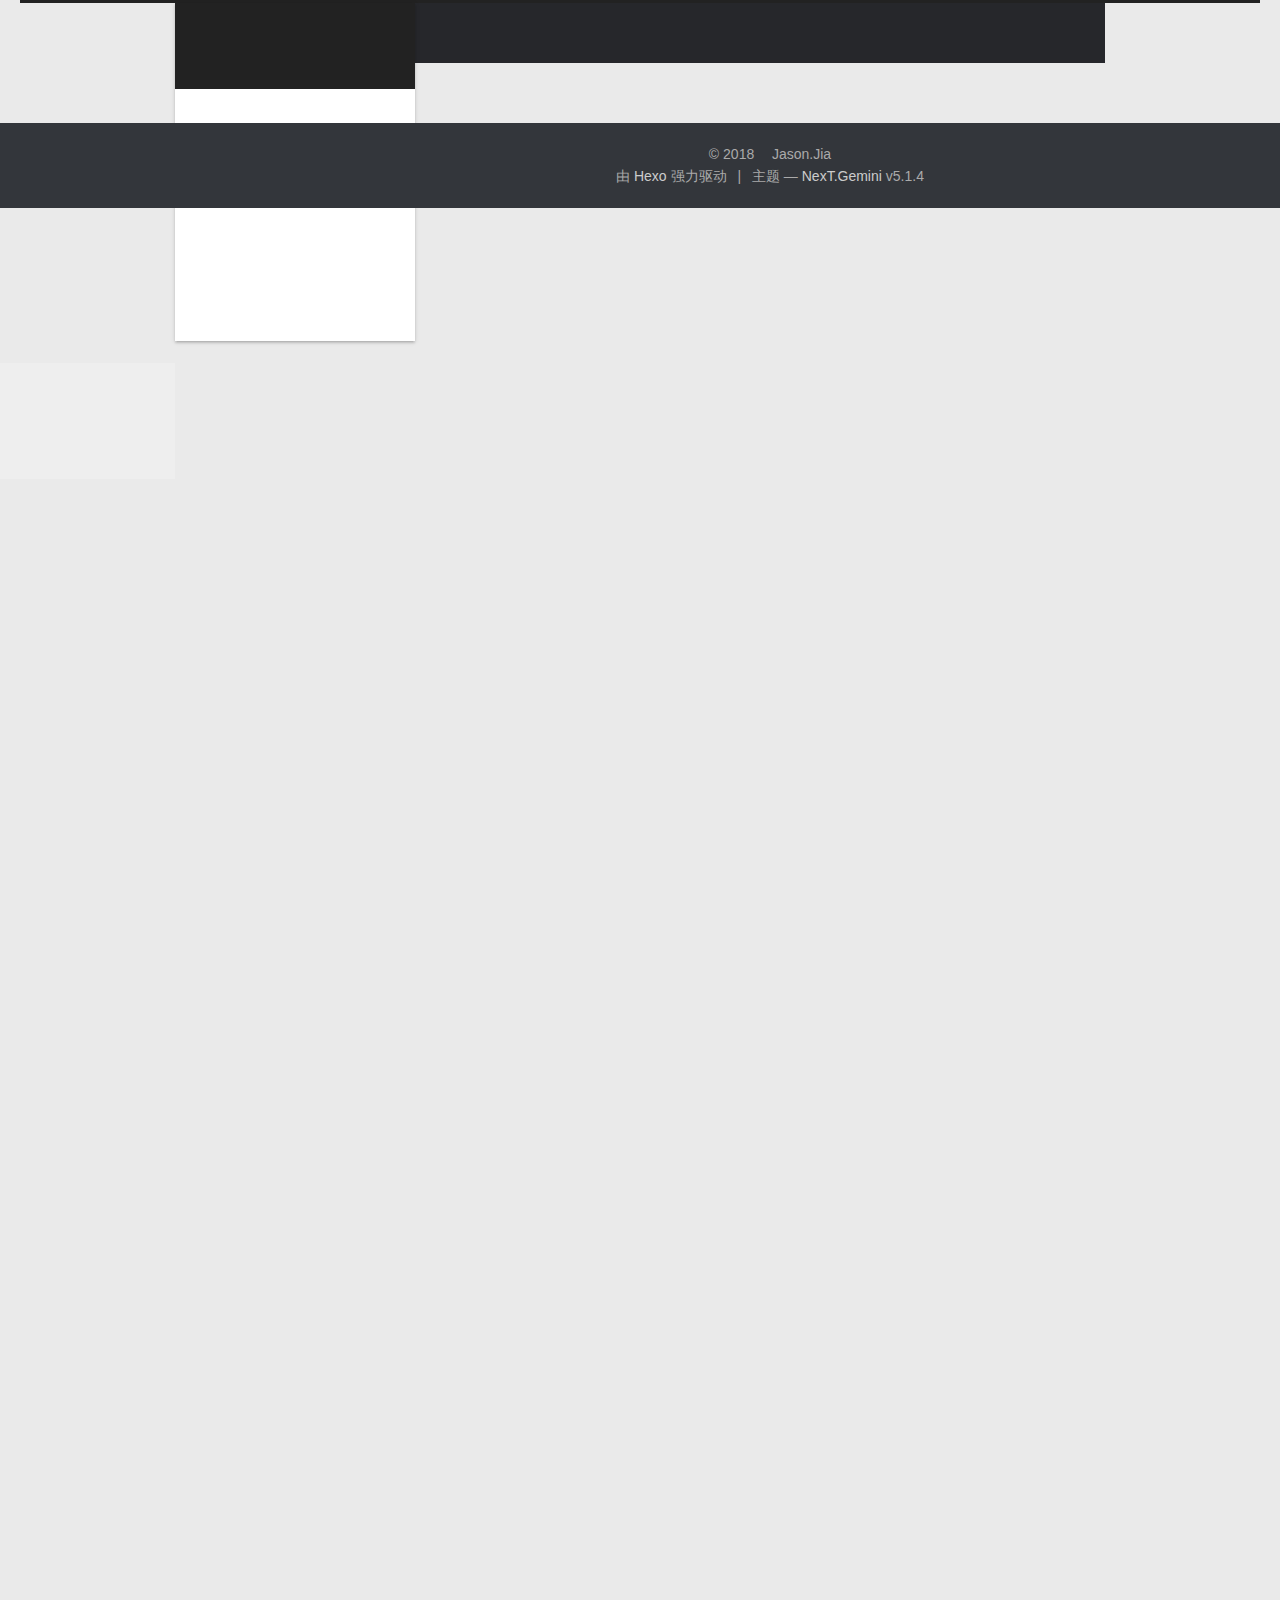
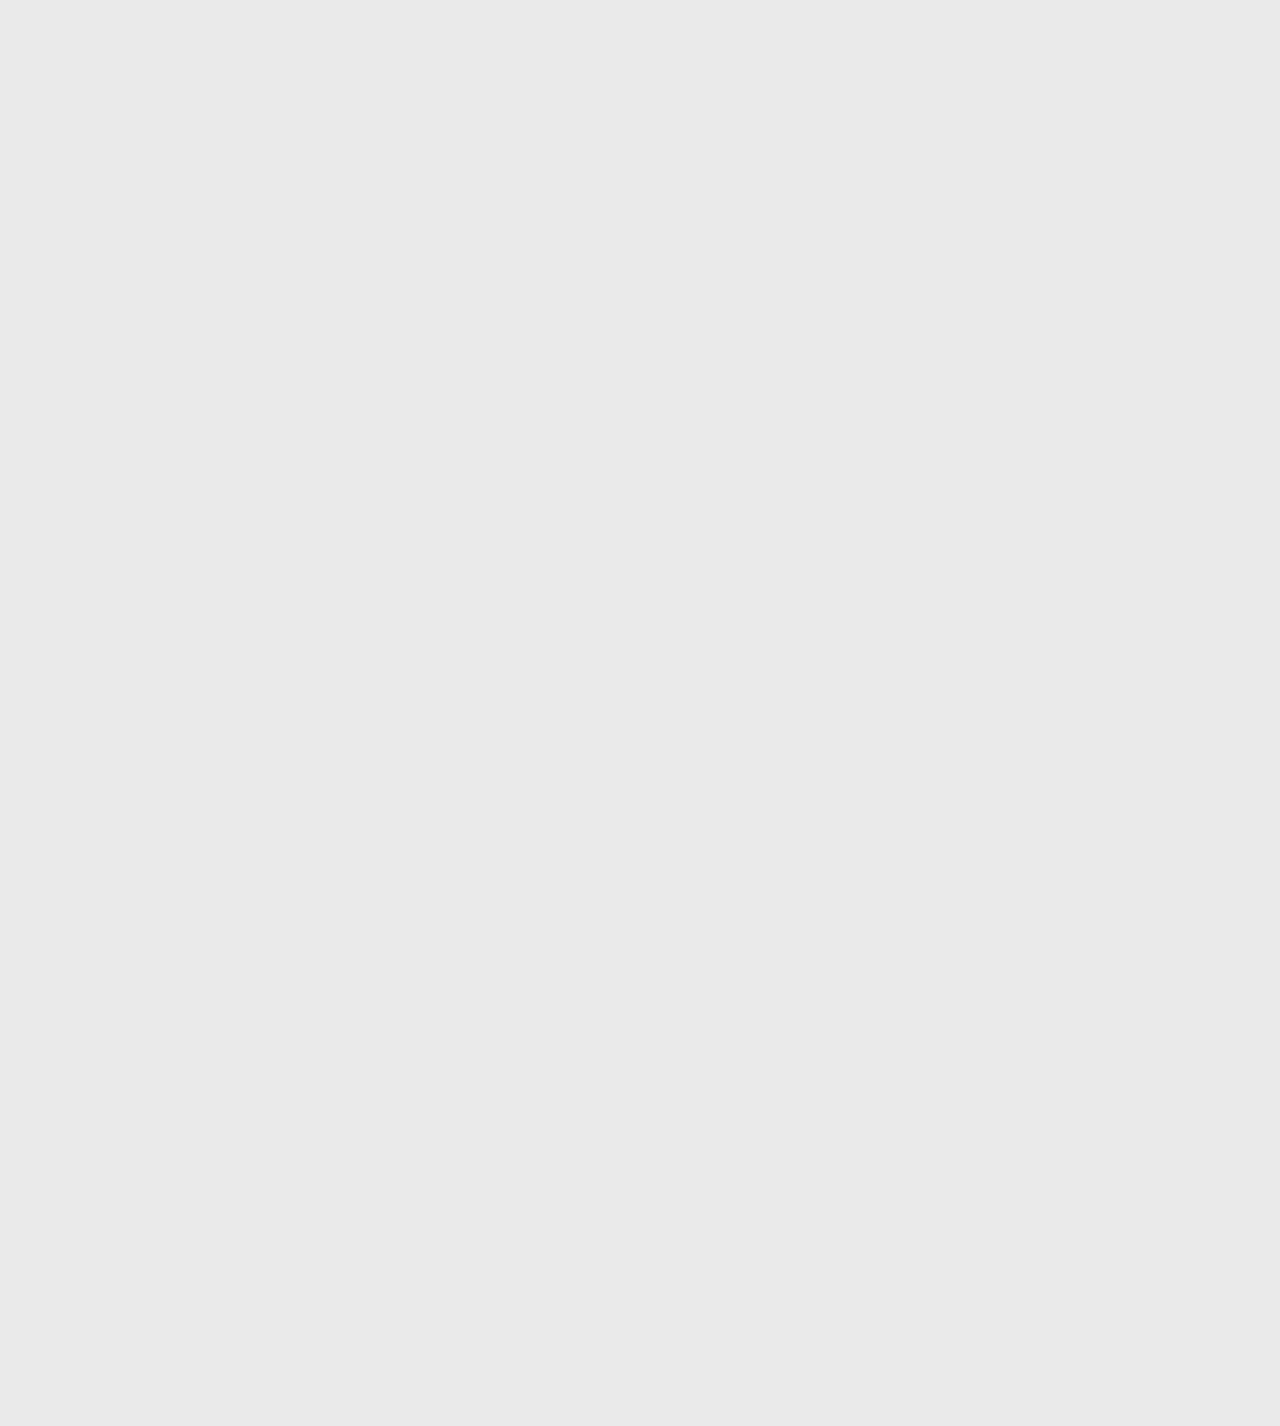
==== commit 25decb0c: "Site updated: 2018-10-26 08:23:56" ====
--- a/index.html
+++ b/index.html
@@ -5,7 +5,7 @@
   
 
 
-<html class="theme-next pisces use-motion" lang="zh-Hans">
+<html class="theme-next gemini use-motion" lang="zh-Hans">
 <head>
   <meta charset="UTF-8"/>
 <meta http-equiv="X-UA-Compatible" content="IE=edge" />
@@ -79,16 +79,16 @@
 
 
 
-<meta name="description" content="因为菜">
+<meta name="description" content="编码中的菜鸡">
 <meta property="og:type" content="website">
-<meta property="og:title" content="永动机">
+<meta property="og:title" content="Coding">
 <meta property="og:url" content="http://yoursite.com/index.html">
-<meta property="og:site_name" content="永动机">
-<meta property="og:description" content="因为菜">
+<meta property="og:site_name" content="Coding">
+<meta property="og:description" content="编码中的菜鸡">
 <meta property="og:locale" content="zh-Hans">
 <meta name="twitter:card" content="summary">
-<meta name="twitter:title" content="永动机">
-<meta name="twitter:description" content="因为菜">
+<meta name="twitter:title" content="Coding">
+<meta name="twitter:description" content="编码中的菜鸡">
 
 
 
@@ -96,7 +96,7 @@
   var NexT = window.NexT || {};
   var CONFIG = {
     root: '/',
-    scheme: 'Pisces',
+    scheme: 'Gemini',
     version: '5.1.4',
     sidebar: {"position":"left","display":"post","offset":12,"b2t":false,"scrollpercent":false,"onmobile":false},
     fancybox: true,
@@ -124,7 +124,7 @@
 
 
 
-  <title>永动机</title>
+  <title>Coding</title>
   
 
 
@@ -155,7 +155,7 @@
     <div class="custom-logo-site-title">
       <a href="/"  class="brand" rel="start">
         <span class="logo-line-before"><i></i></span>
-        <span class="site-title">永动机</span>
+        <span class="site-title">Coding</span>
         <span class="logo-line-after"><i></i></span>
       </a>
     </div>
@@ -301,7 +301,7 @@
     </span>
 
     <span hidden itemprop="publisher" itemscope itemtype="http://schema.org/Organization">
-      <meta itemprop="name" content="永动机">
+      <meta itemprop="name" content="Coding">
     </span>
 
     
@@ -415,7 +415,7 @@
 <h2 id="3-生成SSH秘钥-并添加Github"><a href="#3-生成SSH秘钥-并添加Github" class="headerlink" title="3. 生成SSH秘钥,并添加Github"></a>3. 生成SSH秘钥,并添加Github</h2><!--字体设置-->
 <font face="黑体" color="gray" size="4"><br>创建一个repo，名称为<code>yourname.github.io</code>, 其中yourname是你的github名称，按照这个规则创建才有用哦，如下：<br><img src="/img/new-repo.png" alt="new-repo"><br><img src="/img/create-repo.png" alt="create-repo"><br><br>回到gitbash中，配置github账户信息（YourName和YourEail都替换成你自己的）：<br><img src="/img/username.png" alt="username"><br><img src="/img/email.png" alt="email-repo"><br><br>创建SSH<br><br>在gitbash中输入：<code>ssh-keygen -t rsa -C &quot;youremail@example.com</code>，生成ssh。然后按下图的方式找到<code>id_rsa.pub</code>文件的内容。<br><br><img src="/img/ssh.png" alt="ssh"><br><br>将上面获取的ssh放到github中：<br><br><img src="/img/settings.png" alt="settings"><br><br><img src="/img/ssh-key.pgn" alt="ssh-key"><br><br>添加一个 <code>New SSH key</code> ，title随便取，key就填刚刚那一段。<br><br>在gitbash中验证是否添加成功：<code>ssh -T git@github.com</code><br><br>完成下一步你就成功啦！<br></font>
 
-<h2 id="4-部署项目"><a href="#4-部署项目" class="headerlink" title="4. 部署项目"></a>4. 部署项目</h2><font face="黑体" color="gray" size="4"><br>用编辑器打开你的blog项目，修改_config.yml文件的一些配置(冒号之后都是有一个半角空格的)：<br><br><table><br>    <tr><br>        <td bgcolor="#00000"><br>            <ol><br>                <li><br>                    <font size="4" color="#B0E0E6" face="DejaVu Sans Mono"><br>                        deploy:<br>                    </font><br>                </li><br>                <li><br>                    <font size="4" color="#B0E0E6" face="DejaVu Sans Mono"><br>                        &amp;nbsp&amp;nbsptype: git<br>                    </font><br>                </li><br>                <li><br>                    <font size="4" color="#B0E0E6" face="DejaVu Sans Mono"><br>                        &amp;nbsp&amp;nbsprepo: <a href="https://github.com/YourgithubName/YourgithubName.github.io.git" target="_blank" rel="noopener">https://github.com/YourgithubName/YourgithubName.github.io.git</a><br>                    </font><br>                </li><br>                <li><br>                    <font size="4" color="#B0E0E6" face="DejaVu Sans Mono"><br>                        &amp;nbsp&amp;nbspbranch: master                    </font><br>                </li><br>            <ol><br>        </ol></ol></td><br>    </tr><br></table><br>回到gitbash中，进入你的blog目录，分别执行以下命令：<br>&gt; <pre><br>&gt;     <code><br> 1. hexo clean<br> 2. hexo generate<br> 3. hexo deploy<br>&gt;     </code><br>&gt; </pre><br><br>在浏览器中输入<a href="http://yourgithubname.github.io就可以看到你的个人博客啦，是不是很兴奋！" target="_blank" rel="noopener">http://yourgithubname.github.io就可以看到你的个人博客啦，是不是很兴奋！</a><br><br>感觉gitbash中东西太多的时候输入clear命令清空。<br></font>
+<h2 id="4-部署项目"><a href="#4-部署项目" class="headerlink" title="4. 部署项目"></a>4. 部署项目</h2><font face="黑体" color="gray" size="4"><br>用编辑器打开你的blog项目，修改_config.yml文件的一些配置(冒号之后都是有一个半角空格的)：<br><br>    deploy:<br>        type: git<br>        repo: <a href="https://github.com/YourgithubName/YourgithubName.github.io.git" target="_blank" rel="noopener">https://github.com/YourgithubName/YourgithubName.github.io.git</a><br>        branch: master<br><br>回到gitbash中，进入你的blog目录，分别执行以下命令：<br><pre><br>     <code><br>    1. hexo clean<br>    2. hexo generate<br>    3. hexo deploy<br>    </code><br></pre><br><br>在浏览器中输入<a href="http://yourgithubname.github.io就可以看到你的个人博客啦，是不是很兴奋！" target="_blank" rel="noopener">http://yourgithubname.github.io就可以看到你的个人博客啦，是不是很兴奋！</a><br><br>感觉gitbash中东西太多的时候输入clear命令清空。<br></font>
           
         
       
@@ -472,7 +472,7 @@
     </span>
 
     <span hidden itemprop="publisher" itemscope itemtype="http://schema.org/Organization">
-      <meta itemprop="name" content="永动机">
+      <meta itemprop="name" content="Coding">
     </span>
 
     
@@ -614,7 +614,7 @@
           <div class="site-author motion-element" itemprop="author" itemscope itemtype="http://schema.org/Person">
             
               <p class="site-author-name" itemprop="name">Jason.Jia</p>
-              <p class="site-description motion-element" itemprop="description">因为菜</p>
+              <p class="site-description motion-element" itemprop="description">编码中的菜鸡</p>
           </div>
 
           <nav class="site-state motion-element">
@@ -701,7 +701,7 @@
 
 
 
-  <div class="theme-info">主题 &mdash; <a class="theme-link" target="_blank" href="https://github.com/iissnan/hexo-theme-next">NexT.Pisces</a> v5.1.4</div>
+  <div class="theme-info">主题 &mdash; <a class="theme-link" target="_blank" href="https://github.com/iissnan/hexo-theme-next">NexT.Gemini</a> v5.1.4</div>
 
 
 
--- a/css/main.css
+++ b/css/main.css
@@ -189,7 +189,7 @@
   font-size: 14px;
   line-height: 2;
   color: #555;
-  background: #f5f7f9;
+  background: #eee;
 }
 @media (max-width: 767px) {
   body {
@@ -445,7 +445,7 @@
 .header-inner {
   margin: 0 auto;
   padding: 100px 0 70px;
-  width: 700px;
+  width: calc(100% - 252px);
 }
 @media (min-width: 1600px) {
   .container .header-inner {
@@ -457,7 +457,7 @@
 }
 .main-inner {
   margin: 0 auto;
-  width: 700px;
+  width: calc(100% - 252px);
 }
 @media (min-width: 1600px) {
   .container .main-inner {
@@ -474,7 +474,7 @@
 .footer-inner {
   box-sizing: border-box;
   margin: 20px auto;
-  width: 700px;
+  width: calc(100% - 252px);
 }
 @media (min-width: 1600px) {
   .container .footer-inner {
@@ -1823,7 +1823,7 @@
   width: 4px;
   height: 4px;
   border-radius: 50%;
-  background: #08e04b;
+  background: #5ce75c;
 }
 .links-of-blogroll {
   font-size: 13px;
@@ -2346,16 +2346,6 @@
   transform: translate(-50%, -50%);
   color: #ccc;
 }
-@media (min-width: 768px) and (max-width: 991px) {
-  .busuanzi-count {
-    width: auto;
-  }
-}
-@media (max-width: 767px) {
-  .busuanzi-count {
-    width: auto;
-  }
-}
 .site-uv,
 .site-pv,
 .page-pv {
@@ -2599,7 +2589,7 @@
 .header {
   position: relative;
   margin: 0 auto;
-  width: 960px;
+  width: 75%;
 }
 @media (min-width: 768px) and (max-width: 991px) {
   .header {
@@ -2618,7 +2608,7 @@
   padding: 0;
   width: 240px;
   background: #fff;
-  box-shadow: initial;
+  box-shadow: 0 2px 2px 0 rgba(0,0,0,0.12), 0 3px 1px -2px rgba(0,0,0,0.06), 0 1px 5px 0 rgba(0,0,0,0.12);
   border-radius: initial;
 }
 @media (min-width: 1600px) {
@@ -2659,7 +2649,7 @@
   }
 }
 .container .main-inner {
-  width: 960px;
+  width: 75%;
 }
 @media (min-width: 768px) and (max-width: 991px) {
   .container .main-inner {
@@ -2675,10 +2665,10 @@
   float: right;
   box-sizing: border-box;
   padding: 40px;
-  width: 700px;
+  width: calc(100% - 252px);
   background: #fff;
   min-height: 700px;
-  box-shadow: initial;
+  box-shadow: 0 2px 2px 0 rgba(0,0,0,0.12), 0 3px 1px -2px rgba(0,0,0,0.06), 0 1px 5px 0 rgba(0,0,0,0.12);
   border-radius: initial;
 }
 @media (min-width: 768px) and (max-width: 991px) {
@@ -2701,7 +2691,7 @@
   float: left;
   margin-top: 300px;
   width: 240px;
-  background: #f5f7f9;
+  background: #eee;
   box-shadow: none;
 }
 @media (min-width: 768px) and (max-width: 991px) {
@@ -2718,7 +2708,7 @@
   display: none;
 }
 .footer-inner {
-  width: 960px;
+  width: 75%;
   padding-left: 260px;
 }
 @media (min-width: 768px) and (max-width: 991px) {
@@ -2859,7 +2849,7 @@
   width: 240px;
   color: #555;
   background: #fff;
-  box-shadow: initial;
+  box-shadow: 0 2px 2px 0 rgba(0,0,0,0.12), 0 3px 1px -2px rgba(0,0,0,0.06), 0 1px 5px 0 rgba(0,0,0,0.12), 0 -1px 0.5px 0 rgba(0,0,0,0.09);
   border-radius: initial;
   opacity: 0;
 }
@@ -2986,8 +2976,148 @@
   white-space: nowrap;
   text-overflow: ellipsis;
 }
-@media (max-width: 767px) {
-  .post-body {
-    text-align: justify;
-  }
-}
+.content-wrap {
+  padding: initial;
+  background: initial;
+  box-shadow: initial;
+  border-radius: initial;
+}
+.post-block {
+  padding: 40px;
+  background: #fff;
+  box-shadow: 0 2px 2px 0 rgba(0,0,0,0.12), 0 3px 1px -2px rgba(0,0,0,0.06), 0 1px 5px 0 rgba(0,0,0,0.12);
+  border-radius: initial;
+}
+#posts > article + article .post-block {
+  margin-top: 12px;
+  box-shadow: 0 2px 2px 0 rgba(0,0,0,0.12), 0 3px 1px -2px rgba(0,0,0,0.06), 0 1px 5px 0 rgba(0,0,0,0.12), 0 -1px 0.5px 0 rgba(0,0,0,0.09);
+  border-radius: initial;
+}
+.comments {
+  padding: 40px;
+  margin: initial;
+  margin-top: 12px;
+  background: #fff;
+  box-shadow: 0 2px 2px 0 rgba(0,0,0,0.12), 0 3px 1px -2px rgba(0,0,0,0.06), 0 1px 5px 0 rgba(0,0,0,0.12), 0 -1px 0.5px 0 rgba(0,0,0,0.09);
+  border-radius: initial;
+}
+.posts-expand {
+  padding-top: initial;
+}
+.post-nav-divider {
+  width: 4%;
+}
+.post-nav-item {
+  width: 48%;
+}
+.post-eof,
+.post-spread {
+  display: none !important;
+}
+.pagination {
+  margin: 12px 0 0;
+  border-top: initial;
+  background: #fff;
+  box-shadow: 0 2px 2px 0 rgba(0,0,0,0.12), 0 3px 1px -2px rgba(0,0,0,0.06), 0 1px 5px 0 rgba(0,0,0,0.12), 0 -1px 0.5px 0 rgba(0,0,0,0.09);
+  border-radius: initial;
+  padding: 10px 0 10px;
+}
+.pagination .prev,
+.pagination .next,
+.pagination .page-number {
+  margin-bottom: initial;
+  top: initial;
+}
+.main {
+  padding-bottom: initial;
+}
+.footer {
+  bottom: auto;
+}
+.post-header h1,
+.post-header h2 {
+  margin: initial;
+}
+.posts-expand .post-title-link {
+  line-height: inherit;
+}
+.posts-expand .post-title {
+  font-size: 1.7em;
+}
+.post-body h1 {
+  font-size: 1.6em;
+  border-bottom: 1px solid #eee;
+}
+.post-body h2 {
+  font-size: 1.45em;
+  border-bottom: 1px solid #eee;
+}
+.post-body h3 {
+  font-size: 1.3em;
+  border-bottom: 1px dotted #eee;
+}
+.post-body h4 {
+  font-size: 1.2em;
+}
+.post-body h5 {
+  font-size: 1.07em;
+}
+.post-body h6 {
+  font-size: 1.03em;
+}
+@media (min-width: 768px) and (max-width: 991px) {
+  .content-wrap {
+    padding: 10px;
+  }
+  .posts-expand {
+    margin: initial;
+  }
+  .posts-expand .post-button {
+    margin-top: 20px;
+  }
+  .post-block {
+    padding: 20px;
+    box-shadow: 0 2px 2px 0 rgba(0,0,0,0.12), 0 3px 1px -2px rgba(0,0,0,0.06), 0 1px 5px 0 rgba(0,0,0,0.12), 0 -1px 0.5px 0 rgba(0,0,0,0.09);
+    border-radius: initial;
+  }
+  #posts > article + article .post-block {
+    margin-top: 10px;
+  }
+  .comments {
+    margin-top: 10px;
+    padding: 10px 20px;
+  }
+  .pagination {
+    margin: 10px 0 0;
+  }
+}
+@media (max-width: 767px) {
+  .content-wrap {
+    padding: 8px;
+  }
+  .posts-expand {
+    margin: initial;
+  }
+  .posts-expand .post-button {
+    margin-top: 12px;
+  }
+  .posts-expand img {
+    padding: initial !important;
+  }
+  .post-block {
+    padding: 12px;
+    min-height: auto;
+    box-shadow: 0 2px 2px 0 rgba(0,0,0,0.12), 0 3px 1px -2px rgba(0,0,0,0.06), 0 1px 5px 0 rgba(0,0,0,0.12), 0 -1px 0.5px 0 rgba(0,0,0,0.09);
+    border-radius: initial;
+  }
+  #posts > article + article .post-block {
+    margin-top: 8px;
+  }
+  .comments {
+    margin-top: 8px;
+    padding: 0 12px;
+  }
+  .pagination {
+    margin: 8px 0 0;
+  }
+}
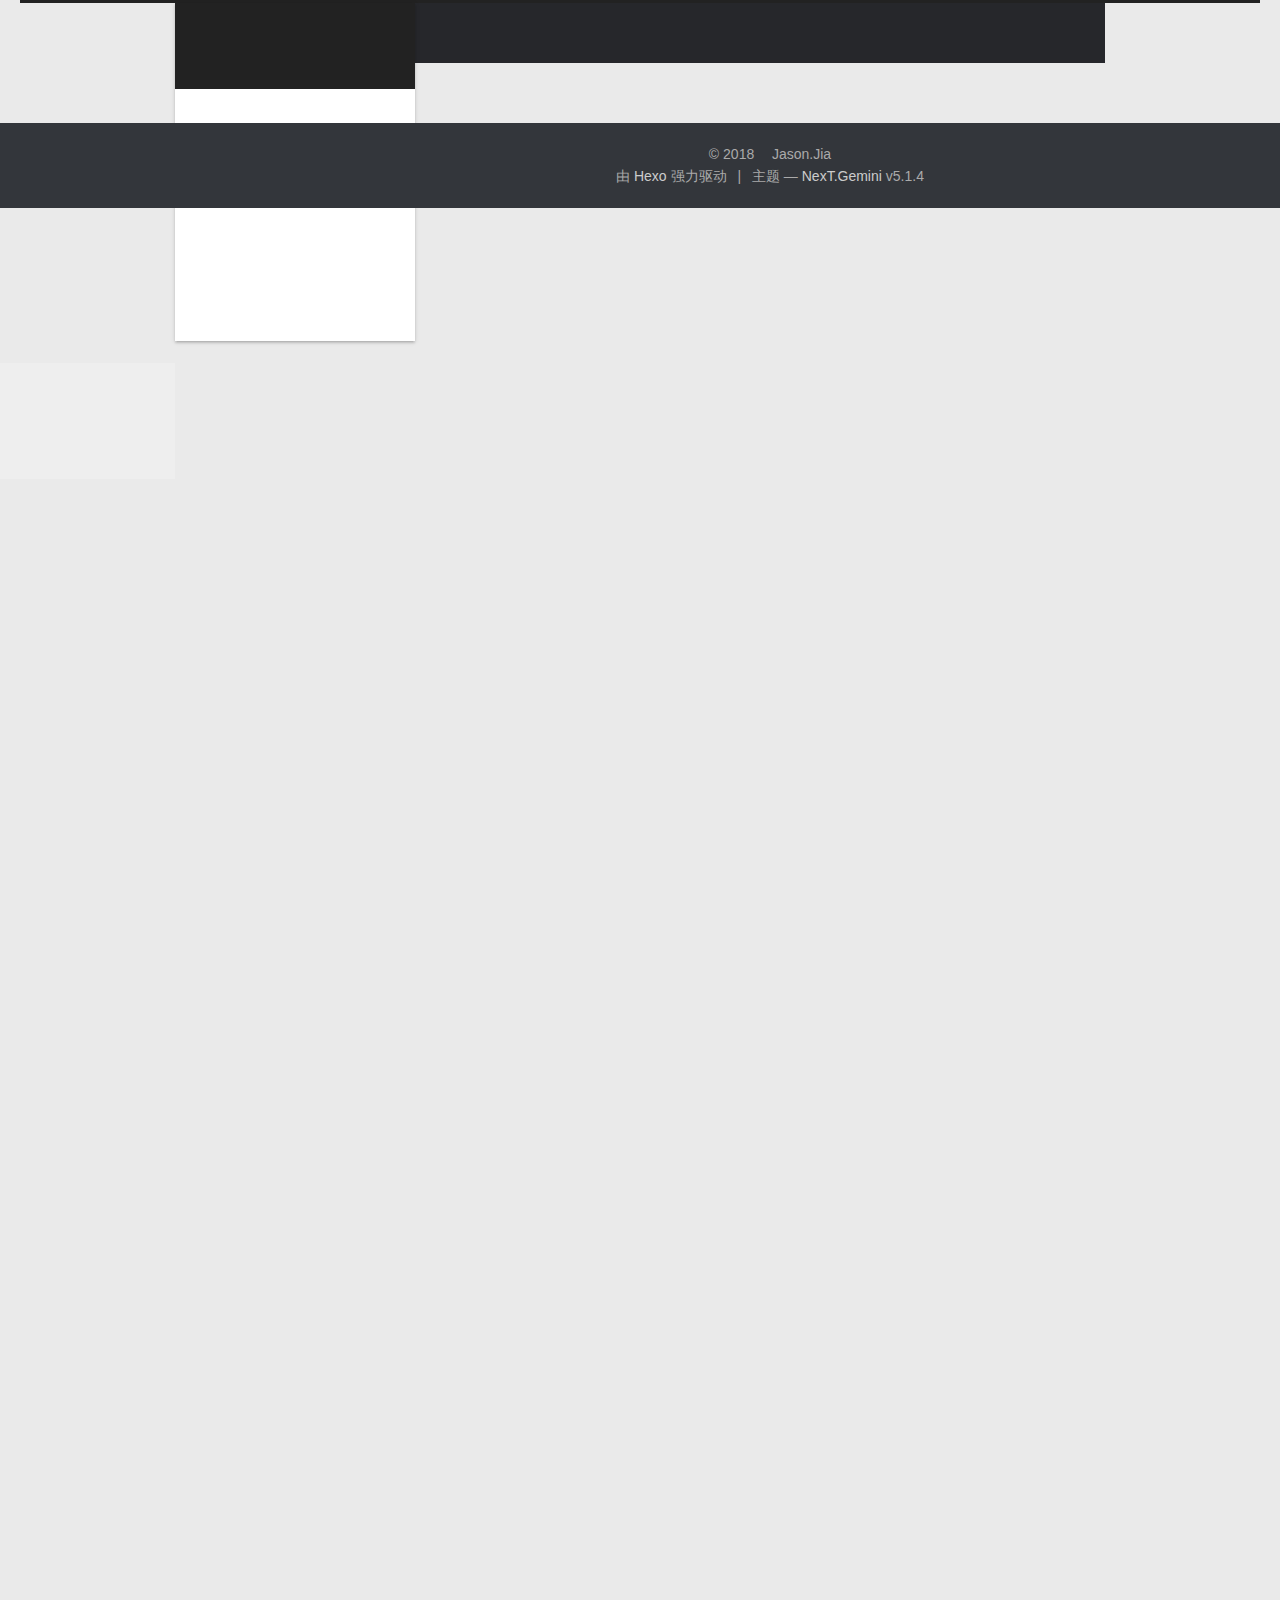
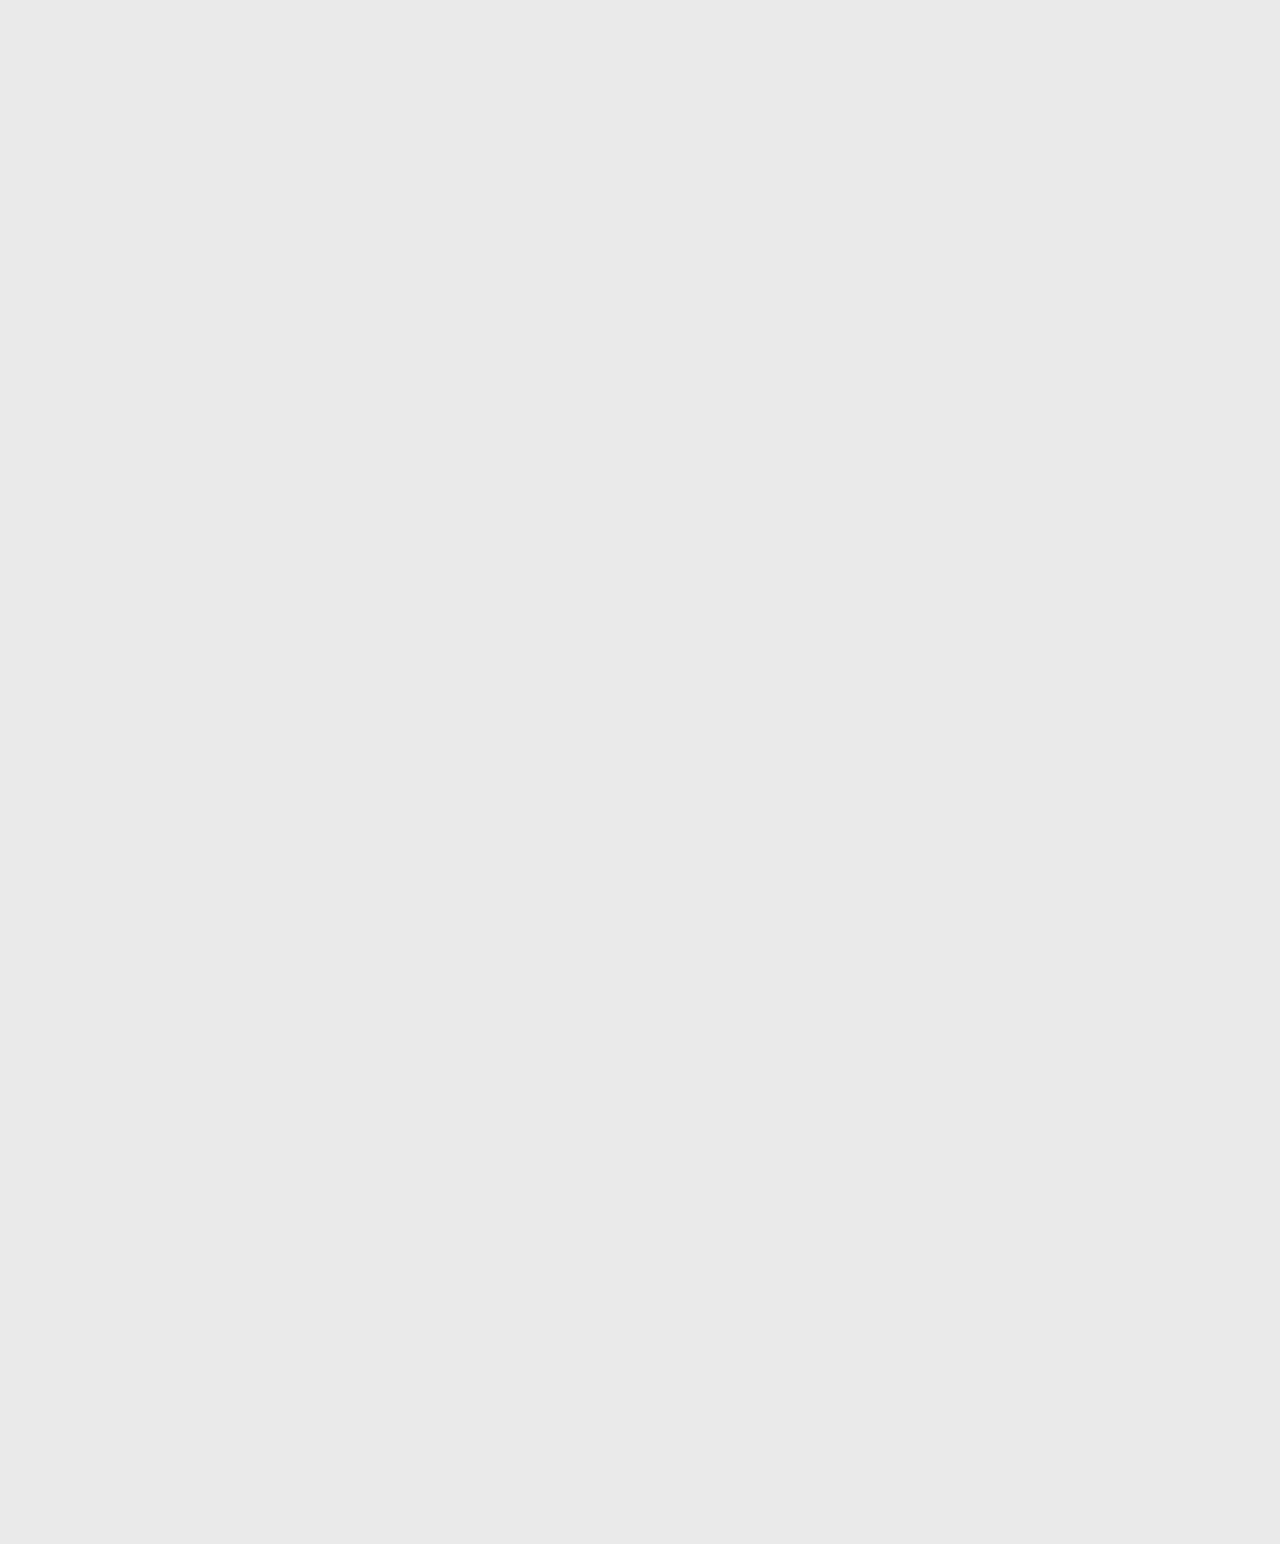
==== commit 3dbd5f2c: "Site updated: 2018-10-26 08:28:24" ====
--- a/index.html
+++ b/index.html
@@ -413,9 +413,9 @@
 </blockquote>
 </blockquote>
 <h2 id="3-生成SSH秘钥-并添加Github"><a href="#3-生成SSH秘钥-并添加Github" class="headerlink" title="3. 生成SSH秘钥,并添加Github"></a>3. 生成SSH秘钥,并添加Github</h2><!--字体设置-->
-<font face="黑体" color="gray" size="4"><br>创建一个repo，名称为<code>yourname.github.io</code>, 其中yourname是你的github名称，按照这个规则创建才有用哦，如下：<br><img src="/img/new-repo.png" alt="new-repo"><br><img src="/img/create-repo.png" alt="create-repo"><br><br>回到gitbash中，配置github账户信息（YourName和YourEail都替换成你自己的）：<br><img src="/img/username.png" alt="username"><br><img src="/img/email.png" alt="email-repo"><br><br>创建SSH<br><br>在gitbash中输入：<code>ssh-keygen -t rsa -C &quot;youremail@example.com</code>，生成ssh。然后按下图的方式找到<code>id_rsa.pub</code>文件的内容。<br><br><img src="/img/ssh.png" alt="ssh"><br><br>将上面获取的ssh放到github中：<br><br><img src="/img/settings.png" alt="settings"><br><br><img src="/img/ssh-key.pgn" alt="ssh-key"><br><br>添加一个 <code>New SSH key</code> ，title随便取，key就填刚刚那一段。<br><br>在gitbash中验证是否添加成功：<code>ssh -T git@github.com</code><br><br>完成下一步你就成功啦！<br></font>
-
-<h2 id="4-部署项目"><a href="#4-部署项目" class="headerlink" title="4. 部署项目"></a>4. 部署项目</h2><font face="黑体" color="gray" size="4"><br>用编辑器打开你的blog项目，修改_config.yml文件的一些配置(冒号之后都是有一个半角空格的)：<br><br>    deploy:<br>        type: git<br>        repo: <a href="https://github.com/YourgithubName/YourgithubName.github.io.git" target="_blank" rel="noopener">https://github.com/YourgithubName/YourgithubName.github.io.git</a><br>        branch: master<br><br>回到gitbash中，进入你的blog目录，分别执行以下命令：<br><pre><br>     <code><br>    1. hexo clean<br>    2. hexo generate<br>    3. hexo deploy<br>    </code><br></pre><br><br>在浏览器中输入<a href="http://yourgithubname.github.io就可以看到你的个人博客啦，是不是很兴奋！" target="_blank" rel="noopener">http://yourgithubname.github.io就可以看到你的个人博客啦，是不是很兴奋！</a><br><br>感觉gitbash中东西太多的时候输入clear命令清空。<br></font>
+<font face="黑体" color="gray" size="4"><br>创建一个repo，名称为<code>yourname.github.io</code>, 其中yourname是你的github名称，按照这个规则创建才有用哦，如下：<br><img src="/img/new-repo.png" alt="new-repo"><br><img src="/img/create-repo.png" alt="create-repo"><br><br>回到gitbash中，配置github账户信息（YourName和YourEail都替换成你自己的）：<br><img src="/img/username.png" alt="username"><br><img src="/img/email.png" alt="email-repo"><br><br>创建SSH<br><br>在gitbash中输入：<code>ssh-keygen -t rsa -C &quot;youremail@example.com</code>，生成ssh。然后按下图的方式找到<code>id_rsa.pub</code>文件的内容。<br><br><img src="/img/ssh.png" alt="ssh"><br><br>将上面获取的ssh放到github中：<br><br><img src="/img/settings.png" alt="settings"><br><br><img src="/img/sshkey.pgn" alt="ssh-key"><br><br>添加一个 <code>New SSH key</code> ，title随便取，key就填刚刚那一段。<br><br>在gitbash中验证是否添加成功：<code>ssh -T git@github.com</code><br><br>完成下一步你就成功啦！<br></font>
+
+<h2 id="4-部署项目"><a href="#4-部署项目" class="headerlink" title="4. 部署项目"></a>4. 部署项目</h2><font face="黑体" color="gray" size="4"><br>用编辑器打开你的blog项目，修改_config.yml文件的一些配置(冒号之后都是有一个半角空格的)：<br><pre><br>     <code><br>deploy:<br>    type: git<br>    repo: <a href="https://github.com/YourgithubName/YourgithubName.github.io.git" target="_blank" rel="noopener">https://github.com/YourgithubName/YourgithubName.github.io.git</a><br>    branch: master<br>    </code><br></pre><br><br>回到gitbash中，进入你的blog目录，分别执行以下命令：<br><pre><br>     <code><br>1. hexo clean<br>2. hexo generate<br>3. hexo deploy<br>    </code><br></pre><br><br>在浏览器中输入<a href="http://yourgithubname.github.io就可以看到你的个人博客啦，是不是很兴奋！" target="_blank" rel="noopener">http://yourgithubname.github.io就可以看到你的个人博客啦，是不是很兴奋！</a><br><br>感觉gitbash中东西太多的时候输入clear命令清空。<br></font>
           
         
       
--- a/css/main.css
+++ b/css/main.css
@@ -1823,7 +1823,7 @@
   width: 4px;
   height: 4px;
   border-radius: 50%;
-  background: #5ce75c;
+  background: #f0adb5;
 }
 .links-of-blogroll {
   font-size: 13px;
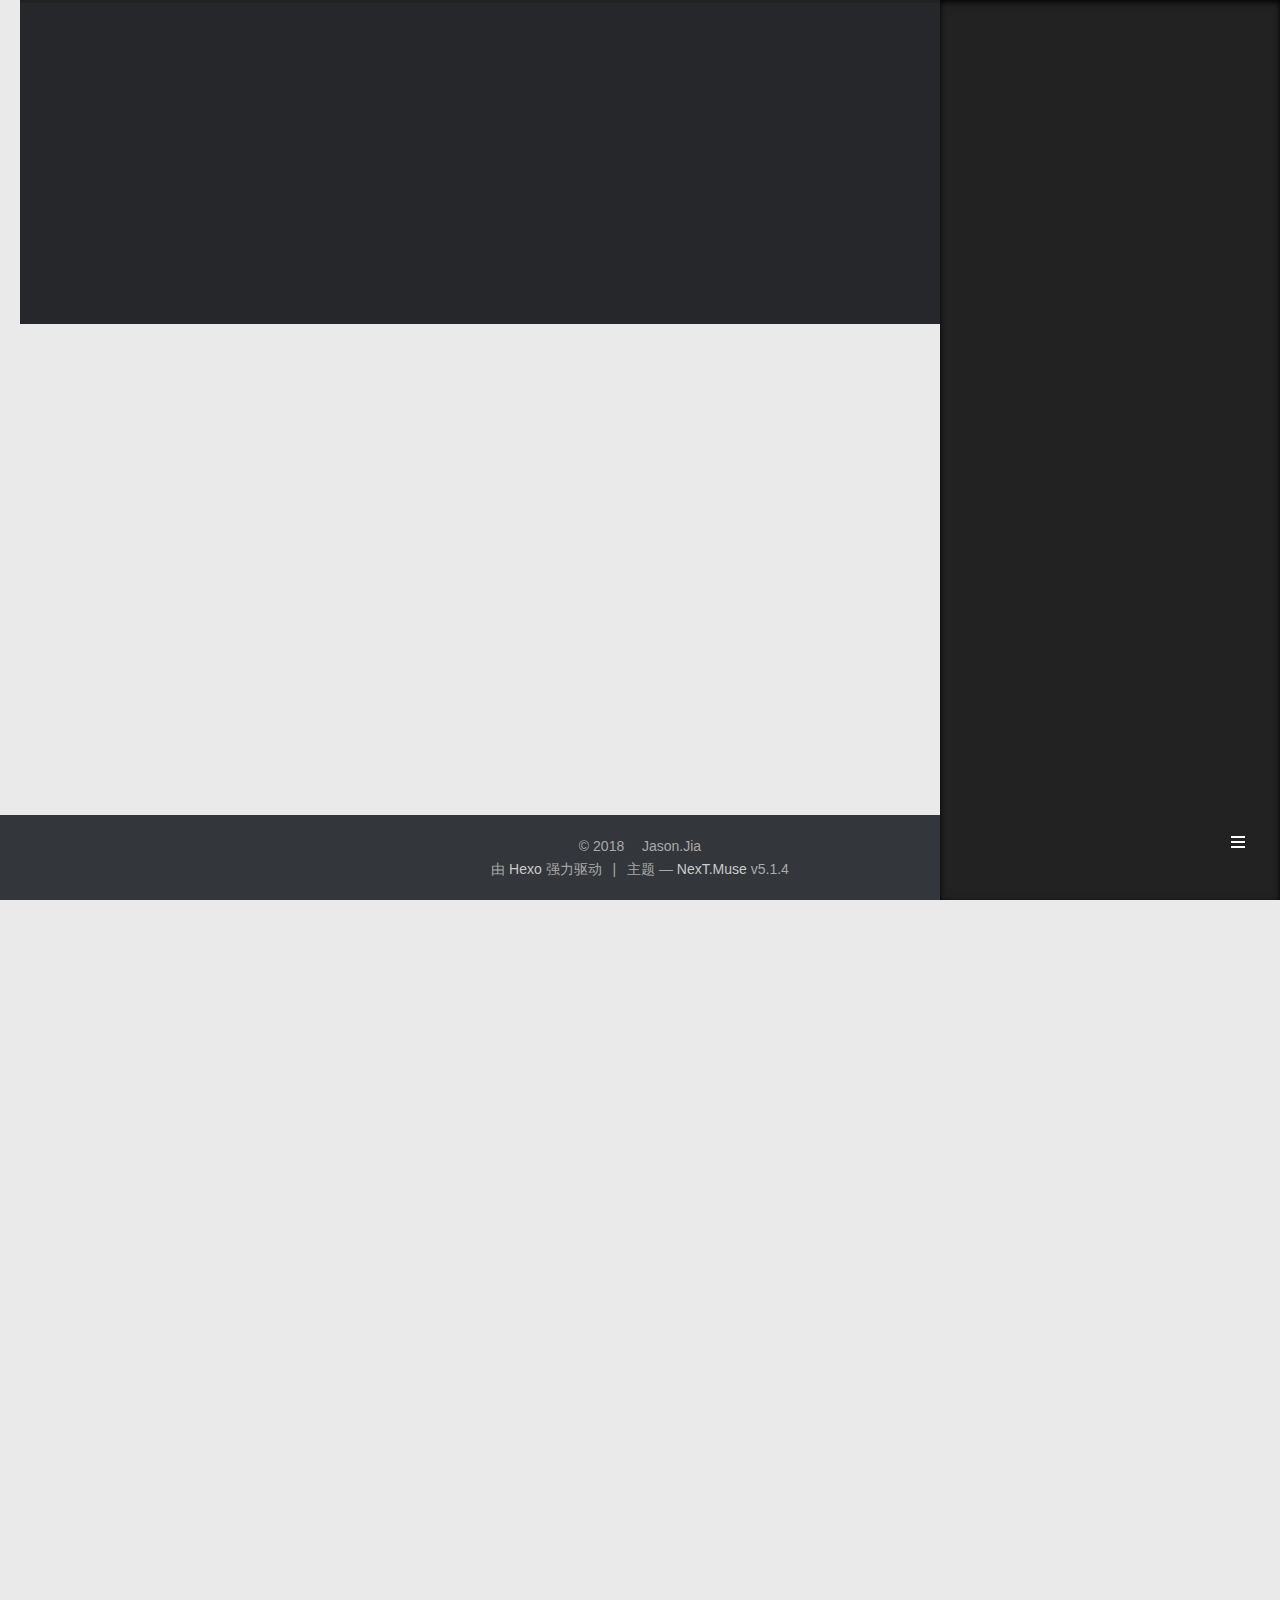
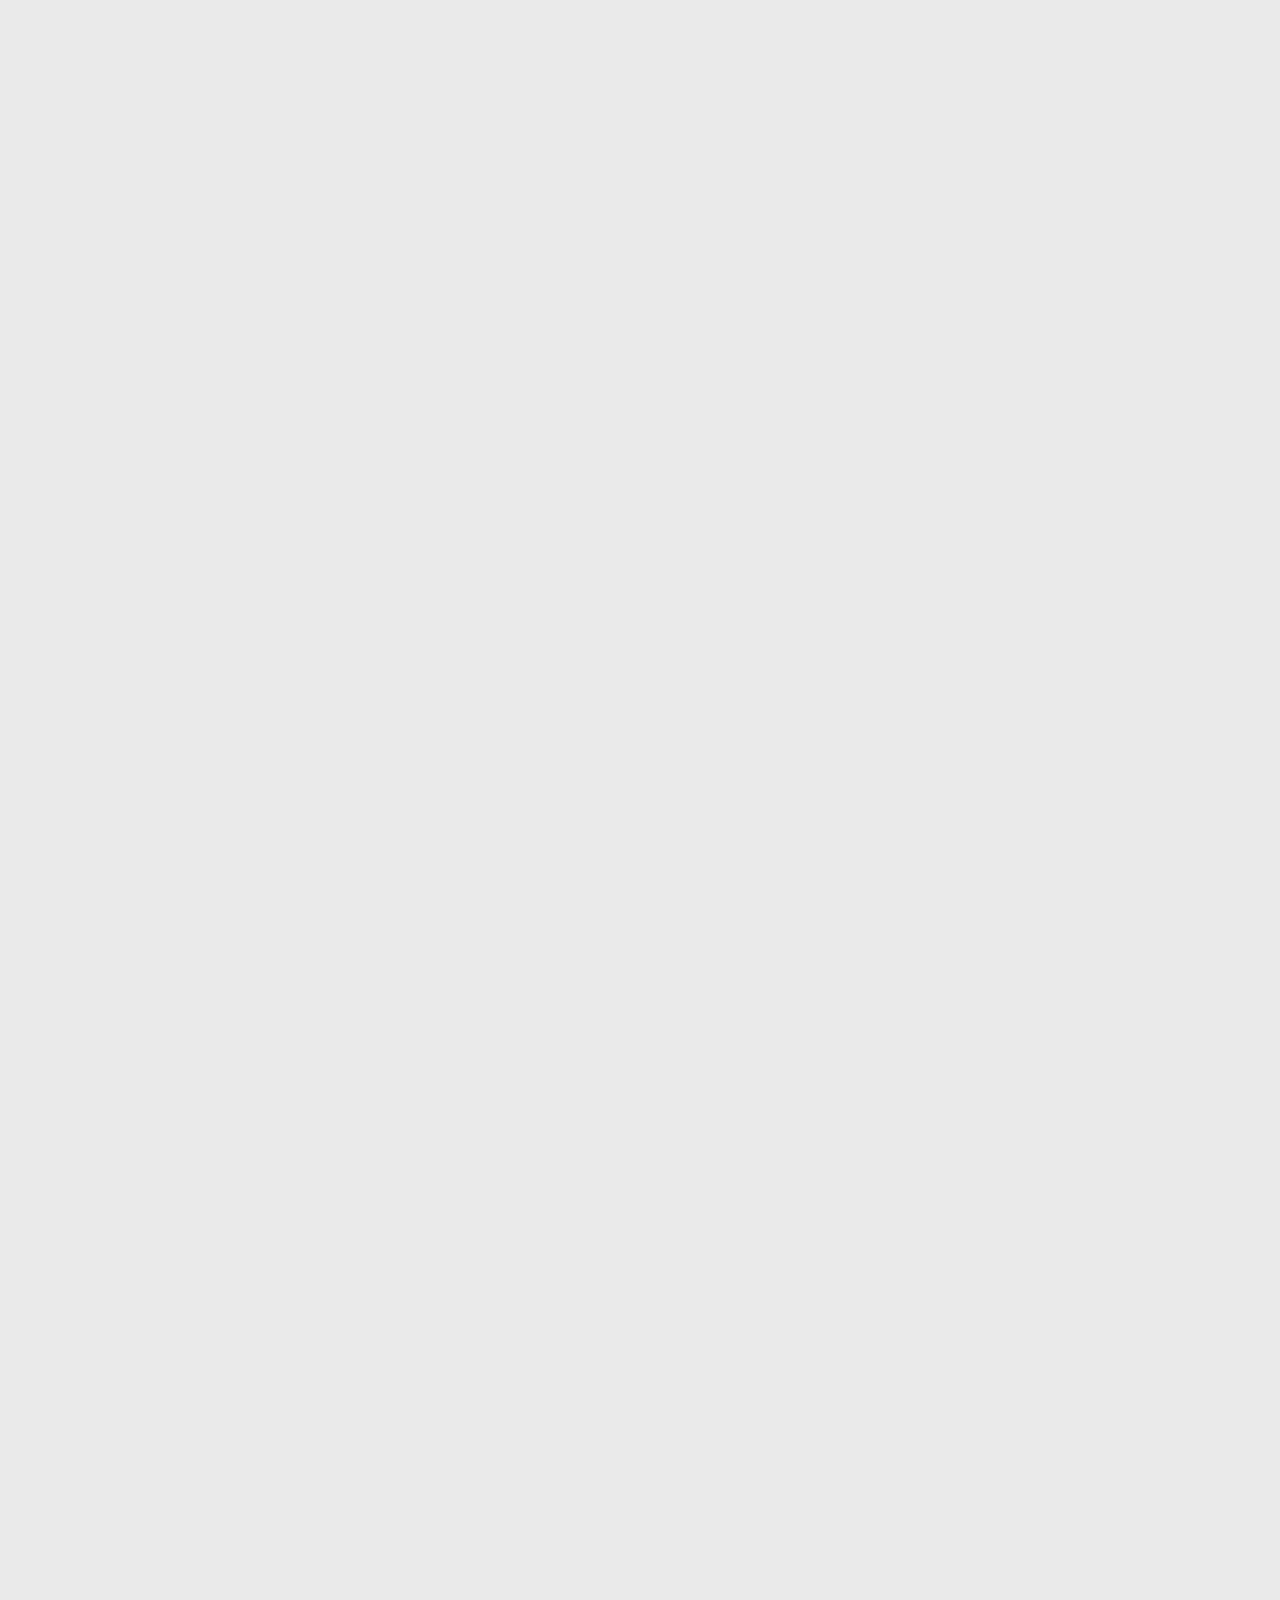
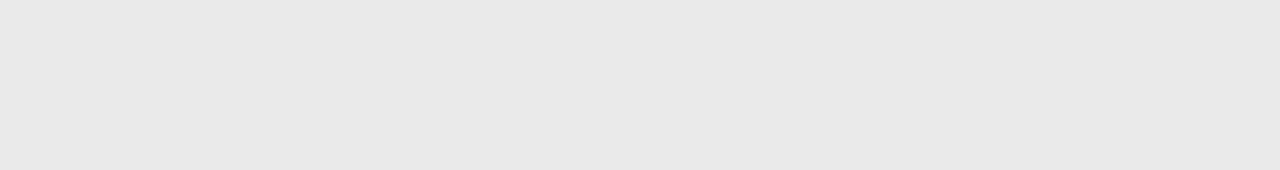
==== commit 0681decc: "Site updated: 2018-10-30 09:07:40" ====
--- a/index.html
+++ b/index.html
@@ -5,7 +5,7 @@
   
 
 
-<html class="theme-next gemini use-motion" lang="zh-Hans">
+<html class="theme-next muse use-motion" lang="zh-Hans">
 <head>
   <meta charset="UTF-8"/>
 <meta http-equiv="X-UA-Compatible" content="IE=edge" />
@@ -96,7 +96,7 @@
   var NexT = window.NexT || {};
   var CONFIG = {
     root: '/',
-    scheme: 'Gemini',
+    scheme: 'Muse',
     version: '5.1.4',
     sidebar: {"position":"left","display":"post","offset":12,"b2t":false,"scrollpercent":false,"onmobile":false},
     fancybox: true,
@@ -387,7 +387,7 @@
           
             <p><link rel="stylesheet" href="css/style.css" media="screen" type="text/css"></p>
 <p><style><br>    <link rel="stylesheet" href="css/style.css" media="screen" type="text/css"><br></style><br>[TOC]</p>
-<h1 id="Hexo–Linux搭建"><a href="#Hexo–Linux搭建" class="headerlink" title="Hexo–Linux搭建"></a>Hexo–Linux搭建</h1><h2 id="1-前言"><a href="#1-前言" class="headerlink" title="1. 前言"></a>1. 前言</h2><pre><code>2018-10-26刚用hexo建成的blog,先来一篇博文,希望能坚持做笔记吧.
+<h1 id="Hexo–Linux搭建"><a href="#Hexo–Linux搭建" class="headerlink" title="Hexo–Linux搭建"></a><strong>Hexo–Linux搭建</strong></h1><h2 id="1-前言"><a href="#1-前言" class="headerlink" title="1. 前言"></a>1. 前言</h2><pre><code>2018-10-26刚用hexo建成的blog,先来一篇博文,希望能坚持做笔记吧.
 </code></pre><h2 id="2-准备工作"><a href="#2-准备工作" class="headerlink" title="2. 准备工作"></a>2. 准备工作</h2><blockquote>
 <h3 id="1-安装Git"><a href="#1-安装Git" class="headerlink" title="1. 安装Git"></a>1. 安装Git</h3><blockquote>
 <p>linux下 git 安装 1.使用yum安装 yum -y install git </p>
@@ -413,7 +413,7 @@
 </blockquote>
 </blockquote>
 <h2 id="3-生成SSH秘钥-并添加Github"><a href="#3-生成SSH秘钥-并添加Github" class="headerlink" title="3. 生成SSH秘钥,并添加Github"></a>3. 生成SSH秘钥,并添加Github</h2><!--字体设置-->
-<font face="黑体" color="gray" size="4"><br>创建一个repo，名称为<code>yourname.github.io</code>, 其中yourname是你的github名称，按照这个规则创建才有用哦，如下：<br><img src="/img/new-repo.png" alt="new-repo"><br><img src="/img/create-repo.png" alt="create-repo"><br><br>回到gitbash中，配置github账户信息（YourName和YourEail都替换成你自己的）：<br><img src="/img/username.png" alt="username"><br><img src="/img/email.png" alt="email-repo"><br><br>创建SSH<br><br>在gitbash中输入：<code>ssh-keygen -t rsa -C &quot;youremail@example.com</code>，生成ssh。然后按下图的方式找到<code>id_rsa.pub</code>文件的内容。<br><br><img src="/img/ssh.png" alt="ssh"><br><br>将上面获取的ssh放到github中：<br><br><img src="/img/settings.png" alt="settings"><br><br><img src="/img/sshkey.pgn" alt="ssh-key"><br><br>添加一个 <code>New SSH key</code> ，title随便取，key就填刚刚那一段。<br><br>在gitbash中验证是否添加成功：<code>ssh -T git@github.com</code><br><br>完成下一步你就成功啦！<br></font>
+<font face="黑体" color="gray" size="4"><br>创建一个repo，名称为<code>yourname.github.io</code>, 其中yourname是你的github名称，按照这个规则创建才有用哦，如下：<br><img src="/img/new-repo.png" alt="new-repo"><br><img src="/img/create-repo.png" alt="create-repo"><br><br>回到gitbash中，配置github账户信息（YourName和YourEail都替换成你自己的）：<br><img src="/img/username.png" alt="username"><br><img src="/img/email.png" alt="email-repo"><br><br>创建SSH<br><br>在gitbash中输入：<code>ssh-keygen -t rsa -C &quot;youremail@example.com</code>，生成ssh。然后按下图的方式找到<code>id_rsa.pub</code>文件的内容。<br><br><img src="/img/ssh.png" alt="ssh"><br><br>将上面获取的ssh放到github中：<br><br><img src="/img/settings.png" alt="settings"><br><br><img src="/img/sshkey.png" alt="ssh-key"><br><br>添加一个 <code>New SSH key</code> ，title随便取，key就填刚刚那一段。<br><br>在gitbash中验证是否添加成功：<code>ssh -T git@github.com</code><br><br>完成下一步你就成功啦！<br></font>
 
 <h2 id="4-部署项目"><a href="#4-部署项目" class="headerlink" title="4. 部署项目"></a>4. 部署项目</h2><font face="黑体" color="gray" size="4"><br>用编辑器打开你的blog项目，修改_config.yml文件的一些配置(冒号之后都是有一个半角空格的)：<br><pre><br>     <code><br>deploy:<br>    type: git<br>    repo: <a href="https://github.com/YourgithubName/YourgithubName.github.io.git" target="_blank" rel="noopener">https://github.com/YourgithubName/YourgithubName.github.io.git</a><br>    branch: master<br>    </code><br></pre><br><br>回到gitbash中，进入你的blog目录，分别执行以下命令：<br><pre><br>     <code><br>1. hexo clean<br>2. hexo generate<br>3. hexo deploy<br>    </code><br></pre><br><br>在浏览器中输入<a href="http://yourgithubname.github.io就可以看到你的个人博客啦，是不是很兴奋！" target="_blank" rel="noopener">http://yourgithubname.github.io就可以看到你的个人博客啦，是不是很兴奋！</a><br><br>感觉gitbash中东西太多的时候输入clear命令清空。<br></font>
           
@@ -645,10 +645,10 @@
               
               
               <div class="site-state-item site-state-tags">
-                
+                <a href="/tags/index.html">
                   <span class="site-state-item-count">1</span>
                   <span class="site-state-item-name">标签</span>
-                
+                </a>
               </div>
             
 
@@ -701,7 +701,7 @@
 
 
 
-  <div class="theme-info">主题 &mdash; <a class="theme-link" target="_blank" href="https://github.com/iissnan/hexo-theme-next">NexT.Gemini</a> v5.1.4</div>
+  <div class="theme-info">主题 &mdash; <a class="theme-link" target="_blank" href="https://github.com/iissnan/hexo-theme-next">NexT.Muse</a> v5.1.4</div>
 
 
 
@@ -801,13 +801,6 @@
   
   
 
-
-  <script type="text/javascript" src="/js/src/affix.js?v=5.1.4"></script>
-
-  <script type="text/javascript" src="/js/src/schemes/pisces.js?v=5.1.4"></script>
-
-
-
   
 
   
--- a/css/main.css
+++ b/css/main.css
@@ -189,7 +189,7 @@
   font-size: 14px;
   line-height: 2;
   color: #555;
-  background: #eee;
+  background: #fff;
 }
 @media (max-width: 767px) {
   body {
@@ -445,7 +445,7 @@
 .header-inner {
   margin: 0 auto;
   padding: 100px 0 70px;
-  width: calc(100% - 252px);
+  width: 700px;
 }
 @media (min-width: 1600px) {
   .container .header-inner {
@@ -457,7 +457,7 @@
 }
 .main-inner {
   margin: 0 auto;
-  width: calc(100% - 252px);
+  width: 700px;
 }
 @media (min-width: 1600px) {
   .container .main-inner {
@@ -474,7 +474,7 @@
 .footer-inner {
   box-sizing: border-box;
   margin: 20px auto;
-  width: calc(100% - 252px);
+  width: 700px;
 }
 @media (min-width: 1600px) {
   .container .footer-inner {
@@ -487,8 +487,8 @@
   margin: 20px 0;
   padding: 0;
   font-size: 13px;
-  color: #4d4d4c;
-  background: #f7f7f7;
+  color: #ccc;
+  background: #2d2d2d;
   line-height: 1.6;
 }
 pre,
@@ -508,7 +508,7 @@
 }
 pre code {
   padding: 0;
-  color: #4d4d4c;
+  color: #ccc;
   background: none;
   text-shadow: none;
 }
@@ -531,7 +531,7 @@
 }
 .highlight figcaption {
   font-size: 1em;
-  color: #4d4d4c;
+  color: #ccc;
   line-height: 1em;
   margin-bottom: 1em;
 }
@@ -545,23 +545,23 @@
 }
 .highlight figcaption a {
   float: right;
-  color: #4d4d4c;
+  color: #ccc;
 }
 .highlight figcaption a:hover {
-  border-bottom-color: #4d4d4c;
+  border-bottom-color: #ccc;
 }
 .highlight .gutter pre {
   padding-left: 10px;
   padding-right: 10px;
-  color: #869194;
+  color: #999;
   text-align: right;
-  background-color: #eff2f3;
+  background-color: #1b1b1b;
 }
 .highlight .code pre {
   width: 100%;
   padding-left: 10px;
   padding-right: 10px;
-  background-color: #f7f7f7;
+  background-color: #2d2d2d;
 }
 .highlight .line {
   height: 20px;
@@ -579,16 +579,16 @@
   border: none;
 }
 pre .deletion {
-  background: #fdd;
+  background: #008000;
 }
 pre .addition {
-  background: #dfd;
+  background: #800000;
 }
 pre .meta {
-  color: #8959a8;
+  color: #c9c;
 }
 pre .comment {
-  color: #8e908c;
+  color: #999;
 }
 pre .variable,
 pre .attribute,
@@ -602,7 +602,7 @@
 pre .css .id,
 pre .css .class,
 pre .css .pseudo {
-  color: #c82829;
+  color: #f2777a;
 }
 pre .number,
 pre .preprocessor,
@@ -611,7 +611,7 @@
 pre .params,
 pre .constant,
 pre .command {
-  color: #f5871f;
+  color: #f99157;
 }
 pre .ruby .class .title,
 pre .css .rules .attribute,
@@ -624,11 +624,11 @@
 pre .special,
 pre .number,
 pre .formula {
-  color: #718c00;
+  color: #9c9;
 }
 pre .title,
 pre .css .hexcolor {
-  color: #3e999f;
+  color: #6cc;
 }
 pre .function,
 pre .python .decorator,
@@ -638,11 +638,11 @@
 pre .perl .sub,
 pre .javascript .title,
 pre .coffeescript .title {
-  color: #4271ae;
+  color: #69c;
 }
 pre .keyword,
 pre .javascript .function {
-  color: #8959a8;
+  color: #c9c;
 }
 .full-image.full-image.full-image.full-image {
   border: none;
@@ -653,8 +653,8 @@
 @media (min-width: 992px) {
   .full-image.full-image.full-image.full-image {
     max-width: none;
-    width: 118%;
-    margin: 0 -9%;
+    width: 110%;
+    margin: 25px -5%;
   }
 }
 .blockquote-center,
@@ -940,11 +940,11 @@
   display: inline-block;
   padding: 0 20px;
   font-size: 14px;
-  color: #555;
-  background: #fff;
-  border: 2px solid #555;
+  color: #fff;
+  background: #222;
+  border: 2px solid #222;
   text-decoration: none;
-  border-radius: 2px;
+  border-radius: 0;
   transition-property: background-color;
   transition-duration: 0.2s;
   transition-timing-function: ease-in-out;
@@ -953,8 +953,8 @@
 }
 .btn:hover {
   border-color: #222;
-  color: #fff;
-  background: #222;
+  color: #222;
+  background: #fff;
 }
 .btn +.btn {
   margin: 0 0 8px 8px;
@@ -1066,7 +1066,7 @@
   width: 24px;
   background: #222;
   font-size: 12px;
-  opacity: 0.6;
+  opacity: 1;
   color: #fff;
   cursor: pointer;
   text-align: center;
@@ -1087,7 +1087,7 @@
   }
 }
 .back-to-top.back-to-top-on {
-  bottom: 30px;
+  bottom: 19px;
 }
 .header {
   background: transparent;
@@ -1136,7 +1136,7 @@
 .site-subtitle {
   margin-top: 10px;
   font-size: 13px;
-  color: #ddd;
+  color: #999;
 }
 .use-motion .brand {
   opacity: 0;
@@ -1209,8 +1209,7 @@
   transition-timing-function: ease-in-out;
   transition-delay: 0s;
 }
-.menu .menu-item a:hover,
-.menu-item-active a {
+.menu .menu-item a:hover {
   border-bottom-color: #222;
 }
 .menu .menu-item .fa {
@@ -1739,20 +1738,20 @@
   display: block;
   margin: 0 auto;
   padding: 2px;
-  max-width: 120px;
+  max-width: 96px;
   height: auto;
-  border: 1px solid #eee;
+  border: 2px solid #333;
 }
 .site-author-name {
-  margin: 0;
+  margin: 5px 0 0;
   text-align: center;
-  color: #222;
-  font-weight: 600;
+  color: #f5f5f5;
+  font-weight: normal;
 }
 .site-description {
-  margin-top: 0;
+  margin-top: 5px;
   text-align: center;
-  font-size: 13px;
+  font-size: 14px;
   color: #999;
 }
 .site-state {
@@ -1764,7 +1763,7 @@
 .site-state-item {
   display: inline-block;
   padding: 0 15px;
-  border-left: 1px solid #eee;
+  border-left: 1px solid #333;
 }
 .site-state-item:first-child {
   border-left: none;
@@ -1777,11 +1776,11 @@
   text-align: center;
   color: inherit;
   font-weight: 600;
-  font-size: 16px;
+  font-size: 18px;
 }
 .site-state-item-name {
   font-size: 13px;
-  color: #999;
+  color: inherit;
 }
 .feed-link {
   margin-top: 20px;
@@ -1823,7 +1822,7 @@
   width: 4px;
   height: 4px;
   border-radius: 50%;
-  background: #f0adb5;
+  background: #ff60c8;
 }
 .links-of-blogroll {
   font-size: 13px;
@@ -1861,7 +1860,7 @@
   color: #555;
 }
 .sidebar-nav li:hover {
-  color: #fc6423;
+  color: #f5f5f5;
 }
 .page-post-detail .sidebar-nav-toc {
   padding: 0 5px;
@@ -1870,11 +1869,11 @@
   margin-left: 10px;
 }
 .sidebar-nav .sidebar-nav-active {
-  color: #fc6423;
-  border-bottom-color: #fc6423;
+  color: #87daff;
+  border-bottom-color: #87daff;
 }
 .sidebar-nav .sidebar-nav-active:hover {
-  color: #fc6423;
+  color: #87daff;
 }
 .sidebar-panel {
   display: none;
@@ -1907,12 +1906,12 @@
   transition-timing-function: ease-in-out;
   transition-delay: 0s;
   transition-property: all;
-  color: #666;
+  color: #999;
+  border-bottom-color: #555;
+}
+.post-toc ol a:hover {
+  color: #ccc;
   border-bottom-color: #ccc;
-}
-.post-toc ol a:hover {
-  color: #000;
-  border-bottom-color: #000;
 }
 .post-toc .nav-item {
   overflow: hidden;
@@ -1934,14 +1933,14 @@
   display: block;
 }
 .post-toc .nav .active > a {
-  color: #fc6423;
-  border-bottom-color: #fc6423;
+  color: #87daff;
+  border-bottom-color: #87daff;
 }
 .post-toc .nav .active-current > a {
-  color: #fc6423;
+  color: #87daff;
 }
 .post-toc .nav .active-current > a:hover {
-  color: #fc6423;
+  color: #87daff;
 }
 .footer {
   font-size: 14px;
@@ -2581,543 +2580,83 @@
   }
 }
 .page-post-detail .sidebar-toggle-line {
-  background: #fc6423;
+  background: #87daff;
 }
 .page-post-detail .comments {
   overflow: hidden;
 }
-.header {
-  position: relative;
-  margin: 0 auto;
-  width: 75%;
-}
-@media (min-width: 768px) and (max-width: 991px) {
-  .header {
-    width: auto;
-  }
-}
-@media (max-width: 767px) {
-  .header {
-    width: auto;
-  }
-}
-.header-inner {
-  position: absolute;
-  top: 0;
-  overflow: hidden;
-  padding: 0;
-  width: 240px;
-  background: #fff;
-  box-shadow: 0 2px 2px 0 rgba(0,0,0,0.12), 0 3px 1px -2px rgba(0,0,0,0.06), 0 1px 5px 0 rgba(0,0,0,0.12);
-  border-radius: initial;
-}
-@media (min-width: 1600px) {
-  .container .header-inner {
-    width: 240px;
-  }
-}
-@media (min-width: 768px) and (max-width: 991px) {
-  .header-inner {
-    position: relative;
-    width: auto;
-    border-radius: initial;
-  }
-}
-@media (max-width: 767px) {
-  .header-inner {
-    position: relative;
-    width: auto;
-    border-radius: initial;
-  }
-}
-.main:before,
-.main:after {
-  content: " ";
-  display: table;
-}
-.main:after {
-  clear: both;
-}
-@media (min-width: 768px) and (max-width: 991px) {
-  .main {
-    padding-bottom: 100px;
-  }
-}
-@media (max-width: 767px) {
-  .main {
-    padding-bottom: 100px;
-  }
-}
-.container .main-inner {
-  width: 75%;
-}
-@media (min-width: 768px) and (max-width: 991px) {
-  .container .main-inner {
-    width: auto;
-  }
-}
-@media (max-width: 767px) {
-  .container .main-inner {
-    width: auto;
-  }
-}
-.content-wrap {
-  float: right;
-  box-sizing: border-box;
-  padding: 40px;
-  width: calc(100% - 252px);
-  background: #fff;
-  min-height: 700px;
-  box-shadow: 0 2px 2px 0 rgba(0,0,0,0.12), 0 3px 1px -2px rgba(0,0,0,0.06), 0 1px 5px 0 rgba(0,0,0,0.12);
-  border-radius: initial;
-}
-@media (min-width: 768px) and (max-width: 991px) {
-  .content-wrap {
-    width: 100%;
-    padding: 20px;
-    border-radius: initial;
-  }
-}
-@media (max-width: 767px) {
-  .content-wrap {
-    width: 100%;
-    padding: 20px;
-    min-height: auto;
-    border-radius: initial;
-  }
-}
-.sidebar {
-  position: static;
-  float: left;
-  margin-top: 300px;
-  width: 240px;
-  background: #eee;
-  box-shadow: none;
-}
-@media (min-width: 768px) and (max-width: 991px) {
-  .sidebar {
-    display: none;
-  }
-}
-@media (max-width: 767px) {
-  .sidebar {
-    display: none;
-  }
-}
-.sidebar-toggle {
-  display: none;
-}
-.footer-inner {
-  width: 75%;
-  padding-left: 260px;
-}
-@media (min-width: 768px) and (max-width: 991px) {
+@media (max-width: 767px) {
+  .header-inner,
+  .container .main-inner,
   .footer-inner {
     width: auto;
-    padding-left: 0 !important;
-    padding-right: 0 !important;
-  }
-}
-@media (max-width: 767px) {
-  .footer-inner {
-    width: auto;
-    padding-left: 0 !important;
-    padding-right: 0 !important;
-  }
-}
-.sidebar-position-right .header-inner {
-  right: 0;
-}
-.sidebar-position-right .content-wrap {
-  float: left;
-}
-.sidebar-position-right .sidebar {
-  float: right;
-}
-.sidebar-position-right .footer-inner {
-  padding-left: 0;
-  padding-right: 260px;
-}
-.site-brand-wrapper {
-  position: relative;
-}
-.site-meta {
-  padding: 20px 0;
-  color: #fff;
-  background: #222;
-}
-@media (min-width: 768px) and (max-width: 991px) {
-  .site-meta {
-    box-shadow: 0 0 16px rgba(0,0,0,0.5);
-  }
-}
-@media (max-width: 767px) {
-  .site-meta {
-    box-shadow: 0 0 16px rgba(0,0,0,0.5);
-  }
-}
-.brand {
-  padding: 0;
+  }
+}
+embed {
+  display: block;
+  margin: 0px auto 25px auto;
+}
+.custom-logo .site-meta-headline {
+  text-align: center;
+}
+.custom-logo .brand {
   background: none;
 }
-.brand:hover {
-  color: #fff;
-}
-.site-subtitle {
-  margin: 10px 10px 0;
-  font-weight: initial;
+.custom-logo .site-title {
+  margin: 10px auto 0;
+  font-size: 24px;
+  color: #222;
+}
+.custom-logo .site-title a {
+  border: none;
+}
+.custom-logo-image {
+  margin: 0 auto;
+  padding: 5px;
+  max-width: 150px;
+  background: #fff;
+}
+@media (max-width: 767px) {
+  .site-nav {
+    position: absolute;
+    left: 0;
+    top: 52px;
+    margin: 0;
+    width: 100%;
+    padding: 0;
+    background: #fff;
+    border-bottom: 1px solid #ddd;
+    z-index: 1030;
+  }
+}
+@media (max-width: 767px) {
+  .menu {
+    text-align: left;
+  }
+}
+@media (max-width: 767px) {
+  .menu .menu-item {
+    display: block;
+    margin: 0 10px;
+    vertical-align: top;
+  }
+}
+@media (max-width: 767px) {
+  .menu .menu-item br {
+    display: none;
+  }
+}
+@media (max-width: 767px) {
+  .menu .menu-item a {
+    padding: 5px 10px;
+  }
+}
+.menu .menu-item .fa {
+  margin-right: 0;
 }
 .site-search form {
   display: none;
 }
-.site-nav {
-  border-top: none;
-}
-@media (min-width: 768px) and (max-width: 991px) {
-  .site-nav {
-    display: none !important;
-  }
-}
-@media (min-width: 768px) and (max-width: 991px) {
-  .site-nav-on {
-    display: block !important;
-  }
-}
-.menu .menu-item {
-  display: block;
-  margin: 0;
-}
-.menu .menu-item a {
-  position: relative;
-  box-sizing: border-box;
-  padding: 5px 20px;
-  text-align: left;
-  line-height: inherit;
-  transition-property: background-color;
-  transition-duration: 0.2s;
-  transition-timing-function: ease-in-out;
-  transition-delay: 0s;
-}
-.menu .menu-item a:hover,
-.menu-item-active a {
-  background: #f9f9f9;
-  border-bottom-color: #fff;
-}
-.menu .menu-item br {
-  display: none;
-}
-.menu-item-active a:after {
-  content: " ";
-  position: absolute;
-  top: 50%;
-  margin-top: -3px;
-  right: 15px;
-  width: 6px;
-  height: 6px;
-  border-radius: 50%;
-  background-color: #bbb;
-}
-.btn-bar {
-  background-color: #fff;
-}
-.site-nav-toggle {
-  left: 20px;
-  top: 50%;
-  -webkit-transform: translateY(-50%);
-  -webkit-transform: translateY(-50%);
-  -moz-transform: translateY(-50%);
-  -ms-transform: translateY(-50%);
-  -o-transform: translateY(-50%);
-  transform: translateY(-50%);
-}
-@media (min-width: 768px) and (max-width: 991px) {
-  .site-nav-toggle {
-    display: block;
-  }
-}
-.use-motion .sidebar .motion-element {
-  opacity: 1;
-}
-.sidebar {
-  margin-left: -100%;
-  right: auto;
-  bottom: auto;
-  -webkit-transform: none;
-}
-.sidebar-inner {
-  box-sizing: border-box;
-  width: 240px;
-  color: #555;
-  background: #fff;
-  box-shadow: 0 2px 2px 0 rgba(0,0,0,0.12), 0 3px 1px -2px rgba(0,0,0,0.06), 0 1px 5px 0 rgba(0,0,0,0.12), 0 -1px 0.5px 0 rgba(0,0,0,0.09);
-  border-radius: initial;
-  opacity: 0;
-}
-.sidebar-inner.affix {
-  position: fixed;
-  top: 12px;
-}
-.sidebar-inner.affix-bottom {
-  position: absolute;
-}
-.site-overview {
-  text-align: left;
-}
-.site-author:before,
-.site-author:after {
-  content: " ";
-  display: table;
-}
-.site-author:after {
-  clear: both;
-}
-.sidebar a {
-  color: #555;
-}
-.sidebar a:hover {
-  color: #222;
-}
-.site-state-item {
-  padding: 0 10px;
-}
-.links-of-author-item a:before {
-  display: none;
-}
-.links-of-author-item a {
-  border-bottom: none;
-  text-decoration: underline;
-}
-.feed-link {
-  border-top: 1px dotted #ccc;
-  border-bottom: 1px dotted #ccc;
-  text-align: center;
-}
-.feed-link a {
-  display: block;
-  color: #fc6423;
-  border: none;
-}
-.feed-link a:hover {
-  background: none;
-  color: #e34603;
-}
-.feed-link a:hover i {
-  color: #e34603;
-}
-.links-of-author {
-  display: flex;
-  flex-wrap: wrap;
-  justify-content: center;
-}
-.links-of-author-item {
-  margin: 5px 0 0;
-  width: 50%;
-}
-.links-of-author-item a {
-  max-width: 216px;
-  box-sizing: border-box;
-  display: inline-block;
-  margin-right: 0;
-  margin-bottom: 0;
-  padding: 0 5px;
-  overflow: hidden;
-  white-space: nowrap;
-  text-overflow: ellipsis;
-}
-.links-of-author-item a {
-  display: block;
-  text-decoration: none;
-}
-.links-of-author-item a:hover {
-  border-radius: 4px;
-  background: #eee;
-}
-.links-of-author-item .fa {
-  margin-right: 2px;
-  font-size: 16px;
-}
-.links-of-author-item .fa-globe {
-  font-size: 15px;
-}
-.links-of-blogroll {
-  text-align: center;
-  margin-top: 20px;
-  padding: 3px 0 0;
-  border-top: 1px dotted #ccc;
-}
-.links-of-blogroll-title {
-  margin-top: 0;
-}
-.links-of-blogroll-item {
-  padding: 0;
-}
-.links-of-blogroll-inline:before,
-.links-of-blogroll-inline:after {
-  content: " ";
-  display: table;
-}
-.links-of-blogroll-inline:after {
-  clear: both;
-}
 .links-of-blogroll-inline .links-of-blogroll-item {
-  margin: 5px 0 0;
-  width: 50%;
-  display: inline-block;
-  width: unset;
-}
-.links-of-blogroll-inline .links-of-blogroll-item a {
-  max-width: 216px;
-  box-sizing: border-box;
-  display: inline-block;
-  margin-right: 0;
-  margin-bottom: 0;
-  padding: 0 5px;
-  overflow: hidden;
-  white-space: nowrap;
-  text-overflow: ellipsis;
-}
-.content-wrap {
-  padding: initial;
-  background: initial;
-  box-shadow: initial;
-  border-radius: initial;
-}
-.post-block {
-  padding: 40px;
-  background: #fff;
-  box-shadow: 0 2px 2px 0 rgba(0,0,0,0.12), 0 3px 1px -2px rgba(0,0,0,0.06), 0 1px 5px 0 rgba(0,0,0,0.12);
-  border-radius: initial;
-}
-#posts > article + article .post-block {
-  margin-top: 12px;
-  box-shadow: 0 2px 2px 0 rgba(0,0,0,0.12), 0 3px 1px -2px rgba(0,0,0,0.06), 0 1px 5px 0 rgba(0,0,0,0.12), 0 -1px 0.5px 0 rgba(0,0,0,0.09);
-  border-radius: initial;
-}
-.comments {
-  padding: 40px;
-  margin: initial;
-  margin-top: 12px;
-  background: #fff;
-  box-shadow: 0 2px 2px 0 rgba(0,0,0,0.12), 0 3px 1px -2px rgba(0,0,0,0.06), 0 1px 5px 0 rgba(0,0,0,0.12), 0 -1px 0.5px 0 rgba(0,0,0,0.09);
-  border-radius: initial;
-}
-.posts-expand {
-  padding-top: initial;
-}
-.post-nav-divider {
-  width: 4%;
-}
-.post-nav-item {
-  width: 48%;
-}
-.post-eof,
-.post-spread {
-  display: none !important;
-}
-.pagination {
-  margin: 12px 0 0;
-  border-top: initial;
-  background: #fff;
-  box-shadow: 0 2px 2px 0 rgba(0,0,0,0.12), 0 3px 1px -2px rgba(0,0,0,0.06), 0 1px 5px 0 rgba(0,0,0,0.12), 0 -1px 0.5px 0 rgba(0,0,0,0.09);
-  border-radius: initial;
-  padding: 10px 0 10px;
-}
-.pagination .prev,
-.pagination .next,
-.pagination .page-number {
-  margin-bottom: initial;
-  top: initial;
-}
-.main {
-  padding-bottom: initial;
-}
-.footer {
-  bottom: auto;
-}
-.post-header h1,
-.post-header h2 {
-  margin: initial;
-}
-.posts-expand .post-title-link {
-  line-height: inherit;
-}
-.posts-expand .post-title {
-  font-size: 1.7em;
-}
-.post-body h1 {
-  font-size: 1.6em;
-  border-bottom: 1px solid #eee;
-}
-.post-body h2 {
-  font-size: 1.45em;
-  border-bottom: 1px solid #eee;
-}
-.post-body h3 {
-  font-size: 1.3em;
-  border-bottom: 1px dotted #eee;
-}
-.post-body h4 {
-  font-size: 1.2em;
-}
-.post-body h5 {
-  font-size: 1.07em;
-}
-.post-body h6 {
-  font-size: 1.03em;
-}
-@media (min-width: 768px) and (max-width: 991px) {
-  .content-wrap {
-    padding: 10px;
-  }
-  .posts-expand {
-    margin: initial;
-  }
-  .posts-expand .post-button {
-    margin-top: 20px;
-  }
-  .post-block {
-    padding: 20px;
-    box-shadow: 0 2px 2px 0 rgba(0,0,0,0.12), 0 3px 1px -2px rgba(0,0,0,0.06), 0 1px 5px 0 rgba(0,0,0,0.12), 0 -1px 0.5px 0 rgba(0,0,0,0.09);
-    border-radius: initial;
-  }
-  #posts > article + article .post-block {
-    margin-top: 10px;
-  }
-  .comments {
-    margin-top: 10px;
-    padding: 10px 20px;
-  }
-  .pagination {
-    margin: 10px 0 0;
-  }
-}
-@media (max-width: 767px) {
-  .content-wrap {
-    padding: 8px;
-  }
-  .posts-expand {
-    margin: initial;
-  }
-  .posts-expand .post-button {
-    margin-top: 12px;
-  }
-  .posts-expand img {
-    padding: initial !important;
-  }
-  .post-block {
-    padding: 12px;
-    min-height: auto;
-    box-shadow: 0 2px 2px 0 rgba(0,0,0,0.12), 0 3px 1px -2px rgba(0,0,0,0.06), 0 1px 5px 0 rgba(0,0,0,0.12), 0 -1px 0.5px 0 rgba(0,0,0,0.09);
-    border-radius: initial;
-  }
-  #posts > article + article .post-block {
-    margin-top: 8px;
-  }
-  .comments {
-    margin-top: 8px;
-    padding: 0 12px;
-  }
-  .pagination {
-    margin: 8px 0 0;
-  }
-}
+  display: inline-block;
+}
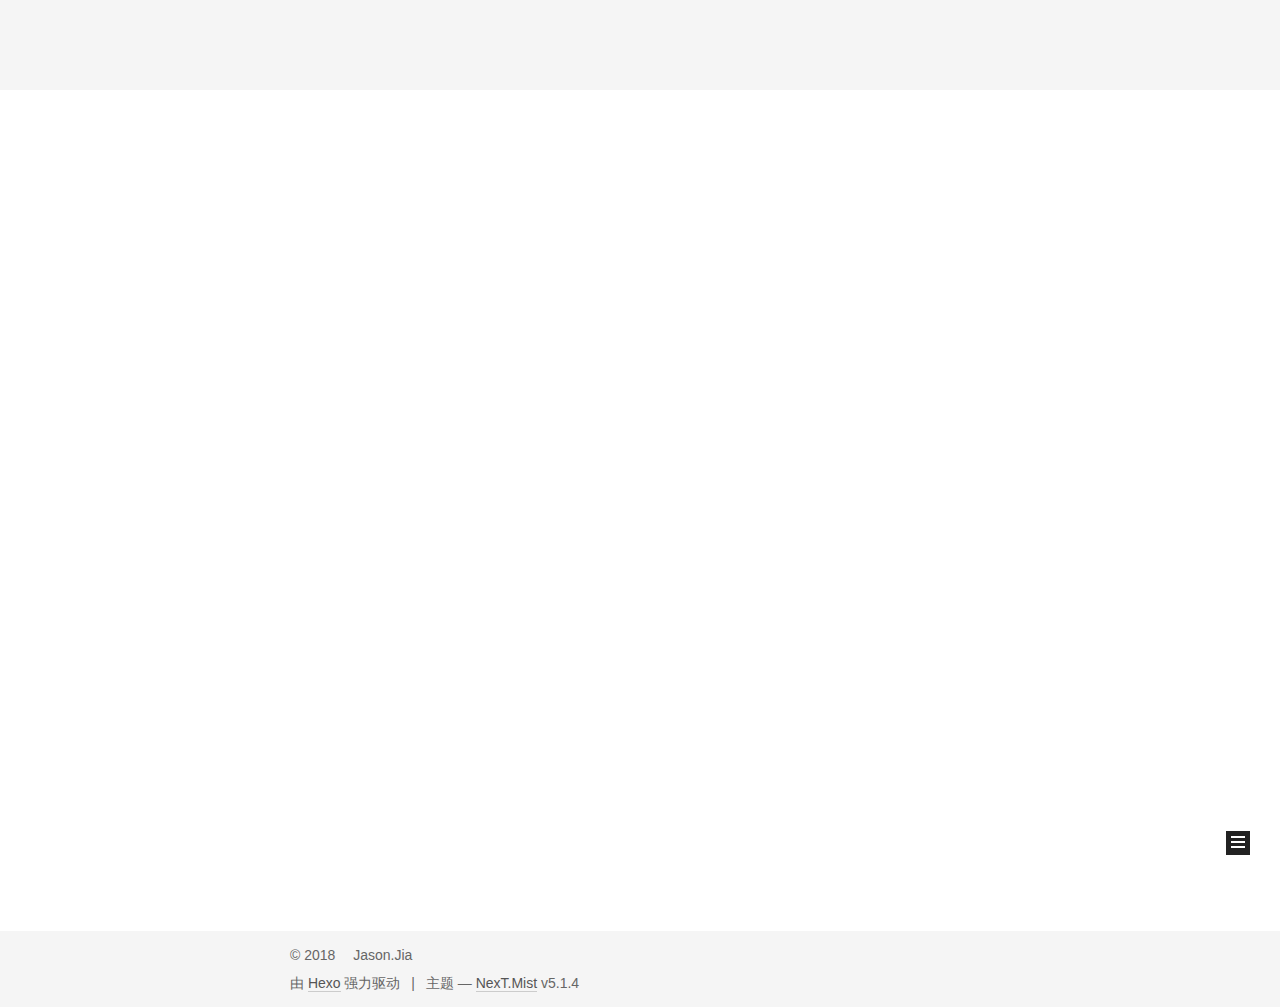
==== commit 08285a4b: "Site updated: 2018-10-31 07:59:47" ====
--- a/index.html
+++ b/index.html
@@ -5,7 +5,7 @@
   
 
 
-<html class="theme-next muse use-motion" lang="zh-Hans">
+<html class="theme-next mist use-motion" lang="zh-Hans">
 <head>
   <meta charset="UTF-8"/>
 <meta http-equiv="X-UA-Compatible" content="IE=edge" />
@@ -96,7 +96,7 @@
   var NexT = window.NexT || {};
   var CONFIG = {
     root: '/',
-    scheme: 'Muse',
+    scheme: 'Mist',
     version: '5.1.4',
     sidebar: {"position":"left","display":"post","offset":12,"b2t":false,"scrollpercent":false,"onmobile":false},
     fancybox: true,
@@ -292,7 +292,7 @@
   
   
   <div class="post-block">
-    <link itemprop="mainEntityOfPage" href="http://yoursite.com/2018/10/26/Hexo-搭建/">
+    <link itemprop="mainEntityOfPage" href="http://yoursite.com/2018/10/31/Spring-boot-jwt-shiro/">
 
     <span hidden itemprop="author" itemscope itemtype="http://schema.org/Person">
       <meta itemprop="name" content="Jason.Jia">
@@ -311,7 +311,7 @@
         
           <h1 class="post-title" itemprop="name headline">
                 
-                <a class="post-title-link" href="/2018/10/26/Hexo-搭建/" itemprop="url">Hexo-搭建</a></h1>
+                <a class="post-title-link" href="/2018/10/31/Spring-boot-jwt-shiro/" itemprop="url">Spring boot jwt shiro</a></h1>
         
 
         <div class="post-meta">
@@ -323,8 +323,8 @@
               
                 <span class="post-meta-item-text">发表于</span>
               
-              <time title="创建于" itemprop="dateCreated datePublished" datetime="2018-10-26T02:16:40+00:00">
-                2018-10-26
+              <time title="创建于" itemprop="dateCreated datePublished" datetime="2018-10-31T07:31:30+00:00">
+                2018-10-31
               </time>
             
 
@@ -333,28 +333,6 @@
             
           </span>
 
-          
-            <span class="post-category" >
-            
-              <span class="post-meta-divider">|</span>
-            
-              <span class="post-meta-item-icon">
-                <i class="fa fa-folder-o"></i>
-              </span>
-              
-                <span class="post-meta-item-text">分类于</span>
-              
-              
-                <span itemprop="about" itemscope itemtype="http://schema.org/Thing">
-                  <a href="/categories/Java/" itemprop="url" rel="index">
-                    <span itemprop="name">Java</span>
-                  </a>
-                </span>
-
-                
-                
-              
-            </span>
           
 
           
@@ -385,37 +363,7 @@
       
         
           
-            <p><link rel="stylesheet" href="css/style.css" media="screen" type="text/css"></p>
-<p><style><br>    <link rel="stylesheet" href="css/style.css" media="screen" type="text/css"><br></style><br>[TOC]</p>
-<h1 id="Hexo–Linux搭建"><a href="#Hexo–Linux搭建" class="headerlink" title="Hexo–Linux搭建"></a><strong>Hexo–Linux搭建</strong></h1><h2 id="1-前言"><a href="#1-前言" class="headerlink" title="1. 前言"></a>1. 前言</h2><pre><code>2018-10-26刚用hexo建成的blog,先来一篇博文,希望能坚持做笔记吧.
-</code></pre><h2 id="2-准备工作"><a href="#2-准备工作" class="headerlink" title="2. 准备工作"></a>2. 准备工作</h2><blockquote>
-<h3 id="1-安装Git"><a href="#1-安装Git" class="headerlink" title="1. 安装Git"></a>1. 安装Git</h3><blockquote>
-<p>linux下 git 安装 1.使用yum安装 yum -y install git </p>
-</blockquote>
-<h3 id="2-安装-Hexo"><a href="#2-安装-Hexo" class="headerlink" title="2. 安装 Hexo"></a>2. 安装 Hexo</h3><blockquote>
-<p>npm install -g hexo-cli</p>
-</blockquote>
-<h3 id="3-安装Node-js"><a href="#3-安装Node-js" class="headerlink" title="3. 安装Node.js"></a>3. 安装Node.js</h3><blockquote>
-<p>因为hexo是基于nodejs的应用，所以要先安装nodejs才可以。我这里以Ubuntu为例，因为我自己一直在使用ubuntu。使用如下命令即可:</p>
-<blockquote>
-<ol>
-<li>sudo apt-get install nodejs</li>
-<li>sudo apt-get install npm</li>
-</ol>
-</blockquote>
-</blockquote>
-<h3 id="4-初始化Hexo"><a href="#4-初始化Hexo" class="headerlink" title="4. 初始化Hexo"></a>4. 初始化Hexo</h3><blockquote>
-<ol>
-<li>hexo init <code>blog</code></li>
-<li>cd <code>blog</code></li>
-<li>npm install<br><br>*<em>init 会在当前目录下增加一个blog目录,里面包含了hexo需要使用的文件\</em>*</li>
-</ol>
-</blockquote>
-</blockquote>
-<h2 id="3-生成SSH秘钥-并添加Github"><a href="#3-生成SSH秘钥-并添加Github" class="headerlink" title="3. 生成SSH秘钥,并添加Github"></a>3. 生成SSH秘钥,并添加Github</h2><!--字体设置-->
-<font face="黑体" color="gray" size="4"><br>创建一个repo，名称为<code>yourname.github.io</code>, 其中yourname是你的github名称，按照这个规则创建才有用哦，如下：<br><img src="/img/new-repo.png" alt="new-repo"><br><img src="/img/create-repo.png" alt="create-repo"><br><br>回到gitbash中，配置github账户信息（YourName和YourEail都替换成你自己的）：<br><img src="/img/username.png" alt="username"><br><img src="/img/email.png" alt="email-repo"><br><br>创建SSH<br><br>在gitbash中输入：<code>ssh-keygen -t rsa -C &quot;youremail@example.com</code>，生成ssh。然后按下图的方式找到<code>id_rsa.pub</code>文件的内容。<br><br><img src="/img/ssh.png" alt="ssh"><br><br>将上面获取的ssh放到github中：<br><br><img src="/img/settings.png" alt="settings"><br><br><img src="/img/sshkey.png" alt="ssh-key"><br><br>添加一个 <code>New SSH key</code> ，title随便取，key就填刚刚那一段。<br><br>在gitbash中验证是否添加成功：<code>ssh -T git@github.com</code><br><br>完成下一步你就成功啦！<br></font>
-
-<h2 id="4-部署项目"><a href="#4-部署项目" class="headerlink" title="4. 部署项目"></a>4. 部署项目</h2><font face="黑体" color="gray" size="4"><br>用编辑器打开你的blog项目，修改_config.yml文件的一些配置(冒号之后都是有一个半角空格的)：<br><pre><br>     <code><br>deploy:<br>    type: git<br>    repo: <a href="https://github.com/YourgithubName/YourgithubName.github.io.git" target="_blank" rel="noopener">https://github.com/YourgithubName/YourgithubName.github.io.git</a><br>    branch: master<br>    </code><br></pre><br><br>回到gitbash中，进入你的blog目录，分别执行以下命令：<br><pre><br>     <code><br>1. hexo clean<br>2. hexo generate<br>3. hexo deploy<br>    </code><br></pre><br><br>在浏览器中输入<a href="http://yourgithubname.github.io就可以看到你的个人博客啦，是不是很兴奋！" target="_blank" rel="noopener">http://yourgithubname.github.io就可以看到你的个人博客啦，是不是很兴奋！</a><br><br>感觉gitbash中东西太多的时候输入clear命令清空。<br></font>
+            
           
         
       
@@ -463,7 +411,7 @@
   
   
   <div class="post-block">
-    <link itemprop="mainEntityOfPage" href="http://yoursite.com/2018/10/18/hello-world/">
+    <link itemprop="mainEntityOfPage" href="http://yoursite.com/2018/10/26/Hexo-搭建/">
 
     <span hidden itemprop="author" itemscope itemtype="http://schema.org/Person">
       <meta itemprop="name" content="Jason.Jia">
@@ -482,7 +430,7 @@
         
           <h1 class="post-title" itemprop="name headline">
                 
-                <a class="post-title-link" href="/2018/10/18/hello-world/" itemprop="url">Hello World</a></h1>
+                <a class="post-title-link" href="/2018/10/26/Hexo-搭建/" itemprop="url">Hexo-搭建</a></h1>
         
 
         <div class="post-meta">
@@ -494,8 +442,8 @@
               
                 <span class="post-meta-item-text">发表于</span>
               
-              <time title="创建于" itemprop="dateCreated datePublished" datetime="2018-10-18T02:31:25+00:00">
-                2018-10-18
+              <time title="创建于" itemprop="dateCreated datePublished" datetime="2018-10-26T02:16:40+00:00">
+                2018-10-26
               </time>
             
 
@@ -504,6 +452,28 @@
             
           </span>
 
+          
+            <span class="post-category" >
+            
+              <span class="post-meta-divider">|</span>
+            
+              <span class="post-meta-item-icon">
+                <i class="fa fa-folder-o"></i>
+              </span>
+              
+                <span class="post-meta-item-text">分类于</span>
+              
+              
+                <span itemprop="about" itemscope itemtype="http://schema.org/Thing">
+                  <a href="/categories/Hexo/" itemprop="url" rel="index">
+                    <span itemprop="name">Hexo</span>
+                  </a>
+                </span>
+
+                
+                
+              
+            </span>
           
 
           
@@ -533,18 +503,30 @@
 
       
         
-          
-            <p>Welcome to <a href="https://hexo.io/" target="_blank" rel="noopener">Hexo</a>! This is your very first post. Check <a href="https://hexo.io/docs/" target="_blank" rel="noopener">documentation</a> for more info. If you get any problems when using Hexo, you can find the answer in <a href="https://hexo.io/docs/troubleshooting.html" target="_blank" rel="noopener">troubleshooting</a> or you can ask me on <a href="https://github.com/hexojs/hexo/issues" target="_blank" rel="noopener">GitHub</a>.</p>
-<h2 id="Quick-Start"><a href="#Quick-Start" class="headerlink" title="Quick Start"></a>Quick Start</h2><h3 id="Create-a-new-post"><a href="#Create-a-new-post" class="headerlink" title="Create a new post"></a>Create a new post</h3><figure class="highlight bash"><table><tr><td class="gutter"><pre><span class="line">1</span><br></pre></td><td class="code"><pre><span class="line">$ hexo new <span class="string">"My New Post"</span></span><br></pre></td></tr></table></figure>
-<p>More info: <a href="https://hexo.io/docs/writing.html" target="_blank" rel="noopener">Writing</a></p>
-<h3 id="Run-server"><a href="#Run-server" class="headerlink" title="Run server"></a>Run server</h3><figure class="highlight bash"><table><tr><td class="gutter"><pre><span class="line">1</span><br></pre></td><td class="code"><pre><span class="line">$ hexo server</span><br></pre></td></tr></table></figure>
-<p>More info: <a href="https://hexo.io/docs/server.html" target="_blank" rel="noopener">Server</a></p>
-<h3 id="Generate-static-files"><a href="#Generate-static-files" class="headerlink" title="Generate static files"></a>Generate static files</h3><figure class="highlight bash"><table><tr><td class="gutter"><pre><span class="line">1</span><br></pre></td><td class="code"><pre><span class="line">$ hexo generate</span><br></pre></td></tr></table></figure>
-<p>More info: <a href="https://hexo.io/docs/generating.html" target="_blank" rel="noopener">Generating</a></p>
-<h3 id="Deploy-to-remote-sites"><a href="#Deploy-to-remote-sites" class="headerlink" title="Deploy to remote sites"></a>Deploy to remote sites</h3><figure class="highlight bash"><table><tr><td class="gutter"><pre><span class="line">1</span><br></pre></td><td class="code"><pre><span class="line">$ hexo deploy</span><br></pre></td></tr></table></figure>
-<p>More info: <a href="https://hexo.io/docs/deployment.html" target="_blank" rel="noopener">Deployment</a></p>
-
-          
+          <h1 id="目录"><a href="#目录" class="headerlink" title="目录"></a>目录</h1><blockquote>
+<p>Hexo–Linux搭建</p>
+<blockquote>
+<ol>
+<li><a href="#前言">前言</a> </li>
+<li><a href="#准备工作">准备工作</a><br><ol>
+<li><a href="#安装Git">安装Git</a></li>
+<li><a href="#安装Hexo">安装 Hexo</a></li>
+<li><a href="#安装Node.js">安装Node.js</a></li>
+</ol>
+</li>
+<li><a href="#生成SSH秘钥,并添加Github">生成SSH秘钥,并添加Github</a></li>
+<li><a href="#部署项目">部署项目</a></li>
+</ol>
+</blockquote>
+</blockquote>
+<h1 id="Hexo–Linux搭建"><a href="#Hexo–Linux搭建" class="headerlink" title="Hexo–Linux搭建"></a><strong>Hexo–Linux搭建</strong></h1>
+          <!--noindex-->
+          <div class="post-button text-center">
+            <a class="btn" href="/2018/10/26/Hexo-搭建/#more" rel="contents">
+              阅读全文 &raquo;
+            </a>
+          </div>
+          <!--/noindex-->
         
       
     </div>
@@ -701,7 +683,7 @@
 
 
 
-  <div class="theme-info">主题 &mdash; <a class="theme-link" target="_blank" href="https://github.com/iissnan/hexo-theme-next">NexT.Muse</a> v5.1.4</div>
+  <div class="theme-info">主题 &mdash; <a class="theme-link" target="_blank" href="https://github.com/iissnan/hexo-theme-next">NexT.Mist</a> v5.1.4</div>
 
 
 
--- a/css/main.css
+++ b/css/main.css
@@ -226,51 +226,51 @@
   margin: 20px 0 15px;
 }
 h1 {
+  font-size: 24px;
+}
+@media (max-width: 767px) {
+  h1 {
+    font-size: 20px;
+  }
+}
+h2 {
   font-size: 22px;
 }
 @media (max-width: 767px) {
-  h1 {
+  h2 {
     font-size: 18px;
   }
 }
-h2 {
+h3 {
   font-size: 20px;
 }
 @media (max-width: 767px) {
-  h2 {
+  h3 {
     font-size: 16px;
   }
 }
-h3 {
+h4 {
   font-size: 18px;
 }
 @media (max-width: 767px) {
-  h3 {
+  h4 {
     font-size: 14px;
   }
 }
-h4 {
+h5 {
   font-size: 16px;
 }
 @media (max-width: 767px) {
-  h4 {
+  h5 {
     font-size: 12px;
   }
 }
-h5 {
+h6 {
   font-size: 14px;
 }
 @media (max-width: 767px) {
-  h5 {
+  h6 {
     font-size: 10px;
-  }
-}
-h6 {
-  font-size: 12px;
-}
-@media (max-width: 767px) {
-  h6 {
-    font-size: 8px;
   }
 }
 p {
@@ -940,8 +940,8 @@
   display: inline-block;
   padding: 0 20px;
   font-size: 14px;
-  color: #fff;
-  background: #222;
+  color: #555;
+  background: transparent;
   border: 2px solid #222;
   text-decoration: none;
   border-radius: 0;
@@ -1101,7 +1101,7 @@
 }
 .site-meta {
   margin: 0;
-  text-align: center;
+  text-align: left;
 }
 @media (max-width: 767px) {
   .site-meta {
@@ -1112,12 +1112,12 @@
   position: relative;
   display: inline-block;
   padding: 0 40px;
-  color: #fff;
+  color: #222;
   background: #222;
   border-bottom: none;
 }
 .brand:hover {
-  color: #fff;
+  color: #222;
 }
 .logo {
   display: inline-block;
@@ -1348,7 +1348,7 @@
 .posts-collapse {
   position: relative;
   z-index: 1010;
-  margin-left: 55px;
+  margin-left: 0;
 }
 .posts-collapse::after {
   content: " ";
@@ -1822,7 +1822,7 @@
   width: 4px;
   height: 4px;
   border-radius: 50%;
-  background: #ff60c8;
+  background: #fffff2;
 }
 .links-of-blogroll {
   font-size: 13px;
@@ -2585,78 +2585,322 @@
 .page-post-detail .comments {
   overflow: hidden;
 }
-@media (max-width: 767px) {
-  .header-inner,
-  .container .main-inner,
+h1,
+h2,
+h3,
+h4,
+h5,
+h6 {
+  margin: 20px 0 10px;
+}
+p {
+  margin: 0 0 25px 0;
+}
+a {
+  border-bottom-color: #ccc;
+}
+hr {
+  margin: 20px 0;
+  height: 2px;
+}
+.main-inner {
+  margin-top: 80px;
+}
+.header {
+  background: #f5f5f5;
+}
+.header-inner {
+  padding: 25px 0 20px;
+}
+.header-inner:before,
+.header-inner:after {
+  content: " ";
+  display: table;
+}
+.header-inner:after {
+  clear: both;
+}
+@media (max-width: 767px) {
+  .header-inner {
+    width: auto;
+    margin-bottom: 50px;
+    padding: 10px;
+  }
+}
+.site-meta {
+  float: left;
+  margin-left: -20px;
+  line-height: normal;
+}
+@media (max-width: 767px) {
+  .site-meta {
+    margin-left: 10px;
+  }
+}
+.site-meta .brand {
+  padding: 2px 1px;
+  background: none;
+}
+@media (max-width: 767px) {
+  .site-meta .brand {
+    display: block;
+  }
+}
+.site-meta .logo {
+  display: none;
+}
+.site-meta .site-title {
+  font-size: 22px;
+  font-weight: bolder;
+}
+@media (max-width: 767px) {
+  .site-meta .site-title {
+    line-height: 34px;
+  }
+}
+.logo-line-before,
+.logo-line-after {
+  display: block;
+  overflow: hidden;
+  margin: 0 auto;
+  width: 75%;
+}
+@media (max-width: 767px) {
+  .logo-line-before,
+  .logo-line-after {
+    display: none;
+  }
+}
+.logo-line-before i,
+.logo-line-after i {
+  position: relative;
+  display: block;
+  height: 2px;
+  background: #222;
+}
+@media (max-width: 767px) {
+  .logo-line-before i,
+  .logo-line-after i {
+    height: 3px;
+  }
+}
+.use-motion .logo-line-before i {
+  left: -100%;
+}
+.use-motion .logo-line-after i {
+  right: -100%;
+}
+.site-subtitle {
+  display: none;
+}
+.site-nav-toggle {
+  position: static;
+  float: right;
+}
+.menu {
+  float: right;
+  margin: 8px 0 0 0;
+}
+@media (max-width: 767px) {
+  .menu {
+    margin: 20px 0 0 0;
+    padding: 0;
+  }
+}
+.menu br {
+  display: none;
+}
+.menu .menu-item {
+  margin: 0;
+}
+@media (max-width: 767px) {
+  .menu .menu-item {
+    display: block;
+  }
+}
+.menu .menu-item a {
+  padding: 0 10px;
+  background: none;
+  border: none;
+  border-radius: 2px;
+  transition-property: background;
+}
+@media (max-width: 767px) {
+  .menu .menu-item a {
+    text-align: left;
+  }
+}
+.menu .menu-item a:hover {
+  background: #e1e1e1;
+}
+.menu a::before {
+  display: none;
+}
+@media (max-width: 767px) {
+  .menu a::before {
+    display: block;
+  }
+}
+@media (max-width: 767px) {
+  .menu {
+    float: none;
+  }
+}
+.site-search form {
+  display: none;
+}
+.posts-expand {
+  padding-top: 0;
+}
+.posts-expand .post-title,
+.posts-expand .post-meta {
+  text-align: left;
+}
+@media (max-width: 767px) {
+  .posts-expand .post-title,
+  .posts-expand .post-meta {
+    text-align: center;
+  }
+}
+.posts-expand .post-eof {
+  display: none;
+}
+.posts-expand .post {
+  margin-top: 120px;
+}
+.posts-expand .post:first-child {
+  margin-top: 0;
+}
+.posts-expand .post-meta {
+  margin-top: 5px;
+  margin-bottom: 20px;
+}
+.posts-expand .post-title {
+  position: relative;
+  font-size: 26px;
+  font-weight: 400;
+}
+@media (max-width: 767px) {
+  .posts-expand .post-title {
+    font-size: 22px;
+  }
+}
+@media (min-width: 1600px) {
+  .posts-expand .post-title {
+    font-size: 26px;
+  }
+}
+.posts-expand .post-title:hover:before {
+  background: #222;
+}
+@media (max-width: 767px) {
+  .posts-expand .post-body {
+    font-size: 12px;
+  }
+}
+.posts-expand .post-body img {
+  margin: 0;
+}
+.posts-expand .post-tags {
+  text-align: left;
+}
+.posts-expand .post-tags a {
+  padding: 1px 5px;
+  background: #f5f5f5;
+  border-bottom: none;
+}
+.posts-expand .post-tags a:hover {
+  background: #ccc;
+}
+.posts-expand .post-nav {
+  margin-top: 40px;
+}
+.post-button {
+  margin-top: 20px;
+  text-align: left;
+}
+.post-button a {
+  padding: 0;
+  font-size: 14px;
+  background: none;
+  border: none;
+  border-bottom: 2px solid #666;
+  transition-property: border;
+}
+@media (max-width: 767px) {
+  .post-button a {
+    font-size: 12px;
+  }
+}
+@media (min-width: 1600px) {
+  .post-button a {
+    font-size: 16px;
+  }
+}
+.post-button a:hover {
+  border-bottom-color: #222;
+}
+.links-of-blogroll-inline .links-of-blogroll-item {
+  display: inline-block;
+}
+.btn {
+  padding: 0 10px;
+  border-width: 2px;
+  border-radius: 0;
+}
+.headband {
+  display: none;
+}
+.site-search {
+  position: relative;
+  float: right;
+  margin-top: 5px;
+  padding-top: 3px;
+}
+@media (max-width: 767px) {
+  .site-search {
+    float: none;
+    padding: 0 10px;
+  }
+}
+@media (max-width: 767px) {
+  .container .main-inner {
+    width: auto;
+  }
+}
+.page-post-detail .post-title,
+.page-post-detail .post-meta {
+  text-align: center;
+}
+.page-post-detail .post-title:before {
+  display: none;
+}
+.page-post-detail .post-meta {
+  margin-bottom: 60px;
+}
+.pagination {
+  margin: 120px 0 0;
+  text-align: left;
+}
+@media (max-width: 767px) {
+  .pagination {
+    margin: 80px 10px 0;
+    text-align: center;
+  }
+}
+.footer {
+  margin-top: 80px;
+  padding: 10px 0;
+  background: #f5f5f5;
+  color: #666;
+}
+.footer-inner {
+  margin: 0 auto;
+  text-align: left;
+}
+@media (max-width: 767px) {
   .footer-inner {
     width: auto;
-  }
-}
-embed {
-  display: block;
-  margin: 0px auto 25px auto;
-}
-.custom-logo .site-meta-headline {
-  text-align: center;
-}
-.custom-logo .brand {
-  background: none;
-}
-.custom-logo .site-title {
-  margin: 10px auto 0;
-  font-size: 24px;
-  color: #222;
-}
-.custom-logo .site-title a {
-  border: none;
-}
-.custom-logo-image {
-  margin: 0 auto;
-  padding: 5px;
-  max-width: 150px;
-  background: #fff;
-}
-@media (max-width: 767px) {
-  .site-nav {
-    position: absolute;
-    left: 0;
-    top: 52px;
-    margin: 0;
-    width: 100%;
-    padding: 0;
-    background: #fff;
-    border-bottom: 1px solid #ddd;
-    z-index: 1030;
-  }
-}
-@media (max-width: 767px) {
-  .menu {
-    text-align: left;
-  }
-}
-@media (max-width: 767px) {
-  .menu .menu-item {
-    display: block;
-    margin: 0 10px;
-    vertical-align: top;
-  }
-}
-@media (max-width: 767px) {
-  .menu .menu-item br {
-    display: none;
-  }
-}
-@media (max-width: 767px) {
-  .menu .menu-item a {
-    padding: 5px 10px;
-  }
-}
-.menu .menu-item .fa {
-  margin-right: 0;
-}
-.site-search form {
-  display: none;
-}
-.links-of-blogroll-inline .links-of-blogroll-item {
-  display: inline-block;
-}
+    text-align: center;
+  }
+}
